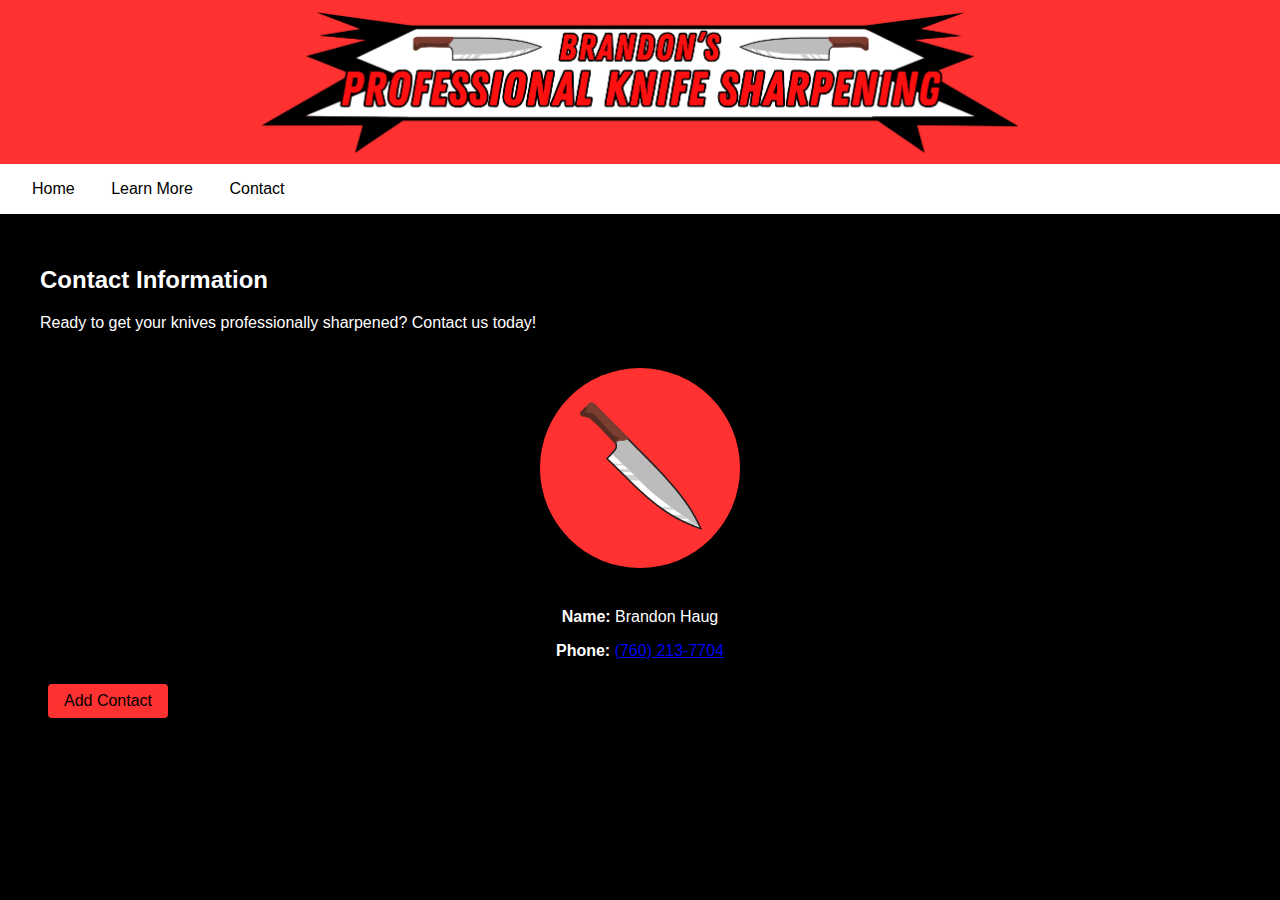
==== contact/index.html @ 8fd57534 "rough" ====
<!DOCTYPE html>
<html lang="en">
  <head>
    <meta charset="UTF-8" />
    <meta name="viewport" content="width=device-width, initial-scale=1.0" />
    <title>Contact - Brandon's Knife Sharpening</title>
    <link rel="stylesheet" href="../styles.css" />
    <link rel="icon" href="../favicon.ico" type="image/x-icon" />
  </head>
  <body>
    <header>
      <img
        src="../images/BKS-banner.png"
        alt="Brandon's Knife Sharpening"
        class="banner-logo"
      />
    </header>
    <nav>
      <a href="/">Home</a>
      <a href="/learn-more/">Learn More</a>
      <a href="/contact/">Contact</a>
    </nav>

    <div class="container">
      <h2>Contact Information</h2>
      <p>
        Ready to get your knives professionally sharpened? Contact us today!
      </p>

      <div class="contact-info">
        <img
          src="../images/BKS-pfp.png"
          alt="Brandon Haug"
          class="profile-photo"
        />
        <p><strong>Name:</strong> Brandon Haug</p>
        <p>
          <strong>Phone:</strong> <a href="tel:+17602137704">(760) 213-7704</a>
        </p>
      </div>

      <a
        href="data:text/vcard;charset=utf-8,BEGIN:VCARD%0AVERSION:3.0%0AFN:James Doakes%0AN:Doakes;James;;;%0AORG:BHB Sharpening%0ATEL;TYPE=WORK,VOICE:+17605555555%0APHOTO;ENCODING=b;TYPE=PNG:iVBORw0KGgoAAAANSUhEUgAAAV4AAAFeCAYAAADNK3caAAAAIGNIUk0AAHomAACAhAAA+gAAAIDoAAB1MAAA6mAAADqYAAAXcJy6UTwAAAAGYktHRAD/AP8A/6C9p5MAAAAJcEhZcwAAG/0AABv9AZfRBzYAAAAHdElNRQfpAQUWFA2/lU1CAAAC/XpUWHRSYXcgcHJvZmlsZSB0eXBlIHhtcAAASInFVkuym0AM3M8pcoRB0kjDcTCfXaqyzPHTPYABm+d6ySamjM3o12ppNKTfP3+lH/[base64]/icTEFhozskZxnQ9kdabJ6EbGBQLJA5qsYukcYG0xUgKweK3d0Vi5G3Ao6QUEGjzWAZ1dAiaDWkwnvRUZY7s8NqD5FuYxT0uhn7GGxpKPsMraruDNBrdWv/jCtqXEtYzujhCWrKLkHO1SkORf5+h+kU5kg53eBBf61qSE3a13Hv0ZCmDNDjqSLxS4h0Nf1EKvYhCgD667M05HVzlz4rnksvy7n454ahJN31zA0vp247uzw2TjrvnL/fYccGS1/tsFbu97mQW5uOx0ygHu5oyBGNhenDCfDcVd11VzWnA/HgO565O7Bzr41hH3dUw9meOp89iLONHPY2Og4FgofEyPaAQs/2kwzaK4TCqrVVmML9hAD6qXLpVIELNhrdp/S/qobU7G6e7xNxPy72IcjUmslWL73Wa3PHccv5WVl0cIrYjXhb8VnlYMNR2LK+Nfmak1dK0r9y8kpJOs5KnqPf5wQo2SZ5PxjSCyeru/NARVqcC7hGsKPkJjgps1RO98ZUYflxE/Rvi4jdhQO5M2B3M5hhFvZ4F1iEe4wTAicbToqmAYoHi+ArQlcwascG8iOO71CeVs7PautrwnP17T1klby+DGFmr3m2rSjri0z6A0OrJjs/aEyCAAAAAW9yTlQBz6J3mgAALadJREFUeNrt3XecVOW9P/DPmXPmnGk72ytL721pC9gjUYwSW0CKgu0aoyKKiKbdm+hNNSa5yc1N8vvlptijxtgSNaAxForSpQsI7NIXtrA7fU67f+zssCBldnb2zMzu5/168QpngWfPWcOHZ5/zfb6PYI4bZ4KIiCxjS/[base64]/OA1E2+Vrow1otJnYKgGlhonZYRtKjXTfKRGlA5caUuywDfjjKaF7qjob8CuXgQ9kM923S0RpwOBNobaZbijBlYS3ZRNPOk1EuPJA1KMweFPkiA34vdNAuIMhuks08VungUb+lyDqMfjXPQUaY8sLyc5c623A/zoNNHPmS9QjMHg7qVloXV4IdjI0fUJreCe6TEFE2YvB2wnbBAO/c6VuptpgA55IYrmCiLILgzdJ66HjB1E/GpHayoSDNuBPDF+ibo3Bm4TtMPAzNQDdNFEfiMAf1XA0EIZmpCaE28KX1Q5E3RODt4P2wsAPVD90szVkfVEVR/wh2AQBki11SXnQBjzhOHs9MBFlJwZvB+yFge+ofmjmyTNbRRJR5FJS/vn2iwxfou6IwZugWsHEI1oAqvn55YTiLgjdNvtE4EmGL1G3wuBNQA0M/IfqR8T4fHMFl12CQxK79PPXxsJXTfcXgohSgsF7Dodg4LtaAFHj9B1tchW7JfdRK7aWmmnp/oIQUacxeM/iGEx8Wwucdqbbxmnv2tlue7Ui8JTTZPgSZTkG7xk0CSa+ofsRMs7eu9EmWLv4ukc08ZSTXc2IshmD9wwe0gII6OdumNscsX7ldY9o4mmGL1HWYiP0M/DrekK/71ggjOZwFC67BJsAmCYQNQwYpglFFOGyi3BKIoQUz4x3iCaecgK3srkDUdZh8J6Bw2ZD2EjsiIiobiCqRz/[base64]/nCjSijMHi70H/AiatlZ4f/XEDVUOdPXanZBsnEXxi+RBmDwdvFboaMO5WOvzTzRVUcS2Gd70aGL1HGYPBa4HLTjm/Kbtg7eBhmc0RFUyjaoT9zNhslE68oDF+idGPwWmSMKeJxKQfuDjbJaQi1Hh+fKuvsDF+idGPwWqgCAv5b8qBI6lgDnrpACJEU9nZYZzfxGsOXKG0YvBbLMQX8xuZGZQe2IpsmcMgXgpZEedqZrOHMlyhtGLxp8nPBhaEdKDfTTROHfKGkN2eczjq7ib8xfIksx+BNo+/BicmykvDvj+pGSmt8AWAVZ75ElmPwptmDcOAKxZHw7w9pekprfAG+cCOyGoM3A9xhKrhBSXyjhS+qojGU2pMs1tm5w43IKgzeDDHTlHGznHiPhsZQFL5oattUcocbkTUYvBnkathxt+JGopvc6vxhhFNYZgZwhxuRFRi8GWaKKWGB7El4i/FhXwhqCsvMgNbw5UkWRF2HwZuBLjJFPCy7EzqRoivKzAAeI0TUlRi8GWp8B8JX1Q0cSnGZGdAavs8xfIlSjsGbwcaZIu6zuxNadghrOo74Ux++2yQTzzJ8iVKKwZvhzoeIrybY09cf1VLaSrLNdoYvUUoxeLPAZaYdc5XESs2aI6mv8QVaw/cpJ8OXKBUYvFniWtOO6xPcZNEYiuJ4OHV9fNvsFBm+RKnA4M0iN5oyLpUT215cH4ygJZLaDRYAw5coFRi8WeYeKKhOsLHO0UA4pU3U2zB8iTqHwZuFHoYDwxNsKXnEH0JQZfgSZRIGb5Z6FE70T7CZ+mF/CKEUby0GGL5EyWLwZrHHBBcqEgjfthMsUt3XAWgNX5aaEXUMgzfL/UJwJXSGm2maONhF4cs6X6KOYfB2A4/bXMgVxXP+vrbwDXTBmu929nYgShiDtxtwQ8BjkhuuBI6ON00Th32hLqnzZWMdosQweLuJAlPAj0QPZFti/0nrg5Eu2V7M8CU6NwZvN1IOAd+xuyEl2Mu3OaLiYEsQehe0lGQzdaIzY/B2M0NMG76eYDtJoPXwzP3NAUT01DdTZ/[base64]/vwty5o0E6UjRi8PcQDcGBkgh3N2oix0FU6scxgeAvwzhE/grqBR4NBPBdh+BKJj5aXP5rumyBrfAF2bLCZaDIS69fQO9eddOi6i0ox7OqZqLrmBmi6gV07dwIA3ldVlNhsGJVAfwmi7kowx43jK+ce5mEziH3q2ddsC10K8h0dmyG7i0vhKa1A4cAhKB876aRfe+Xll7HkrX/Er3/kdmGWktzyB1G2Y/D2UA8YARzWTt8sR7IJ6JfniV8rOV7klPVCTkVveCsqIZ5y/JBNEuEprYBoP3tQv/LXl7HkHyfC98duF2YyfKkH4vd7PdQvbW7cLwVQd5rwzXe2hmFe7/4YdMU1yK3sm5LPOf2GGdANHe8sfRsA8K1AEDYImKF0bGZNlO0YvD3Yr2xuzJcCaDglfD1uN8bOvhWFg4al/HPOnDUL0WgUH7z3PgDgG4EAJAG4roMv/oiyGasaerif2dzIl0708rVLIrbYvF0Sum3mzpuHL152Wfx6sT+A16Opb1NJlKkYvD2cC63hmyuKcEgiPj6u4tPPdiPg93fp551z0434wpRL49eL/QEsYfhSD8HgJXgg4HHJjQmREzPfTZs2dfnnnTtvHi6+5JL49QJ/AG8xfKkHYPASACDPFDClXVXCjk93WPJ5b771Flx0ycXx6/v9AfyD4UvdHIOX4ka3W+utra217PPecuutmHzeefHr+/wBvNvJ3hBEmYzBSycZETs082hdnaWf9447v4qx48bGr+/y+/E2w5e6KQYvnaQwdmabqlofevMXLEDVmKr49YOBANZpqT8RmSjdGLx0EhXp3ci44P77MWr0aABA2DRxu8+PjQxf6mYYvHSSzVprA538/Py03cM9987HsOHDAQBB08RtPj+2aok19iHKBgxeivuXqiIQO/[base64]/wQRsRe+oVipWYMX8pGDN4e7IfBEP4V2yihKAoWPvAA5Azvi/vA4gcxuqp1k0Vb+K5h+FKWYfD2UM9FIngiHI5f3/7VO1BSWpru20rIfQvvx8hRowC0hu+/ceZLWYbB2wOt1jQ8EgjGr6fPmIHx48en+7Y6ZOGiB04KXy47UDZh8PYwNbqBr/lOvEy7fOpUXDntqnTfVlIYvpStGLw9iN80cZvPB39sd9qE6mrMmjM73bfVKfMX3Ithw1urHRi+lC0YvD3IAn8AB4zWCoaRo0bhrnvuTvctdVrr9uKFnwvfTxi+lMEYvD3EfL8fy2MVDP3698PTzz2b1kY4qXS68L2FXc0ogzF4e4AF/kC8qXhxcTGefOYZ5ObmYtz48SgqKkr37aWE3W7HffefaKwTNE3czPClDMXg7ebu9Pnjp/cWFxfjhZdeQmVlZfzXq8aMQXlFRbpvMyXssoyFixZh0GCGL2U2Bm83dqfPj/diywsFBQV44aWX0Ldf38/9vuHDh6Nf//7pvt2UkGUZDzy4CP1jXc3awpf9fCmTMHi7qdvahW5eXh6ef+kvpw3dNgMGDIjPFLOdLMt48KHFJ4XvPJ+P4UsZg8HbDc31+eIv0vLy8vDcCy9gYKy14tn06dMHg4cMSfftp4SiKCeFr4/hSxmEwduNhGInNaxSW9c0vV4vnn7uWQwdNjThMXr37o3hsWN3sl1b+Pbr3w/AiZMstrGZOqUZg7cb+U0oHA9dAPj6N7+JESNHdnic8oqKjGiEngqKomDR4sXo27d1mcVvmriZJ1lQmomPlpc/mu6boNS4wG7Hek3HvtgmiY9WrkT1xGr0alfFkCi3243cvDwcPXoUppnek4c7y263Y+KkSdi6ZQtamlsQAfBWNIpLZTuKbJx7kPX4/7pu5skcDy6X7QCAUCiEm2bPwcoVK5Iaq6CgAOMnTIAkSel+rE5zOp148KGH4v8ItR0jtIMzX0oDBm839P89HlzVrq/uLXPn4Z/vvJPUWF6vFxMmTMj4Pr2JcLvdeOjrD6OsvAwAcDwWvrsZvmQxLjV0U9NkGYcNM/4i6Y2//x19+/XDsNjxOR0hyzKKS0pwtK4OepaHlCzLqJ44EZs2boTf70cYrcsOX5TtKOCyA1mEwduNXS7b4TNNfBIroXp7yVKUV1RgZBIv3Ox2e7cJX0VRTgrfEBi+ZC0Gbzd3id0OQMCq2LbZd9/5JzweD8Yl0fi8u4XvhAkT8MknGxEIBBAC8A81iql2GXk2Id23R90cg7cHmGyXkCPYsCy2qWLZh8vgcrkxfsKEDo9lt9tRUlqKY8eOQcvyHgiKw4Hq6mp8suGT1vA1gSWqii/JMrwCw5e6DoO3hxgnSSix2eKHWy5ftgwAMPm88zo8liRJKC0rQ2NjI6KxBjzZSnE4MGFiNTasW49gMIiAaWJpVMU0WYaH4UtdRDDHjcvuIk3qkFcjUTwcCMSvZ82ZjXvmz4cgCK0/bDYIggDbOa4FQYBpmvhs1y40Nzen+7E6rbGxEY//+DE0NjYCACptNryS60UBw5e6AIO3B3ojGsUD/hPh++Wrv4w777or6fF0XUdDQ0O6H6vT6uvr8eMf/BA+nw8AMFAU8aI3B3kMX0oxLjX0QENEEQNEEUtizdF37dwFn68FE6qrkxrPZrPB4XAgFAql+9E6xeVyoWrMGKxZtRqqqqLJNPGhquIaRYbC8KUU4oy3B3s7qmK+/8SJw9NvmIHvPPJI6xZh04QJxLcLt/8YTBNm+58DMAwDhw8din+rns0OHDiAnz72k/g/JKMkEX/OyYGL4UspwuDt4d5TVdzZ7rj3mbNm4ceP/ySpsQzDwMZPPkFTU1O6H6vTamtr8dPHfhJ/eThWkvBcjoczX0oJLjX0cP1FEVWShL/FAmbb1q04cuQILrv88g6PJQgCysvL0dLSkvXLDnl5eRg8ZEi8z8URw8AmXcf1SvZvnab0Y/[base64]/H+nXrAACfaDoECJhsz/5exWQ9VjXQab2vqvhqu2qHK770Jdz/wMITO9xiu9hsp1yfadeb3+9HbW1tuh+r01YsX4Gnnngifv1dlwu3OJR03xZlGQYvndGHqop/axe+U774RSxc9EDS4ymKgv3796f7sTpt2Ycf4pmnno5f/8LjxjVc86UO4FIDnVFfUcSYdqVmNXv34sCBA7jgwguTGk/XdRQWFmb9mm/[base64]/H+FYsF508UV48plnzvj7DcNo7enQ/odhwIj93O/zYcuWLel+rE57+smn4v2N3YKAZ3I8qOoGJzNT12HwUoes0TTc5vMjEgvfCy68EP/7xz/A4XAkNV5jYyM+2bAh3Y/Vaf/vN7/FhvXrAQC5goA/e3MwlMsOdAb8nog6ZKIk4ZkcT7xT18oVK3DL3HkIh8NJjVdQUIAxY8em+7E67Z5752PQ4MEAgGbTxC0+H/Zm+bl01HUYvNRh4yUJz+Z44kfjrF+3DrfOuxnBQDCp8QoLC7tF+C5c9AD69OkDAGgwTNzs8+OgYaT7tigDMXgpKVWShOdycpATC991a9fiptmz0djYiEgkgmg0Ck1Voes6jATCpzuEr6IoWLT4QRSXFANo7Wg2r8WHBoOreXQyrvFSp2zVdMzz+eCLrfkOHjwY//mD78Plcp3xz9hsNtjand3WfhccANTU1KT7sTqlsbERj/3wRzh+/DgAYGjsCCEenkltOOOlThkpiXi23cx3165d+PdvfRv+didbnMowDGiaBlVVEY1GEYlEEA6FEAwGEQwG0bt373Q/VqcUFBTgwYcfiv/js0PXT2o2T8TgpU5rC9+2QyH37tmDb3/jm2cN37OJRCKozPLwLSsrw8IHF8Ee62C2RtOw0J/d/YkpdbiBglKixGbDJbIdb0WjCANobm7G2rVrceGFF0JJotRM13Xk5+ejpaUl3Y+WtPz8fPTu3Sfey3dXrMphMttJ9ngMXkqZIpsNXzglfNesXoOLLr6ox4ZvaVkpiktK4jW+qzQNlTYRwyXW+PZkDF5KqVPDt6WlpdPhm5eXl9Xbiyt7V0KyS/h0+3YAwDuqigns69CjcY2XUm6oKOJ5bw7yY2u+Bw4cwLe/+S20JNkYR1VVVPTqle7H6pSrpk3DlC9OiV/f7Q9gBzdY9FgMXuoSg2MlVEWxhjGdDV9NVVFRUQEhi0uybpw7N16rHDJN3Orzo44bLHokBi91mQGiiL94c1DSPny/9e3kw1fTUFZentXhe+99CzBs+DAAQL1h4DafHy0mS+l7Gm6goC530DBwU4svvn22X//++P0ffo/8wsJ4xzLTNONdy077sXadzqKqiv379qX7sZIWDofxkx/9GAcPHgQAjJEkvOzNSfdtkYUYvGSJOsPAnBYf9sfCt2+/vnjhpZdQXFyc1Hi1NTXYvXt3uh8raS0tLfjB976P47FDQC+T7fidx5Pu2yKLcKmBLFFqs+FFbw4GxN7k19bUYu7sOaivr09qvL79+sW7gWUjr9eLRYsfjLfTfDeq4ttJNhmi7MPgJcuUxMJ3cCx89+zZg5nTZ6DuyJGkxuvTpw+GDB2a7sdKWnl5Oe5beH/8+i+RCH4dSq69JmUXBi9ZKl8Q8II3B8Nj4bt/3z7MnD4DB5I8fbiysjKrw3fwkCH46te+Fr/+ZSiElyKRdN8WdTEGL1kuVxDwbLvwPXToEGbPnJX0C7PKykoMGzYs3Y+VtEmTJ2H6jBnx628FgvhQVdN9W9SFGLyUFrmCgOfbhW/dkSOYOX0G9uzZk9R4Fb16Yfjw4el+rKRdOe0qnH/BBfHre/wBbNS0dN8WdREGL6WNJxa+Y2IHQ9bX12PWjBuwc8fOpMYrr6jAyFGj0v1YSbv9jn+L33/ENHGbz4/[base64]//ba6xg8eAgGD+n4TjWn0wlvbi6OHT0KM8vWSktKSuB0OrF161YAwMeahiGiiEHs45v1GLyUka5RZOzRDeyMvdX/[base64]/IHsI+HZmYVBi9lnRGiiJe9XpTHSqq2bd2KGV/5Cg4fPpzUeH369sWo0aPT/Vgdcuvtt6NP374AWns63OnzI5RlpXI9GYOXslJf0YaXvTkY2O4ooRnXXY8dn+5IarySkhKMHTcOYhZ9y77g/vuQEzskc7eu46EAtxVnCwYvZa0Smw0veXMwIhaWR48exawZM7Bu7dqkxisoKMDESZPgdDrT/WgJycvLw7333Re/XhpV8USY24qzAYOXsppXEPCiNwcXxV6uBQIBzL5hJt5eujSp8VwuFyZOmoSCWHewTDdgwADcevvt8esfBkNYnWU1yj0Rqxoo69kFAdcrMnboOnbrrS+Z3nzjjaS3GNtsNpSVlcEEcPz48XQ/3jn16dMHPp8PNTU1AFpPLL5ekeHm5oqMxeClbuPLsowGw8Rm/cQWY03TTzpSpyPy8/Ph9nhQX1+f8T0eRldV4dNPt6OxoRFhAGs1HbNjbSUp8zB4qVuZItthh4CPYt9ur1m9GrU1tfjSlVcmNZ7b7UZBYSHq6+szvsdDVdUYrF61CuFwGHWGAZ9p4pIO1jeTNbjGS93OPU4H/sfjjl+//tpruOO22xFJcouw1+vFxEmT4PZ40v1oZ5XjzcH8BQvi10+EI/hnlKcVZyIGL3VLV8ky/uzNQU5snfOD99/HnJkzk16zVRQF1dXVKCouTvejnVW//v0wc/as+PXiQAAHuLki4zB4qduaJEl42ZuDsthGi82bNmP6ddfjyOEjSY0niiKqqqrQf8CAdD/[base64]/PvG/n8/LzTjqz7V1VxTRZRp6N9b3pxuClHuVy2Q63IGB57ESLTzZswLq1azH1iisgyx1vKm6z2VBcXAy3242GhoaMq/[base64]/bBgBYrqmYoSjxWT9Zi8FLPZpDEHCDouCQYcRfuq1csQI7Pt2Byy6/HJKU3Hlmubm5yM/PR31DA4wM2Wo8aPAgfPrpp2hsaEDIBD7VdVzPwzLTgksNRAAec7vxnXalYUuXLMFXrr0OBw8eTHrMvPx8TJ48GV6vN92PF3fX3XfFS+CWqSpeyKKTlrsTBi9RzK0OBU/nnDjPbdfOnbh22pexckXy676yLKN64kRU9u6d7scDAHhzc3HHnV+NX/8wGEKNzi3FVuNSA1E7vUUbrlVkrNY0HDVMRCIRvPrKK/B4PBg3fnzS4xYWFsLldqMxA0rOSktL0eJrQW1NDTQA63UNc9hC0lIMXqJTeAQBcxQFdYaJrbH12WUfLsPuz3bjqmnTkh/X40FpaSmajx9HNBpN6zMOHz4c69asRSAQwFHDhAHgPLaQtAyXGojO4IduFx5zn2gv+eYbb+CaaV/GgQMHkh7T6XRi4qRJ6Bs7IThd7HY77r73RInZr0NhbOSRQZbhjJfoLEZIIi6zy/hQVeEzTdQfO4YXX3gRJSUlGJHEsUJtCgoKkJ+fj8bGxrQ1WPd6vXC73diyZQsAYKXauuTAXW1dj8FLdA4lNhtmKAo26RoOGAY0VcU/33kHn332GS66+GIoSa6POpxOlJeVobm5Oekm7Z3Vf8AAfPbZZ6g/dgwtpokATHyBSw5djksNRAnwCgKeycnBvU5H/GNvvfEmrrriCmxYvz7pce2yjAnV1Wlderjjq3fAETvS/qlwBOu55NDlOOMl6oDz7XZMkCS8r6oIA/D7/Xjpxb9AEGyYfN7kpMctKCiANzcX9ceOWV71oDgcyMvLwycbNgAA1mgabnE4OjkqnY1gjhuXWe2UiLJAnWFgvj9w0gupESNG4Lvf+0+UlZZCEIQz/7DZzvhrmqZh7549aG5utvyZfvnz/8K22Jbi+U4HHozNgin1GLxEnfCjYAh/Cofj1y63C1+76y5cOmVKp8a1iSKO1tXBsPC8tMbGRjzyH9+Jrzf/[base64]/6YRif/1i7H6qqYt++fZY8w7Gjx/Dod78bn2m/k+tFfy45pBSDlyjFVqgqFgeCqG+3Pjtw0CD86te/xtBhQ5MeNxAIYPOmTQhacGLw0iVL8PJLfwUAjJEkvOzN6fovXA/CNV6iFOsjipilKDhiGNgR25XW1NiIPz/7bLxbWTJkWUZFr17QdB0tLS1d+gyDBg3Cpk2b0Hz8OOoMAxU2ESMkznpThWu8RF3AKwj4uceN33k8KGi3Bfdnj/8UX7n2Wuz+7LOkxrXZbBgyZAgmTJgARxfX2t4096b4zx8PBhHIsIM8sxlnvERdaIAoYqZDwW5Dx95Y39ujdUfx7NPPwDRNnHf++UmN63A4UNGrF1RVhc/n65J7b+0l0YD9+/YjBEADcBG3E6cEZ7xEXSxPEPA7jwe/9LjjTdYB4H/++1e4fMqUePlWR4miiGHDhmHM2LFJl62dy/QbbojPrP8QDqOWTdNTgjNeIosMEUVMV2TsMwzsjgXY8ePH8eLzz6O5uRmTJk2CPYkZpcvlQkWvXgiGQggGAim9Z0VRINklbNvaWha31zB4TlsKcMZLZKEimw2/9Xjw+xwPymwn/vo99cSTmHrZZVi+bFlS40qShNGjR2PEyJEQU1z6NfWKK1ASO7J+mariPR4N32mc8RKlQX9RxI2KgiiADbF+D36/H6+9+ipq9tagetLE+KGUHeHxeFBWVobmlpaUtpqs6FWBj1Z+BAD4RNNwG5vodAqDlyhN7IKAi+12TJVlbNFbz3gDgB07duD5556DIACjR4+GYRgw2m2wAADhLM3KJUlCRUUFgNaljFQoKi7G/v37cOTIEbSYJpyCgAmSlO4vYdbiBgqiDPFsOIKfhULwtyvbqqiowL33LcDIUaNO+2dsZ+l0JthsMA0DDQ0NCKRg7bexsRHffPjrAACnIOCDvNyTSuUocZzxEmWIKknCdEXGIcPEZ7GNFz6fD/96913s3bsXw4YNhbvdGXAATmxDjs2KdV2HruvQNA2aqkLTNMiyDJfL1ekdb06nE7qhY9fOXdAANJgGpnZRNUV3x+AlyiBuQcA0WUa1ZMcWXUdjbPZ78MABLF2yBJqmYeiwoR1+gSYIAry5uQgFg51qtN5/wACsWLYckUgE23UdU2UZxTa+o+8oBi9RBuot2jDPoaDUZsMGTUMYgK7r2LplC977179QWFSEPn36dGhM0zDg8XggSRLCSXYdkyQJiqJg86ZNAFobwl/D8rIOY/ASZbBRkoS5DgUqTlQ/BINBrFyxAmtWr0ZhYREqelUkPJ5pmhBFEV6vF8EkZ7/9+vfDRytXIhgMYq9h4At2+0mlcXRuDF6iDCfHqh++oig4aBjYE9t80dTUhA8/+ADr169DcUkJysrKEh7TNE14PB4IgoBoNNrhe8rLz8O6tWsBAHt1AzckedJyT8WqBqIss1rT8EggiF2xF3BtRo4ciXsW3ItRo0fH+/sasV6/xik9f9tfC4KAI0eOdHj2+8Pv/wC1NTUAgCdzPOzj0AEMXqIs9VIkgl+Ewjh6yrlsF1x4IR58aDHGjhuX8FjNzc3Yvm1bhyofduzYgZ8//lMAwEhJxOteb7q/JFmDSw1EWWqkJOEOhwO5gg1bNA2h2Mf379+Pv7z4IjZv2oz+/QegtLT0nGO1dTvTNC3hXr9FRUXYs2cPjh09imOGiSGiiEE8qSIhDF6iLDdWknCzQ4HbJmCbpqOtXqFm7168+PzzWLd2LSorK9GrV6+zjiMIAgqLipCXl4fGxkbopyxlnE7v3pX44P33AQA7dAM383DMhHCpgagb8Zsm/hgO40/hyOcal1eNGYObb70F1dXVgCBAQGzrcdtOt3bXpmmisbERR+vqzrn2+6c//AEff/QxAOCnbje+wvKyc2LwEnVDx00TvwuF8XQkgsgpwTlw0CDMmjMbkydPPuc4oiiipaXlrFuOG+rr8a1vfBMA0Mtmwwd5uel+/IzHpQaibsghCLjIbscsRYYEATt0HW1FY02NjVj+4TKsXrUKnhzPWTdimKYJWZbhdrvP+OLN5XLFT6rwmSYKbTZUsYHOWXHGS9QDhEwTf41E8cdwGAdOqYLo3bs3vnz11bj0i1POeo6bzWZDU1PTadtN1tXV4Tvf/ncAnPUmgjNeoh7ALggYI0m4zeHACFFCnWHgUCyAW1pasHbtWrz15ptobGpEWVkZvKcpDTNNEw6HA263+3NLDx6PB4cOHcThQ4fhM030FUUMY4XDGXHGS9RDbdN1/D4Uxt9Ps3OtqqoKV315Gs6/4ILT/llZltHU1HRSAB88eBD/+d1HALQ2en8nl3W9Z8IZL1EPVWyz4UpZxmxFgQlgl26g7VCfuro6rFi+HG8vXYpQOIRevSrhdDrjf1bXdciyjNzc3Pgpx16vN17Xe9w0MUqS0J+z3tNi8BL1cB5BwCV2O253KCgVbdhvGGiKVUKEQiFs2bwFr7/2Gg4ePAC323NSTwjDMJCbmwtd16GqKgoK8rFyxUoAwAHDwCz2cDgtBi8RAQAkQUBVbDPG+XY7AibiDdkBYF/tPrz/3ntYsXw5nE4nxk+YgMrKSuTm5qKwsBCqqsLpdGLTpk1oPn4cRwwD59vt6MXOZZ/D4CWiz+lls2GaLGOOokARBOwxdIRib4NaWlqw6uOP8eSf/oRPt29Hbm4eho8YgdLSUnhzc6HrGj7+qPVgzAbDxLXcUPE5fLlGRAl5LRLFM5EINsb6ArdXUlKC6TfcgNlzZqOsvBxXXj4VtbW1AIC3cr0YwrXekzB4iahDtmg6Xo1G8EY0igbj8/[base64]/[base64]%0AEND:VCARD"
        class="button"
      >
        Add Contact
      </a>
      <!-- <a href="tel:+17602137704" class="button">Call Now</a>
      <a href="sms:+17602137704" class="button">Send Message</a> -->
    </div>
  </body>
</html>
---- styles.css ----
:root {
  --primary: #ff3131;
  --secondary: #000;
  --accent: #fff;
}

body {
  font-family: "Arial", sans-serif;
  margin: 0;
  padding: 0;
  background-color: var(--secondary);
  color: var(--accent);
}

header {
  background-color: var(--primary);
  color: var(--secondary);
  text-align: center;
}

.banner-logo {
  max-width: 100%;
  height: auto;
  /* Adjust max-height if needed */
  max-height: 160px;
  margin: 0px;
}
.profile-photo {
  width: 200px;
  height: 200px;
  object-fit: cover;
  border-radius: 50%;
  margin: 20px 0;
}

.contact-info {
  text-align: center;
}

nav {
  background-color: var(--accent);
  padding: 1rem;
}

nav a {
  color: var(--secondary);
  text-decoration: none;
  margin: 0 1rem;
}

nav a:hover {
  color: var(--primary);
}

.container {
  max-width: 1200px;
  margin: 0 auto;
  padding: 2rem;
}

.button {
  background-color: var(--primary);
  color: var(--secondary);
  padding: 0.5rem 1rem;
  margin: 0.5rem;
  border: none;
  border-radius: 4px;
  cursor: pointer;
  text-decoration: none;
  display: inline-block;
}

.button:hover {
  opacity: 0.9;
}
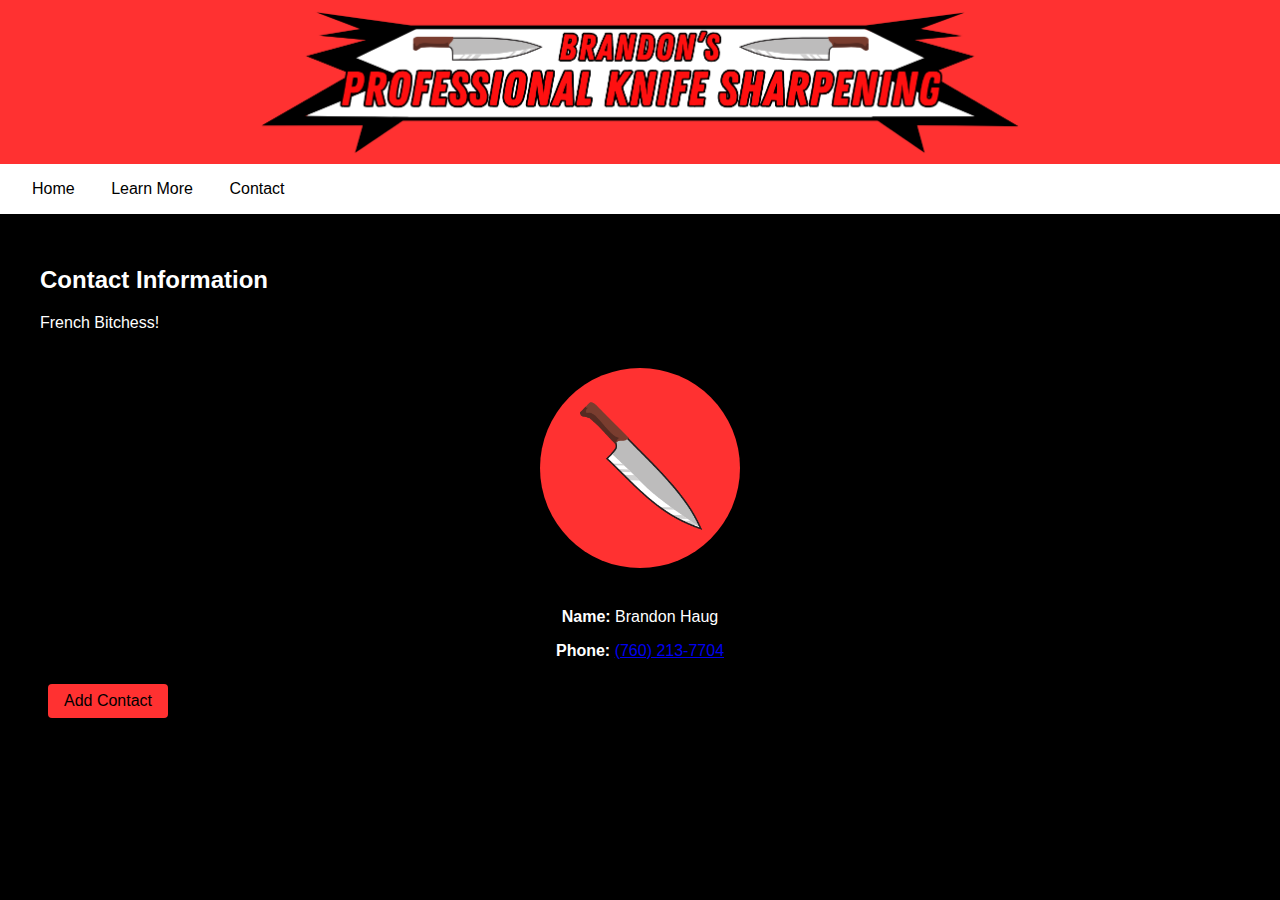
==== commit c3cd2318: "test" ====
--- a/contact/index.html
+++ b/contact/index.html
@@ -23,9 +23,7 @@
 
     <div class="container">
       <h2>Contact Information</h2>
-      <p>
-        Ready to get your knives professionally sharpened? Contact us today!
-      </p>
+      <p>French Bitchess!</p>
 
       <div class="contact-info">
         <img
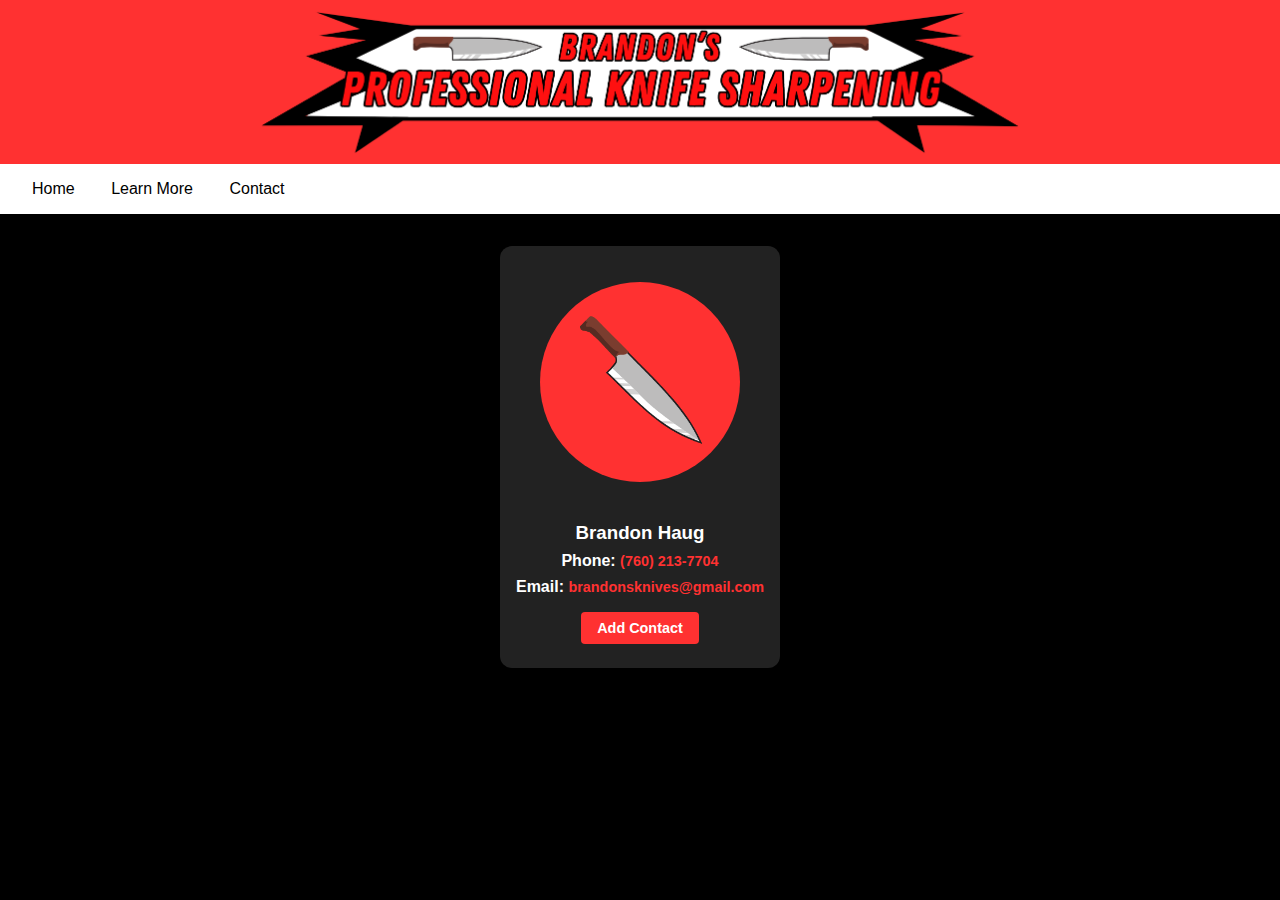
==== commit 498a4658: "contact complete" ====
--- a/contact/index.html
+++ b/contact/index.html
@@ -18,33 +18,44 @@
     <nav>
       <a href="/">Home</a>
       <a href="/learn-more/">Learn More</a>
-      <a href="/contact/">Contact</a>
+      <a href="/contact/" class="active">Contact</a>
     </nav>
 
-    <div class="container">
-      <h2>Contact Information</h2>
-      <p>French Bitchess!</p>
+    <div class="container contact-page">
+      <!-- <section class="hero">
+        <h2>Contact Brandon</h2>
+        <p>
+          Let's get your knives back to their best! Feel free to reach out for
+          professional sharpening services.
+        </p>
+      </section> -->
 
-      <div class="contact-info">
-        <img
-          src="../images/BKS-pfp.png"
-          alt="Brandon Haug"
-          class="profile-photo"
-        />
-        <p><strong>Name:</strong> Brandon Haug</p>
-        <p>
-          <strong>Phone:</strong> <a href="tel:+17602137704">(760) 213-7704</a>
-        </p>
-      </div>
-
-      <a
-        href="data:text/vcard;charset=utf-8,BEGIN:VCARD%0AVERSION:3.0%0AFN:James Doakes%0AN:Doakes;James;;;%0AORG:BHB Sharpening%0ATEL;TYPE=WORK,VOICE:+17605555555%0APHOTO;ENCODING=b;TYPE=PNG:iVBORw0KGgoAAAANSUhEUgAAAV4AAAFeCAYAAADNK3caAAAAIGNIUk0AAHomAACAhAAA+gAAAIDoAAB1MAAA6mAAADqYAAAXcJy6UTwAAAAGYktHRAD/AP8A/6C9p5MAAAAJcEhZcwAAG/0AABv9AZfRBzYAAAAHdElNRQfpAQUWFA2/lU1CAAAC/XpUWHRSYXcgcHJvZmlsZSB0eXBlIHhtcAAASInFVkuym0AM3M8pcoRB0kjDcTCfXaqyzPHTPYABm+d6ySamjM3o12ppNKTfP3+lH/[base64]/icTEFhozskZxnQ9kdabJ6EbGBQLJA5qsYukcYG0xUgKweK3d0Vi5G3Ao6QUEGjzWAZ1dAiaDWkwnvRUZY7s8NqD5FuYxT0uhn7GGxpKPsMraruDNBrdWv/jCtqXEtYzujhCWrKLkHO1SkORf5+h+kU5kg53eBBf61qSE3a13Hv0ZCmDNDjqSLxS4h0Nf1EKvYhCgD667M05HVzlz4rnksvy7n454ahJN31zA0vp247uzw2TjrvnL/fYccGS1/tsFbu97mQW5uOx0ygHu5oyBGNhenDCfDcVd11VzWnA/HgO565O7Bzr41hH3dUw9meOp89iLONHPY2Og4FgofEyPaAQs/2kwzaK4TCqrVVmML9hAD6qXLpVIELNhrdp/S/qobU7G6e7xNxPy72IcjUmslWL73Wa3PHccv5WVl0cIrYjXhb8VnlYMNR2LK+Nfmak1dK0r9y8kpJOs5KnqPf5wQo2SZ5PxjSCyeru/NARVqcC7hGsKPkJjgps1RO98ZUYflxE/Rvi4jdhQO5M2B3M5hhFvZ4F1iEe4wTAicbToqmAYoHi+ArQlcwascG8iOO71CeVs7PautrwnP17T1klby+DGFmr3m2rSjri0z6A0OrJjs/aEyCAAAAAW9yTlQBz6J3mgAALadJREFUeNrt3XecVOW9P/DPmXPmnGk72ytL721pC9gjUYwSW0CKgu0aoyKKiKbdm+hNNSa5yc1N8vvlptijxtgSNaAxForSpQsI7NIXtrA7fU67f+zssCBldnb2zMzu5/168QpngWfPWcOHZ5/zfb6PYI4bZ4KIiCxjS/[base64]/OA1E2+Vrow1otJnYKgGlhonZYRtKjXTfKRGlA5caUuywDfjjKaF7qjob8CuXgQ9kM923S0RpwOBNobaZbijBlYS3ZRNPOk1EuPJA1KMweFPkiA34vdNAuIMhuks08VungUb+lyDqMfjXPQUaY8sLyc5c623A/zoNNHPmS9QjMHg7qVloXV4IdjI0fUJreCe6TEFE2YvB2wnbBAO/c6VuptpgA55IYrmCiLILgzdJ66HjB1E/GpHayoSDNuBPDF+ibo3Bm4TtMPAzNQDdNFEfiMAf1XA0EIZmpCaE28KX1Q5E3RODt4P2wsAPVD90szVkfVEVR/wh2AQBki11SXnQBjzhOHs9MBFlJwZvB+yFge+ofmjmyTNbRRJR5FJS/vn2iwxfou6IwZugWsHEI1oAqvn55YTiLgjdNvtE4EmGL1G3wuBNQA0M/IfqR8T4fHMFl12CQxK79PPXxsJXTfcXgohSgsF7Dodg4LtaAFHj9B1tchW7JfdRK7aWmmnp/oIQUacxeM/iGEx8Wwucdqbbxmnv2tlue7Ui8JTTZPgSZTkG7xk0CSa+ofsRMs7eu9EmWLv4ukc08ZSTXc2IshmD9wwe0gII6OdumNscsX7ldY9o4mmGL1HWYiP0M/DrekK/71ggjOZwFC67BJsAmCYQNQwYpglFFOGyi3BKIoQUz4x3iCaecgK3srkDUdZh8J6Bw2ZD2EjsiIiobiCqRz/[base64]/nCjSijMHi70H/AiatlZ4f/XEDVUOdPXanZBsnEXxi+RBmDwdvFboaMO5WOvzTzRVUcS2Gd70aGL1HGYPBa4HLTjm/Kbtg7eBhmc0RFUyjaoT9zNhslE68oDF+idGPwWmSMKeJxKQfuDjbJaQi1Hh+fKuvsDF+idGPwWqgCAv5b8qBI6lgDnrpACJEU9nZYZzfxGsOXKG0YvBbLMQX8xuZGZQe2IpsmcMgXgpZEedqZrOHMlyhtGLxp8nPBhaEdKDfTTROHfKGkN2eczjq7ib8xfIksx+BNo+/BicmykvDvj+pGSmt8AWAVZ75ElmPwptmDcOAKxZHw7w9pekprfAG+cCOyGoM3A9xhKrhBSXyjhS+qojGU2pMs1tm5w43IKgzeDDHTlHGznHiPhsZQFL5oattUcocbkTUYvBnkathxt+JGopvc6vxhhFNYZgZwhxuRFRi8GWaKKWGB7El4i/FhXwhqCsvMgNbw5UkWRF2HwZuBLjJFPCy7EzqRoivKzAAeI0TUlRi8GWp8B8JX1Q0cSnGZGdAavs8xfIlSjsGbwcaZIu6zuxNadghrOo74Ux++2yQTzzJ8iVKKwZvhzoeIrybY09cf1VLaSrLNdoYvUUoxeLPAZaYdc5XESs2aI6mv8QVaw/cpJ8OXKBUYvFniWtOO6xPcZNEYiuJ4OHV9fNvsFBm+RKnA4M0iN5oyLpUT215cH4ygJZLaDRYAw5coFRi8WeYeKKhOsLHO0UA4pU3U2zB8iTqHwZuFHoYDwxNsKXnEH0JQZfgSZRIGb5Z6FE70T7CZ+mF/CKEUby0GGL5EyWLwZrHHBBcqEgjfthMsUt3XAWgNX5aaEXUMgzfL/UJwJXSGm2maONhF4cs6X6KOYfB2A4/bXMgVxXP+vrbwDXTBmu929nYgShiDtxtwQ8BjkhuuBI6ON00Th32hLqnzZWMdosQweLuJAlPAj0QPZFti/0nrg5Eu2V7M8CU6NwZvN1IOAd+xuyEl2Mu3OaLiYEsQehe0lGQzdaIzY/B2M0NMG76eYDtJoPXwzP3NAUT01DdTZ/[base64]/vwty5o0E6UjRi8PcQDcGBkgh3N2oix0FU6scxgeAvwzhE/grqBR4NBPBdh+BKJj5aXP5rumyBrfAF2bLCZaDIS69fQO9eddOi6i0ox7OqZqLrmBmi6gV07dwIA3ldVlNhsGJVAfwmi7kowx43jK+ce5mEziH3q2ddsC10K8h0dmyG7i0vhKa1A4cAhKB876aRfe+Xll7HkrX/Er3/kdmGWktzyB1G2Y/D2UA8YARzWTt8sR7IJ6JfniV8rOV7klPVCTkVveCsqIZ5y/JBNEuEprYBoP3tQv/LXl7HkHyfC98duF2YyfKkH4vd7PdQvbW7cLwVQd5rwzXe2hmFe7/4YdMU1yK3sm5LPOf2GGdANHe8sfRsA8K1AEDYImKF0bGZNlO0YvD3Yr2xuzJcCaDglfD1uN8bOvhWFg4al/HPOnDUL0WgUH7z3PgDgG4EAJAG4roMv/oiyGasaerif2dzIl0708rVLIrbYvF0Sum3mzpuHL152Wfx6sT+A16Opb1NJlKkYvD2cC63hmyuKcEgiPj6u4tPPdiPg93fp551z0434wpRL49eL/QEsYfhSD8HgJXgg4HHJjQmREzPfTZs2dfnnnTtvHi6+5JL49QJ/AG8xfKkHYPASACDPFDClXVXCjk93WPJ5b771Flx0ycXx6/v9AfyD4UvdHIOX4ka3W+utra217PPecuutmHzeefHr+/wBvNvJ3hBEmYzBSycZETs082hdnaWf9447v4qx48bGr+/y+/E2w5e6KQYvnaQwdmabqlofevMXLEDVmKr49YOBANZpqT8RmSjdGLx0EhXp3ci44P77MWr0aABA2DRxu8+PjQxf6mYYvHSSzVprA538/Py03cM9987HsOHDAQBB08RtPj+2aok19iHKBgxeivuXqiIQO/[base64]/wQRsRe+oVipWYMX8pGDN4e7IfBEP4V2yihKAoWPvAA5Azvi/vA4gcxuqp1k0Vb+K5h+FKWYfD2UM9FIngiHI5f3/7VO1BSWpru20rIfQvvx8hRowC0hu+/ceZLWYbB2wOt1jQ8EgjGr6fPmIHx48en+7Y6ZOGiB04KXy47UDZh8PYwNbqBr/lOvEy7fOpUXDntqnTfVlIYvpStGLw9iN80cZvPB39sd9qE6mrMmjM73bfVKfMX3Ithw1urHRi+lC0YvD3IAn8AB4zWCoaRo0bhrnvuTvctdVrr9uKFnwvfTxi+lMEYvD3EfL8fy2MVDP3698PTzz2b1kY4qXS68L2FXc0ogzF4e4AF/kC8qXhxcTGefOYZ5ObmYtz48SgqKkr37aWE3W7HffefaKwTNE3czPClDMXg7ebu9Pnjp/cWFxfjhZdeQmVlZfzXq8aMQXlFRbpvMyXssoyFixZh0GCGL2U2Bm83dqfPj/diywsFBQV44aWX0Ldf38/9vuHDh6Nf//7pvt2UkGUZDzy4CP1jXc3awpf9fCmTMHi7qdvahW5eXh6ef+kvpw3dNgMGDIjPFLOdLMt48KHFJ4XvPJ+P4UsZg8HbDc31+eIv0vLy8vDcCy9gYKy14tn06dMHg4cMSfftp4SiKCeFr4/hSxmEwduNhGInNaxSW9c0vV4vnn7uWQwdNjThMXr37o3hsWN3sl1b+Pbr3w/AiZMstrGZOqUZg7cb+U0oHA9dAPj6N7+JESNHdnic8oqKjGiEngqKomDR4sXo27d1mcVvmriZJ1lQmomPlpc/mu6boNS4wG7Hek3HvtgmiY9WrkT1xGr0alfFkCi3243cvDwcPXoUppnek4c7y263Y+KkSdi6ZQtamlsQAfBWNIpLZTuKbJx7kPX4/7pu5skcDy6X7QCAUCiEm2bPwcoVK5Iaq6CgAOMnTIAkSel+rE5zOp148KGH4v8ItR0jtIMzX0oDBm839P89HlzVrq/uLXPn4Z/vvJPUWF6vFxMmTMj4Pr2JcLvdeOjrD6OsvAwAcDwWvrsZvmQxLjV0U9NkGYcNM/4i6Y2//x19+/XDsNjxOR0hyzKKS0pwtK4OepaHlCzLqJ44EZs2boTf70cYrcsOX5TtKOCyA1mEwduNXS7b4TNNfBIroXp7yVKUV1RgZBIv3Ox2e7cJX0VRTgrfEBi+ZC0Gbzd3id0OQMCq2LbZd9/5JzweD8Yl0fi8u4XvhAkT8MknGxEIBBAC8A81iql2GXk2Id23R90cg7cHmGyXkCPYsCy2qWLZh8vgcrkxfsKEDo9lt9tRUlqKY8eOQcvyHgiKw4Hq6mp8suGT1vA1gSWqii/JMrwCw5e6DoO3hxgnSSix2eKHWy5ftgwAMPm88zo8liRJKC0rQ2NjI6KxBjzZSnE4MGFiNTasW49gMIiAaWJpVMU0WYaH4UtdRDDHjcvuIk3qkFcjUTwcCMSvZ82ZjXvmz4cgCK0/bDYIggDbOa4FQYBpmvhs1y40Nzen+7E6rbGxEY//+DE0NjYCACptNryS60UBw5e6AIO3B3ojGsUD/hPh++Wrv4w777or6fF0XUdDQ0O6H6vT6uvr8eMf/BA+nw8AMFAU8aI3B3kMX0oxLjX0QENEEQNEEUtizdF37dwFn68FE6qrkxrPZrPB4XAgFAql+9E6xeVyoWrMGKxZtRqqqqLJNPGhquIaRYbC8KUU4oy3B3s7qmK+/8SJw9NvmIHvPPJI6xZh04QJxLcLt/8YTBNm+58DMAwDhw8din+rns0OHDiAnz72k/g/JKMkEX/OyYGL4UspwuDt4d5TVdzZ7rj3mbNm4ceP/ySpsQzDwMZPPkFTU1O6H6vTamtr8dPHfhJ/eThWkvBcjoczX0oJLjX0cP1FEVWShL/FAmbb1q04cuQILrv88g6PJQgCysvL0dLSkvXLDnl5eRg8ZEi8z8URw8AmXcf1SvZvnab0Y/[base64]/H+nXrAACfaDoECJhsz/5exWQ9VjXQab2vqvhqu2qHK770Jdz/wMITO9xiu9hsp1yfadeb3+9HbW1tuh+r01YsX4Gnnngifv1dlwu3OJR03xZlGQYvndGHqop/axe+U774RSxc9EDS4ymKgv3796f7sTpt2Ycf4pmnno5f/8LjxjVc86UO4FIDnVFfUcSYdqVmNXv34sCBA7jgwguTGk/XdRQWFmb9mm/[base64]/H+FYsF508UV48plnzvj7DcNo7enQ/odhwIj93O/zYcuWLel+rE57+smn4v2N3YKAZ3I8qOoGJzNT12HwUoes0TTc5vMjEgvfCy68EP/7xz/A4XAkNV5jYyM+2bAh3Y/Vaf/vN7/FhvXrAQC5goA/e3MwlMsOdAb8nog6ZKIk4ZkcT7xT18oVK3DL3HkIh8NJjVdQUIAxY8em+7E67Z5752PQ4MEAgGbTxC0+H/Zm+bl01HUYvNRh4yUJz+Z44kfjrF+3DrfOuxnBQDCp8QoLC7tF+C5c9AD69OkDAGgwTNzs8+OgYaT7tigDMXgpKVWShOdycpATC991a9fiptmz0djYiEgkgmg0Ck1Voes6jATCpzuEr6IoWLT4QRSXFANo7Wg2r8WHBoOreXQyrvFSp2zVdMzz+eCLrfkOHjwY//mD78Plcp3xz9hsNtjand3WfhccANTU1KT7sTqlsbERj/3wRzh+/DgAYGjsCCEenkltOOOlThkpiXi23cx3165d+PdvfRv+didbnMowDGiaBlVVEY1GEYlEEA6FEAwGEQwG0bt373Q/VqcUFBTgwYcfiv/js0PXT2o2T8TgpU5rC9+2QyH37tmDb3/jm2cN37OJRCKozPLwLSsrw8IHF8Ee62C2RtOw0J/d/YkpdbiBglKixGbDJbIdb0WjCANobm7G2rVrceGFF0JJotRM13Xk5+ejpaUl3Y+WtPz8fPTu3Sfey3dXrMphMttJ9ngMXkqZIpsNXzglfNesXoOLLr6ox4ZvaVkpiktK4jW+qzQNlTYRwyXW+PZkDF5KqVPDt6WlpdPhm5eXl9Xbiyt7V0KyS/h0+3YAwDuqigns69CjcY2XUm6oKOJ5bw7yY2u+Bw4cwLe/+S20JNkYR1VVVPTqle7H6pSrpk3DlC9OiV/f7Q9gBzdY9FgMXuoSg2MlVEWxhjGdDV9NVVFRUQEhi0uybpw7N16rHDJN3Orzo44bLHokBi91mQGiiL94c1DSPny/9e3kw1fTUFZentXhe+99CzBs+DAAQL1h4DafHy0mS+l7Gm6goC530DBwU4svvn22X//++P0ffo/8wsJ4xzLTNONdy077sXadzqKqiv379qX7sZIWDofxkx/9GAcPHgQAjJEkvOzNSfdtkYUYvGSJOsPAnBYf9sfCt2+/vnjhpZdQXFyc1Hi1NTXYvXt3uh8raS0tLfjB976P47FDQC+T7fidx5Pu2yKLcKmBLFFqs+FFbw4GxN7k19bUYu7sOaivr09qvL79+sW7gWUjr9eLRYsfjLfTfDeq4ttJNhmi7MPgJcuUxMJ3cCx89+zZg5nTZ6DuyJGkxuvTpw+GDB2a7sdKWnl5Oe5beH/8+i+RCH4dSq69JmUXBi9ZKl8Q8II3B8Nj4bt/3z7MnD4DB5I8fbiysjKrw3fwkCH46te+Fr/+ZSiElyKRdN8WdTEGL1kuVxDwbLvwPXToEGbPnJX0C7PKykoMGzYs3Y+VtEmTJ2H6jBnx628FgvhQVdN9W9SFGLyUFrmCgOfbhW/dkSOYOX0G9uzZk9R4Fb16Yfjw4el+rKRdOe0qnH/BBfHre/wBbNS0dN8WdREGL6WNJxa+Y2IHQ9bX12PWjBuwc8fOpMYrr6jAyFGj0v1YSbv9jn+L33/ENHGbz4/[base64]//ba6xg8eAgGD+n4TjWn0wlvbi6OHT0KM8vWSktKSuB0OrF161YAwMeahiGiiEHs45v1GLyUka5RZOzRDeyMvdX/[base64]/IHsI+HZmYVBi9lnRGiiJe9XpTHSqq2bd2KGV/5Cg4fPpzUeH369sWo0aPT/Vgdcuvtt6NP374AWns63OnzI5RlpXI9GYOXslJf0YaXvTkY2O4ooRnXXY8dn+5IarySkhKMHTcOYhZ9y77g/vuQEzskc7eu46EAtxVnCwYvZa0Smw0veXMwIhaWR48exawZM7Bu7dqkxisoKMDESZPgdDrT/WgJycvLw7333Re/XhpV8USY24qzAYOXsppXEPCiNwcXxV6uBQIBzL5hJt5eujSp8VwuFyZOmoSCWHewTDdgwADcevvt8esfBkNYnWU1yj0Rqxoo69kFAdcrMnboOnbrrS+Z3nzjjaS3GNtsNpSVlcEEcPz48XQ/3jn16dMHPp8PNTU1AFpPLL5ekeHm5oqMxeClbuPLsowGw8Rm/cQWY03TTzpSpyPy8/Ph9nhQX1+f8T0eRldV4dNPt6OxoRFhAGs1HbNjbSUp8zB4qVuZItthh4CPYt9ur1m9GrU1tfjSlVcmNZ7b7UZBYSHq6+szvsdDVdUYrF61CuFwGHWGAZ9p4pIO1jeTNbjGS93OPU4H/sfjjl+//tpruOO22xFJcouw1+vFxEmT4PZ40v1oZ5XjzcH8BQvi10+EI/hnlKcVZyIGL3VLV8ky/uzNQU5snfOD99/HnJkzk16zVRQF1dXVKCouTvejnVW//v0wc/as+PXiQAAHuLki4zB4qduaJEl42ZuDsthGi82bNmP6ddfjyOEjSY0niiKqqqrQf8CAdD/[base64]/PvG/n8/LzTjqz7V1VxTRZRp6N9b3pxuClHuVy2Q63IGB57ESLTzZswLq1azH1iisgyx1vKm6z2VBcXAy3242GhoaMq/[base64]/bBgBYrqmYoSjxWT9Zi8FLPZpDEHCDouCQYcRfuq1csQI7Pt2Byy6/HJKU3Hlmubm5yM/PR31DA4wM2Wo8aPAgfPrpp2hsaEDIBD7VdVzPwzLTgksNRAAec7vxnXalYUuXLMFXrr0OBw8eTHrMvPx8TJ48GV6vN92PF3fX3XfFS+CWqSpeyKKTlrsTBi9RzK0OBU/nnDjPbdfOnbh22pexckXy676yLKN64kRU9u6d7scDAHhzc3HHnV+NX/8wGEKNzi3FVuNSA1E7vUUbrlVkrNY0HDVMRCIRvPrKK/B4PBg3fnzS4xYWFsLldqMxA0rOSktL0eJrQW1NDTQA63UNc9hC0lIMXqJTeAQBcxQFdYaJrbH12WUfLsPuz3bjqmnTkh/X40FpaSmajx9HNBpN6zMOHz4c69asRSAQwFHDhAHgPLaQtAyXGojO4IduFx5zn2gv+eYbb+CaaV/GgQMHkh7T6XRi4qRJ6Bs7IThd7HY77r73RInZr0NhbOSRQZbhjJfoLEZIIi6zy/hQVeEzTdQfO4YXX3gRJSUlGJHEsUJtCgoKkJ+fj8bGxrQ1WPd6vXC73diyZQsAYKXauuTAXW1dj8FLdA4lNhtmKAo26RoOGAY0VcU/33kHn332GS66+GIoSa6POpxOlJeVobm5Oekm7Z3Vf8AAfPbZZ6g/dgwtpokATHyBSw5djksNRAnwCgKeycnBvU5H/GNvvfEmrrriCmxYvz7pce2yjAnV1Wlderjjq3fAETvS/qlwBOu55NDlOOMl6oDz7XZMkCS8r6oIA/D7/Xjpxb9AEGyYfN7kpMctKCiANzcX9ceOWV71oDgcyMvLwycbNgAA1mgabnE4OjkqnY1gjhuXWe2UiLJAnWFgvj9w0gupESNG4Lvf+0+UlZZCEIQz/7DZzvhrmqZh7549aG5utvyZfvnz/8K22Jbi+U4HHozNgin1GLxEnfCjYAh/Cofj1y63C1+76y5cOmVKp8a1iSKO1tXBsPC8tMbGRjzyH9+Jrzf/[base64]/6YRif/1i7H6qqYt++fZY8w7Gjx/Dod78bn2m/k+tFfy45pBSDlyjFVqgqFgeCqG+3Pjtw0CD86te/xtBhQ5MeNxAIYPOmTQhacGLw0iVL8PJLfwUAjJEkvOzN6fovXA/CNV6iFOsjipilKDhiGNgR25XW1NiIPz/7bLxbWTJkWUZFr17QdB0tLS1d+gyDBg3Cpk2b0Hz8OOoMAxU2ESMkznpThWu8RF3AKwj4uceN33k8KGi3Bfdnj/8UX7n2Wuz+7LOkxrXZbBgyZAgmTJgARxfX2t4096b4zx8PBhHIsIM8sxlnvERdaIAoYqZDwW5Dx95Y39ujdUfx7NPPwDRNnHf++UmN63A4UNGrF1RVhc/n65J7b+0l0YD9+/YjBEADcBG3E6cEZ7xEXSxPEPA7jwe/9LjjTdYB4H/++1e4fMqUePlWR4miiGHDhmHM2LFJl62dy/QbbojPrP8QDqOWTdNTgjNeIosMEUVMV2TsMwzsjgXY8ePH8eLzz6O5uRmTJk2CPYkZpcvlQkWvXgiGQggGAim9Z0VRINklbNvaWha31zB4TlsKcMZLZKEimw2/9Xjw+xwPymwn/vo99cSTmHrZZVi+bFlS40qShNGjR2PEyJEQU1z6NfWKK1ASO7J+mariPR4N32mc8RKlQX9RxI2KgiiADbF+D36/H6+9+ipq9tagetLE+KGUHeHxeFBWVobmlpaUtpqs6FWBj1Z+BAD4RNNwG5vodAqDlyhN7IKAi+12TJVlbNFbz3gDgB07duD5556DIACjR4+GYRgw2m2wAADhLM3KJUlCRUUFgNaljFQoKi7G/v37cOTIEbSYJpyCgAmSlO4vYdbiBgqiDPFsOIKfhULwtyvbqqiowL33LcDIUaNO+2dsZ+l0JthsMA0DDQ0NCKRg7bexsRHffPjrAACnIOCDvNyTSuUocZzxEmWIKknCdEXGIcPEZ7GNFz6fD/96913s3bsXw4YNhbvdGXAATmxDjs2KdV2HruvQNA2aqkLTNMiyDJfL1ekdb06nE7qhY9fOXdAANJgGpnZRNUV3x+AlyiBuQcA0WUa1ZMcWXUdjbPZ78MABLF2yBJqmYeiwoR1+gSYIAry5uQgFg51qtN5/wACsWLYckUgE23UdU2UZxTa+o+8oBi9RBuot2jDPoaDUZsMGTUMYgK7r2LplC977179QWFSEPn36dGhM0zDg8XggSRLCSXYdkyQJiqJg86ZNAFobwl/D8rIOY/ASZbBRkoS5DgUqTlQ/BINBrFyxAmtWr0ZhYREqelUkPJ5pmhBFEV6vF8EkZ7/9+vfDRytXIhgMYq9h4At2+0mlcXRuDF6iDCfHqh++oig4aBjYE9t80dTUhA8/+ADr169DcUkJysrKEh7TNE14PB4IgoBoNNrhe8rLz8O6tWsBAHt1AzckedJyT8WqBqIss1rT8EggiF2xF3BtRo4ciXsW3ItRo0fH+/sasV6/xik9f9tfC4KAI0eOdHj2+8Pv/wC1NTUAgCdzPOzj0AEMXqIs9VIkgl+Ewjh6yrlsF1x4IR58aDHGjhuX8FjNzc3Yvm1bhyofduzYgZ8//lMAwEhJxOteb7q/JFmDSw1EWWqkJOEOhwO5gg1bNA2h2Mf379+Pv7z4IjZv2oz+/QegtLT0nGO1dTvTNC3hXr9FRUXYs2cPjh09imOGiSGiiEE8qSIhDF6iLDdWknCzQ4HbJmCbpqOtXqFm7168+PzzWLd2LSorK9GrV6+zjiMIAgqLipCXl4fGxkbopyxlnE7v3pX44P33AQA7dAM383DMhHCpgagb8Zsm/hgO40/hyOcal1eNGYObb70F1dXVgCBAQGzrcdtOt3bXpmmisbERR+vqzrn2+6c//AEff/QxAOCnbje+wvKyc2LwEnVDx00TvwuF8XQkgsgpwTlw0CDMmjMbkydPPuc4oiiipaXlrFuOG+rr8a1vfBMA0Mtmwwd5uel+/IzHpQaibsghCLjIbscsRYYEATt0HW1FY02NjVj+4TKsXrUKnhzPWTdimKYJWZbhdrvP+OLN5XLFT6rwmSYKbTZUsYHOWXHGS9QDhEwTf41E8cdwGAdOqYLo3bs3vnz11bj0i1POeo6bzWZDU1PTadtN1tXV4Tvf/ncAnPUmgjNeoh7ALggYI0m4zeHACFFCnWHgUCyAW1pasHbtWrz15ptobGpEWVkZvKcpDTNNEw6HA263+3NLDx6PB4cOHcThQ4fhM030FUUMY4XDGXHGS9RDbdN1/D4Uxt9Ps3OtqqoKV315Gs6/4ILT/llZltHU1HRSAB88eBD/+d1HALQ2en8nl3W9Z8IZL1EPVWyz4UpZxmxFgQlgl26g7VCfuro6rFi+HG8vXYpQOIRevSrhdDrjf1bXdciyjNzc3Pgpx16vN17Xe9w0MUqS0J+z3tNi8BL1cB5BwCV2O253KCgVbdhvGGiKVUKEQiFs2bwFr7/2Gg4ePAC323NSTwjDMJCbmwtd16GqKgoK8rFyxUoAwAHDwCz2cDgtBi8RAQAkQUBVbDPG+XY7AibiDdkBYF/tPrz/3ntYsXw5nE4nxk+YgMrKSuTm5qKwsBCqqsLpdGLTpk1oPn4cRwwD59vt6MXOZZ/D4CWiz+lls2GaLGOOokARBOwxdIRib4NaWlqw6uOP8eSf/oRPt29Hbm4eho8YgdLSUnhzc6HrGj7+qPVgzAbDxLXcUPE5fLlGRAl5LRLFM5EINsb6ArdXUlKC6TfcgNlzZqOsvBxXXj4VtbW1AIC3cr0YwrXekzB4iahDtmg6Xo1G8EY0igbj8/[base64]/[base64]%0AEND:VCARD"
-        class="button"
-      >
-        Add Contact
-      </a>
-      <!-- <a href="tel:+17602137704" class="button">Call Now</a>
-      <a href="sms:+17602137704" class="button">Send Message</a> -->
+      <section class="contact-details">
+        <div class="contact-card">
+          <img
+            src="../images/BKS-pfp.png"
+            alt="Brandon Haug"
+            class="profile-photo"
+          />
+          <h3>Brandon Haug</h3>
+          <p>
+            <strong>Phone:</strong>
+            <a href="tel:+17602137704">(760) 213-7704</a>
+          </p>
+          <p>
+            <strong>Email:</strong>
+            <a href="mailto:brandon@knifesharpening.com"
+              >brandonsknives@gmail.com</a
+            >
+          </p>
+          <a
+            href="data:text/vcard;charset=utf-8,BEGIN:VCARD%0AVERSION:3.0%0AFN:Brandon Haug%0AN:Haug;Brandon;;;%0AORG:Professional Knife Sharpening%0ATEL;TYPE=WORK,VOICE:+17605555555%0APHOTO;ENCODING=b;TYPE=PNG:iVBORw0KGgoAAAANSUhEUgAAAV4AAAFeCAYAAADNK3caAAAAIGNIUk0AAHomAACAhAAA+gAAAIDoAAB1MAAA6mAAADqYAAAXcJy6UTwAAAAGYktHRAD/AP8A/6C9p5MAAAAJcEhZcwAAG/0AABv9AZfRBzYAAAAHdElNRQfpAQUWFA2/lU1CAAAC/XpUWHRSYXcgcHJvZmlsZSB0eXBlIHhtcAAASInFVkuym0AM3M8pcoRB0kjDcTCfXaqyzPHTPYABm+d6ySamjM3o12ppNKTfP3+lH/[base64]/icTEFhozskZxnQ9kdabJ6EbGBQLJA5qsYukcYG0xUgKweK3d0Vi5G3Ao6QUEGjzWAZ1dAiaDWkwnvRUZY7s8NqD5FuYxT0uhn7GGxpKPsMraruDNBrdWv/jCtqXEtYzujhCWrKLkHO1SkORf5+h+kU5kg53eBBf61qSE3a13Hv0ZCmDNDjqSLxS4h0Nf1EKvYhCgD667M05HVzlz4rnksvy7n454ahJN31zA0vp247uzw2TjrvnL/fYccGS1/tsFbu97mQW5uOx0ygHu5oyBGNhenDCfDcVd11VzWnA/HgO565O7Bzr41hH3dUw9meOp89iLONHPY2Og4FgofEyPaAQs/2kwzaK4TCqrVVmML9hAD6qXLpVIELNhrdp/S/qobU7G6e7xNxPy72IcjUmslWL73Wa3PHccv5WVl0cIrYjXhb8VnlYMNR2LK+Nfmak1dK0r9y8kpJOs5KnqPf5wQo2SZ5PxjSCyeru/NARVqcC7hGsKPkJjgps1RO98ZUYflxE/Rvi4jdhQO5M2B3M5hhFvZ4F1iEe4wTAicbToqmAYoHi+ArQlcwascG8iOO71CeVs7PautrwnP17T1klby+DGFmr3m2rSjri0z6A0OrJjs/aEyCAAAAAW9yTlQBz6J3mgAALadJREFUeNrt3XecVOW9P/DPmXPmnGk72ytL721pC9gjUYwSW0CKgu0aoyKKiKbdm+hNNSa5yc1N8vvlptijxtgSNaAxForSpQsI7NIXtrA7fU67f+zssCBldnb2zMzu5/168QpngWfPWcOHZ5/zfb6PYI4bZ4KIiCxjS/[base64]/OA1E2+Vrow1otJnYKgGlhonZYRtKjXTfKRGlA5caUuywDfjjKaF7qjob8CuXgQ9kM923S0RpwOBNobaZbijBlYS3ZRNPOk1EuPJA1KMweFPkiA34vdNAuIMhuks08VungUb+lyDqMfjXPQUaY8sLyc5c623A/zoNNHPmS9QjMHg7qVloXV4IdjI0fUJreCe6TEFE2YvB2wnbBAO/c6VuptpgA55IYrmCiLILgzdJ66HjB1E/GpHayoSDNuBPDF+ibo3Bm4TtMPAzNQDdNFEfiMAf1XA0EIZmpCaE28KX1Q5E3RODt4P2wsAPVD90szVkfVEVR/wh2AQBki11SXnQBjzhOHs9MBFlJwZvB+yFge+ofmjmyTNbRRJR5FJS/vn2iwxfou6IwZugWsHEI1oAqvn55YTiLgjdNvtE4EmGL1G3wuBNQA0M/IfqR8T4fHMFl12CQxK79PPXxsJXTfcXgohSgsF7Dodg4LtaAFHj9B1tchW7JfdRK7aWmmnp/oIQUacxeM/iGEx8Wwucdqbbxmnv2tlue7Ui8JTTZPgSZTkG7xk0CSa+ofsRMs7eu9EmWLv4ukc08ZSTXc2IshmD9wwe0gII6OdumNscsX7ldY9o4mmGL1HWYiP0M/DrekK/71ggjOZwFC67BJsAmCYQNQwYpglFFOGyi3BKIoQUz4x3iCaecgK3srkDUdZh8J6Bw2ZD2EjsiIiobiCqRz/[base64]/nCjSijMHi70H/AiatlZ4f/XEDVUOdPXanZBsnEXxi+RBmDwdvFboaMO5WOvzTzRVUcS2Gd70aGL1HGYPBa4HLTjm/Kbtg7eBhmc0RFUyjaoT9zNhslE68oDF+idGPwWmSMKeJxKQfuDjbJaQi1Hh+fKuvsDF+idGPwWqgCAv5b8qBI6lgDnrpACJEU9nZYZzfxGsOXKG0YvBbLMQX8xuZGZQe2IpsmcMgXgpZEedqZrOHMlyhtGLxp8nPBhaEdKDfTTROHfKGkN2eczjq7ib8xfIksx+BNo+/BicmykvDvj+pGSmt8AWAVZ75ElmPwptmDcOAKxZHw7w9pekprfAG+cCOyGoM3A9xhKrhBSXyjhS+qojGU2pMs1tm5w43IKgzeDDHTlHGznHiPhsZQFL5oattUcocbkTUYvBnkathxt+JGopvc6vxhhFNYZgZwhxuRFRi8GWaKKWGB7El4i/FhXwhqCsvMgNbw5UkWRF2HwZuBLjJFPCy7EzqRoivKzAAeI0TUlRi8GWp8B8JX1Q0cSnGZGdAavs8xfIlSjsGbwcaZIu6zuxNadghrOo74Ux++2yQTzzJ8iVKKwZvhzoeIrybY09cf1VLaSrLNdoYvUUoxeLPAZaYdc5XESs2aI6mv8QVaw/cpJ8OXKBUYvFniWtOO6xPcZNEYiuJ4OHV9fNvsFBm+RKnA4M0iN5oyLpUT215cH4ygJZLaDRYAw5coFRi8WeYeKKhOsLHO0UA4pU3U2zB8iTqHwZuFHoYDwxNsKXnEH0JQZfgSZRIGb5Z6FE70T7CZ+mF/CKEUby0GGL5EyWLwZrHHBBcqEgjfthMsUt3XAWgNX5aaEXUMgzfL/UJwJXSGm2maONhF4cs6X6KOYfB2A4/bXMgVxXP+vrbwDXTBmu929nYgShiDtxtwQ8BjkhuuBI6ON00Th32hLqnzZWMdosQweLuJAlPAj0QPZFti/0nrg5Eu2V7M8CU6NwZvN1IOAd+xuyEl2Mu3OaLiYEsQehe0lGQzdaIzY/B2M0NMG76eYDtJoPXwzP3NAUT01DdTZ/[base64]/vwty5o0E6UjRi8PcQDcGBkgh3N2oix0FU6scxgeAvwzhE/grqBR4NBPBdh+BKJj5aXP5rumyBrfAF2bLCZaDIS69fQO9eddOi6i0ox7OqZqLrmBmi6gV07dwIA3ldVlNhsGJVAfwmi7kowx43jK+ce5mEziH3q2ddsC10K8h0dmyG7i0vhKa1A4cAhKB876aRfe+Xll7HkrX/Er3/kdmGWktzyB1G2Y/D2UA8YARzWTt8sR7IJ6JfniV8rOV7klPVCTkVveCsqIZ5y/JBNEuEprYBoP3tQv/LXl7HkHyfC98duF2YyfKkH4vd7PdQvbW7cLwVQd5rwzXe2hmFe7/4YdMU1yK3sm5LPOf2GGdANHe8sfRsA8K1AEDYImKF0bGZNlO0YvD3Yr2xuzJcCaDglfD1uN8bOvhWFg4al/HPOnDUL0WgUH7z3PgDgG4EAJAG4roMv/oiyGasaerif2dzIl0708rVLIrbYvF0Sum3mzpuHL152Wfx6sT+A16Opb1NJlKkYvD2cC63hmyuKcEgiPj6u4tPPdiPg93fp551z0434wpRL49eL/QEsYfhSD8HgJXgg4HHJjQmREzPfTZs2dfnnnTtvHi6+5JL49QJ/AG8xfKkHYPASACDPFDClXVXCjk93WPJ5b771Flx0ycXx6/v9AfyD4UvdHIOX4ka3W+utra217PPecuutmHzeefHr+/wBvNvJ3hBEmYzBSycZETs082hdnaWf9447v4qx48bGr+/y+/E2w5e6KQYvnaQwdmabqlofevMXLEDVmKr49YOBANZpqT8RmSjdGLx0EhXp3ci44P77MWr0aABA2DRxu8+PjQxf6mYYvHSSzVprA538/Py03cM9987HsOHDAQBB08RtPj+2aok19iHKBgxeivuXqiIQO/[base64]/wQRsRe+oVipWYMX8pGDN4e7IfBEP4V2yihKAoWPvAA5Azvi/vA4gcxuqp1k0Vb+K5h+FKWYfD2UM9FIngiHI5f3/7VO1BSWpru20rIfQvvx8hRowC0hu+/ceZLWYbB2wOt1jQ8EgjGr6fPmIHx48en+7Y6ZOGiB04KXy47UDZh8PYwNbqBr/lOvEy7fOpUXDntqnTfVlIYvpStGLw9iN80cZvPB39sd9qE6mrMmjM73bfVKfMX3Ithw1urHRi+lC0YvD3IAn8AB4zWCoaRo0bhrnvuTvctdVrr9uKFnwvfTxi+lMEYvD3EfL8fy2MVDP3698PTzz2b1kY4qXS68L2FXc0ogzF4e4AF/kC8qXhxcTGefOYZ5ObmYtz48SgqKkr37aWE3W7HffefaKwTNE3czPClDMXg7ebu9Pnjp/cWFxfjhZdeQmVlZfzXq8aMQXlFRbpvMyXssoyFixZh0GCGL2U2Bm83dqfPj/diywsFBQV44aWX0Ldf38/9vuHDh6Nf//7pvt2UkGUZDzy4CP1jXc3awpf9fCmTMHi7qdvahW5eXh6ef+kvpw3dNgMGDIjPFLOdLMt48KHFJ4XvPJ+P4UsZg8HbDc31+eIv0vLy8vDcCy9gYKy14tn06dMHg4cMSfftp4SiKCeFr4/hSxmEwduNhGInNaxSW9c0vV4vnn7uWQwdNjThMXr37o3hsWN3sl1b+Pbr3w/AiZMstrGZOqUZg7cb+U0oHA9dAPj6N7+JESNHdnic8oqKjGiEngqKomDR4sXo27d1mcVvmriZJ1lQmomPlpc/mu6boNS4wG7Hek3HvtgmiY9WrkT1xGr0alfFkCi3243cvDwcPXoUppnek4c7y263Y+KkSdi6ZQtamlsQAfBWNIpLZTuKbJx7kPX4/7pu5skcDy6X7QCAUCiEm2bPwcoVK5Iaq6CgAOMnTIAkSel+rE5zOp148KGH4v8ItR0jtIMzX0oDBm839P89HlzVrq/uLXPn4Z/vvJPUWF6vFxMmTMj4Pr2JcLvdeOjrD6OsvAwAcDwWvrsZvmQxLjV0U9NkGYcNM/4i6Y2//x19+/XDsNjxOR0hyzKKS0pwtK4OepaHlCzLqJ44EZs2boTf70cYrcsOX5TtKOCyA1mEwduNXS7b4TNNfBIroXp7yVKUV1RgZBIv3Ox2e7cJX0VRTgrfEBi+ZC0Gbzd3id0OQMCq2LbZd9/5JzweD8Yl0fi8u4XvhAkT8MknGxEIBBAC8A81iql2GXk2Id23R90cg7cHmGyXkCPYsCy2qWLZh8vgcrkxfsKEDo9lt9tRUlqKY8eOQcvyHgiKw4Hq6mp8suGT1vA1gSWqii/JMrwCw5e6DoO3hxgnSSix2eKHWy5ftgwAMPm88zo8liRJKC0rQ2NjI6KxBjzZSnE4MGFiNTasW49gMIiAaWJpVMU0WYaH4UtdRDDHjcvuIk3qkFcjUTwcCMSvZ82ZjXvmz4cgCK0/bDYIggDbOa4FQYBpmvhs1y40Nzen+7E6rbGxEY//+DE0NjYCACptNryS60UBw5e6AIO3B3ojGsUD/hPh++Wrv4w777or6fF0XUdDQ0O6H6vT6uvr8eMf/BA+nw8AMFAU8aI3B3kMX0oxLjX0QENEEQNEEUtizdF37dwFn68FE6qrkxrPZrPB4XAgFAql+9E6xeVyoWrMGKxZtRqqqqLJNPGhquIaRYbC8KUU4oy3B3s7qmK+/8SJw9NvmIHvPPJI6xZh04QJxLcLt/8YTBNm+58DMAwDhw8din+rns0OHDiAnz72k/g/JKMkEX/OyYGL4UspwuDt4d5TVdzZ7rj3mbNm4ceP/ySpsQzDwMZPPkFTU1O6H6vTamtr8dPHfhJ/eThWkvBcjoczX0oJLjX0cP1FEVWShL/FAmbb1q04cuQILrv88g6PJQgCysvL0dLSkvXLDnl5eRg8ZEi8z8URw8AmXcf1SvZvnab0Y/[base64]/H+nXrAACfaDoECJhsz/5exWQ9VjXQab2vqvhqu2qHK770Jdz/wMITO9xiu9hsp1yfadeb3+9HbW1tuh+r01YsX4Gnnngifv1dlwu3OJR03xZlGQYvndGHqop/axe+U774RSxc9EDS4ymKgv3796f7sTpt2Ycf4pmnno5f/8LjxjVc86UO4FIDnVFfUcSYdqVmNXv34sCBA7jgwguTGk/XdRQWFmb9mm/[base64]/H+FYsF508UV48plnzvj7DcNo7enQ/odhwIj93O/zYcuWLel+rE57+smn4v2N3YKAZ3I8qOoGJzNT12HwUoes0TTc5vMjEgvfCy68EP/7xz/A4XAkNV5jYyM+2bAh3Y/Vaf/vN7/FhvXrAQC5goA/e3MwlMsOdAb8nog6ZKIk4ZkcT7xT18oVK3DL3HkIh8NJjVdQUIAxY8em+7E67Z5752PQ4MEAgGbTxC0+H/Zm+bl01HUYvNRh4yUJz+Z44kfjrF+3DrfOuxnBQDCp8QoLC7tF+C5c9AD69OkDAGgwTNzs8+OgYaT7tigDMXgpKVWShOdycpATC991a9fiptmz0djYiEgkgmg0Ck1Voes6jATCpzuEr6IoWLT4QRSXFANo7Wg2r8WHBoOreXQyrvFSp2zVdMzz+eCLrfkOHjwY//mD78Plcp3xz9hsNtjand3WfhccANTU1KT7sTqlsbERj/3wRzh+/DgAYGjsCCEenkltOOOlThkpiXi23cx3165d+PdvfRv+didbnMowDGiaBlVVEY1GEYlEEA6FEAwGEQwG0bt373Q/VqcUFBTgwYcfiv/js0PXT2o2T8TgpU5rC9+2QyH37tmDb3/jm2cN37OJRCKozPLwLSsrw8IHF8Ee62C2RtOw0J/d/YkpdbiBglKixGbDJbIdb0WjCANobm7G2rVrceGFF0JJotRM13Xk5+ejpaUl3Y+WtPz8fPTu3Sfey3dXrMphMttJ9ngMXkqZIpsNXzglfNesXoOLLr6ox4ZvaVkpiktK4jW+qzQNlTYRwyXW+PZkDF5KqVPDt6WlpdPhm5eXl9Xbiyt7V0KyS/h0+3YAwDuqigns69CjcY2XUm6oKOJ5bw7yY2u+Bw4cwLe/+S20JNkYR1VVVPTqle7H6pSrpk3DlC9OiV/f7Q9gBzdY9FgMXuoSg2MlVEWxhjGdDV9NVVFRUQEhi0uybpw7N16rHDJN3Orzo44bLHokBi91mQGiiL94c1DSPny/9e3kw1fTUFZentXhe+99CzBs+DAAQL1h4DafHy0mS+l7Gm6goC530DBwU4svvn22X//++P0ffo/8wsJ4xzLTNONdy077sXadzqKqiv379qX7sZIWDofxkx/9GAcPHgQAjJEkvOzNSfdtkYUYvGSJOsPAnBYf9sfCt2+/vnjhpZdQXFyc1Hi1NTXYvXt3uh8raS0tLfjB976P47FDQC+T7fidx5Pu2yKLcKmBLFFqs+FFbw4GxN7k19bUYu7sOaivr09qvL79+sW7gWUjr9eLRYsfjLfTfDeq4ttJNhmi7MPgJcuUxMJ3cCx89+zZg5nTZ6DuyJGkxuvTpw+GDB2a7sdKWnl5Oe5beH/8+i+RCH4dSq69JmUXBi9ZKl8Q8II3B8Nj4bt/3z7MnD4DB5I8fbiysjKrw3fwkCH46te+Fr/+ZSiElyKRdN8WdTEGL1kuVxDwbLvwPXToEGbPnJX0C7PKykoMGzYs3Y+VtEmTJ2H6jBnx628FgvhQVdN9W9SFGLyUFrmCgOfbhW/dkSOYOX0G9uzZk9R4Fb16Yfjw4el+rKRdOe0qnH/BBfHre/wBbNS0dN8WdREGL6WNJxa+Y2IHQ9bX12PWjBuwc8fOpMYrr6jAyFGj0v1YSbv9jn+L33/ENHGbz4/[base64]//ba6xg8eAgGD+n4TjWn0wlvbi6OHT0KM8vWSktKSuB0OrF161YAwMeahiGiiEHs45v1GLyUka5RZOzRDeyMvdX/[base64]/IHsI+HZmYVBi9lnRGiiJe9XpTHSqq2bd2KGV/5Cg4fPpzUeH369sWo0aPT/Vgdcuvtt6NP374AWns63OnzI5RlpXI9GYOXslJf0YaXvTkY2O4ooRnXXY8dn+5IarySkhKMHTcOYhZ9y77g/vuQEzskc7eu46EAtxVnCwYvZa0Smw0veXMwIhaWR48exawZM7Bu7dqkxisoKMDESZPgdDrT/WgJycvLw7333Re/XhpV8USY24qzAYOXsppXEPCiNwcXxV6uBQIBzL5hJt5eujSp8VwuFyZOmoSCWHewTDdgwADcevvt8esfBkNYnWU1yj0Rqxoo69kFAdcrMnboOnbrrS+Z3nzjjaS3GNtsNpSVlcEEcPz48XQ/3jn16dMHPp8PNTU1AFpPLL5ekeHm5oqMxeClbuPLsowGw8Rm/cQWY03TTzpSpyPy8/Ph9nhQX1+f8T0eRldV4dNPt6OxoRFhAGs1HbNjbSUp8zB4qVuZItthh4CPYt9ur1m9GrU1tfjSlVcmNZ7b7UZBYSHq6+szvsdDVdUYrF61CuFwGHWGAZ9p4pIO1jeTNbjGS93OPU4H/sfjjl+//tpruOO22xFJcouw1+vFxEmT4PZ40v1oZ5XjzcH8BQvi10+EI/hnlKcVZyIGL3VLV8ky/uzNQU5snfOD99/HnJkzk16zVRQF1dXVKCouTvejnVW//v0wc/as+PXiQAAHuLki4zB4qduaJEl42ZuDsthGi82bNmP6ddfjyOEjSY0niiKqqqrQf8CAdD/[base64]/PvG/n8/LzTjqz7V1VxTRZRp6N9b3pxuClHuVy2Q63IGB57ESLTzZswLq1azH1iisgyx1vKm6z2VBcXAy3242GhoaMq/[base64]/bBgBYrqmYoSjxWT9Zi8FLPZpDEHCDouCQYcRfuq1csQI7Pt2Byy6/HJKU3Hlmubm5yM/PR31DA4wM2Wo8aPAgfPrpp2hsaEDIBD7VdVzPwzLTgksNRAAec7vxnXalYUuXLMFXrr0OBw8eTHrMvPx8TJ48GV6vN92PF3fX3XfFS+CWqSpeyKKTlrsTBi9RzK0OBU/nnDjPbdfOnbh22pexckXy676yLKN64kRU9u6d7scDAHhzc3HHnV+NX/8wGEKNzi3FVuNSA1E7vUUbrlVkrNY0HDVMRCIRvPrKK/B4PBg3fnzS4xYWFsLldqMxA0rOSktL0eJrQW1NDTQA63UNc9hC0lIMXqJTeAQBcxQFdYaJrbH12WUfLsPuz3bjqmnTkh/X40FpaSmajx9HNBpN6zMOHz4c69asRSAQwFHDhAHgPLaQtAyXGojO4IduFx5zn2gv+eYbb+CaaV/GgQMHkh7T6XRi4qRJ6Bs7IThd7HY77r73RInZr0NhbOSRQZbhjJfoLEZIIi6zy/hQVeEzTdQfO4YXX3gRJSUlGJHEsUJtCgoKkJ+fj8bGxrQ1WPd6vXC73diyZQsAYKXauuTAXW1dj8FLdA4lNhtmKAo26RoOGAY0VcU/33kHn332GS66+GIoSa6POpxOlJeVobm5Oekm7Z3Vf8AAfPbZZ6g/dgwtpokATHyBSw5djksNRAnwCgKeycnBvU5H/GNvvfEmrrriCmxYvz7pce2yjAnV1Wlderjjq3fAETvS/qlwBOu55NDlOOMl6oDz7XZMkCS8r6oIA/D7/Xjpxb9AEGyYfN7kpMctKCiANzcX9ceOWV71oDgcyMvLwycbNgAA1mgabnE4OjkqnY1gjhuXWe2UiLJAnWFgvj9w0gupESNG4Lvf+0+UlZZCEIQz/7DZzvhrmqZh7549aG5utvyZfvnz/8K22Jbi+U4HHozNgin1GLxEnfCjYAh/Cofj1y63C1+76y5cOmVKp8a1iSKO1tXBsPC8tMbGRjzyH9+Jrzf/[base64]/6YRif/1i7H6qqYt++fZY8w7Gjx/Dod78bn2m/k+tFfy45pBSDlyjFVqgqFgeCqG+3Pjtw0CD86te/xtBhQ5MeNxAIYPOmTQhacGLw0iVL8PJLfwUAjJEkvOzN6fovXA/CNV6iFOsjipilKDhiGNgR25XW1NiIPz/7bLxbWTJkWUZFr17QdB0tLS1d+gyDBg3Cpk2b0Hz8OOoMAxU2ESMkznpThWu8RF3AKwj4uceN33k8KGi3Bfdnj/8UX7n2Wuz+7LOkxrXZbBgyZAgmTJgARxfX2t4096b4zx8PBhHIsIM8sxlnvERdaIAoYqZDwW5Dx95Y39ujdUfx7NPPwDRNnHf++UmN63A4UNGrF1RVhc/n65J7b+0l0YD9+/YjBEADcBG3E6cEZ7xEXSxPEPA7jwe/9LjjTdYB4H/++1e4fMqUePlWR4miiGHDhmHM2LFJl62dy/QbbojPrP8QDqOWTdNTgjNeIosMEUVMV2TsMwzsjgXY8ePH8eLzz6O5uRmTJk2CPYkZpcvlQkWvXgiGQggGAim9Z0VRINklbNvaWha31zB4TlsKcMZLZKEimw2/9Xjw+xwPymwn/vo99cSTmHrZZVi+bFlS40qShNGjR2PEyJEQU1z6NfWKK1ASO7J+mariPR4N32mc8RKlQX9RxI2KgiiADbF+D36/H6+9+ipq9tagetLE+KGUHeHxeFBWVobmlpaUtpqs6FWBj1Z+BAD4RNNwG5vodAqDlyhN7IKAi+12TJVlbNFbz3gDgB07duD5556DIACjR4+GYRgw2m2wAADhLM3KJUlCRUUFgNaljFQoKi7G/v37cOTIEbSYJpyCgAmSlO4vYdbiBgqiDPFsOIKfhULwtyvbqqiowL33LcDIUaNO+2dsZ+l0JthsMA0DDQ0NCKRg7bexsRHffPjrAACnIOCDvNyTSuUocZzxEmWIKknCdEXGIcPEZ7GNFz6fD/96913s3bsXw4YNhbvdGXAATmxDjs2KdV2HruvQNA2aqkLTNMiyDJfL1ekdb06nE7qhY9fOXdAANJgGpnZRNUV3x+AlyiBuQcA0WUa1ZMcWXUdjbPZ78MABLF2yBJqmYeiwoR1+gSYIAry5uQgFg51qtN5/wACsWLYckUgE23UdU2UZxTa+o+8oBi9RBuot2jDPoaDUZsMGTUMYgK7r2LplC977179QWFSEPn36dGhM0zDg8XggSRLCSXYdkyQJiqJg86ZNAFobwl/D8rIOY/ASZbBRkoS5DgUqTlQ/BINBrFyxAmtWr0ZhYREqelUkPJ5pmhBFEV6vF8EkZ7/9+vfDRytXIhgMYq9h4At2+0mlcXRuDF6iDCfHqh++oig4aBjYE9t80dTUhA8/+ADr169DcUkJysrKEh7TNE14PB4IgoBoNNrhe8rLz8O6tWsBAHt1AzckedJyT8WqBqIss1rT8EggiF2xF3BtRo4ciXsW3ItRo0fH+/sasV6/xik9f9tfC4KAI0eOdHj2+8Pv/wC1NTUAgCdzPOzj0AEMXqIs9VIkgl+Ewjh6yrlsF1x4IR58aDHGjhuX8FjNzc3Yvm1bhyofduzYgZ8//lMAwEhJxOteb7q/JFmDSw1EWWqkJOEOhwO5gg1bNA2h2Mf379+Pv7z4IjZv2oz+/QegtLT0nGO1dTvTNC3hXr9FRUXYs2cPjh09imOGiSGiiEE8qSIhDF6iLDdWknCzQ4HbJmCbpqOtXqFm7168+PzzWLd2LSorK9GrV6+zjiMIAgqLipCXl4fGxkbopyxlnE7v3pX44P33AQA7dAM383DMhHCpgagb8Zsm/hgO40/hyOcal1eNGYObb70F1dXVgCBAQGzrcdtOt3bXpmmisbERR+vqzrn2+6c//AEff/QxAOCnbje+wvKyc2LwEnVDx00TvwuF8XQkgsgpwTlw0CDMmjMbkydPPuc4oiiipaXlrFuOG+rr8a1vfBMA0Mtmwwd5uel+/IzHpQaibsghCLjIbscsRYYEATt0HW1FY02NjVj+4TKsXrUKnhzPWTdimKYJWZbhdrvP+OLN5XLFT6rwmSYKbTZUsYHOWXHGS9QDhEwTf41E8cdwGAdOqYLo3bs3vnz11bj0i1POeo6bzWZDU1PTadtN1tXV4Tvf/ncAnPUmgjNeoh7ALggYI0m4zeHACFFCnWHgUCyAW1pasHbtWrz15ptobGpEWVkZvKcpDTNNEw6HA263+3NLDx6PB4cOHcThQ4fhM030FUUMY4XDGXHGS9RDbdN1/D4Uxt9Ps3OtqqoKV315Gs6/4ILT/llZltHU1HRSAB88eBD/+d1HALQ2en8nl3W9Z8IZL1EPVWyz4UpZxmxFgQlgl26g7VCfuro6rFi+HG8vXYpQOIRevSrhdDrjf1bXdciyjNzc3Pgpx16vN17Xe9w0MUqS0J+z3tNi8BL1cB5BwCV2O253KCgVbdhvGGiKVUKEQiFs2bwFr7/2Gg4ePAC323NSTwjDMJCbmwtd16GqKgoK8rFyxUoAwAHDwCz2cDgtBi8RAQAkQUBVbDPG+XY7AibiDdkBYF/tPrz/3ntYsXw5nE4nxk+YgMrKSuTm5qKwsBCqqsLpdGLTpk1oPn4cRwwD59vt6MXOZZ/D4CWiz+lls2GaLGOOokARBOwxdIRib4NaWlqw6uOP8eSf/oRPt29Hbm4eho8YgdLSUnhzc6HrGj7+qPVgzAbDxLXcUPE5fLlGRAl5LRLFM5EINsb6ArdXUlKC6TfcgNlzZqOsvBxXXj4VtbW1AIC3cr0YwrXekzB4iahDtmg6Xo1G8EY0igbj8/[base64]/[base64]%0AEND:VCARD"
+            class="button"
+          >
+            Add Contact
+          </a>
+        </div>
+      </section>
     </div>
   </body>
 </html>
--- a/styles.css
+++ b/styles.css
@@ -59,8 +59,10 @@
 }
 
 .button {
-  background-color: var(--primary);
-  color: var(--secondary);
+  /* background-color: var(--primary); */
+  color: "#f69";
+  /* text color */
+
   padding: 0.5rem 1rem;
   margin: 0.5rem;
   border: none;
@@ -73,3 +75,99 @@
 .button:hover {
   opacity: 0.9;
 }
+
+/* Contact Page Specific */
+.contact-page {
+  text-align: center;
+  color: var(--accent);
+}
+
+.hero {
+  background-color: var(--primary);
+  color: var(--accent);
+  padding: 2rem;
+  border-radius: 8px;
+  margin-bottom: 2rem;
+}
+
+.contact-details {
+  display: flex;
+  justify-content: center;
+  margin-bottom: 2rem;
+}
+
+.contact-card {
+  background-color: #222;
+  padding: 1rem;
+  border-radius: 12px;
+  box-shadow: 0px 4px 6px rgba(0, 0, 0, 0.3);
+  text-align: center;
+  max-width: 400px;
+}
+
+.contact-card h3 {
+  margin: 1rem 0 0.5rem;
+}
+
+.contact-card p {
+  margin: 0.5rem 0;
+}
+
+.contact-card a {
+  text-decoration: none;
+  color: var(--primary);
+  font-size: 0.9rem;
+  font-weight: bold;
+}
+
+.contact-card .button {
+  background-color: var(--primary);
+  color: var(--accent);
+}
+
+.contact-form {
+  max-width: 600px;
+  margin: 0 auto;
+  text-align: left;
+  padding: 2rem;
+  background-color: #222;
+  border-radius: 8px;
+  box-shadow: 0px 4px 6px rgba(0, 0, 0, 0.3);
+}
+
+.contact-form h3 {
+  text-align: center;
+  margin-bottom: 1rem;
+}
+
+.form-group {
+  margin-bottom: 1.5rem;
+}
+
+.form-group label {
+  display: block;
+  margin-bottom: 0.5rem;
+  font-weight: bold;
+}
+
+.form-group input,
+.form-group textarea {
+  width: 100%;
+  padding: 0.8rem;
+  border: 1px solid #555;
+  border-radius: 4px;
+  background-color: #333;
+  color: var(--accent);
+  font-size: 1rem;
+}
+
+.form-group input:focus,
+.form-group textarea:focus {
+  border-color: var(--primary);
+  outline: none;
+}
+
+.contact-form button {
+  width: 100%;
+  font-size: 1.2rem;
+}
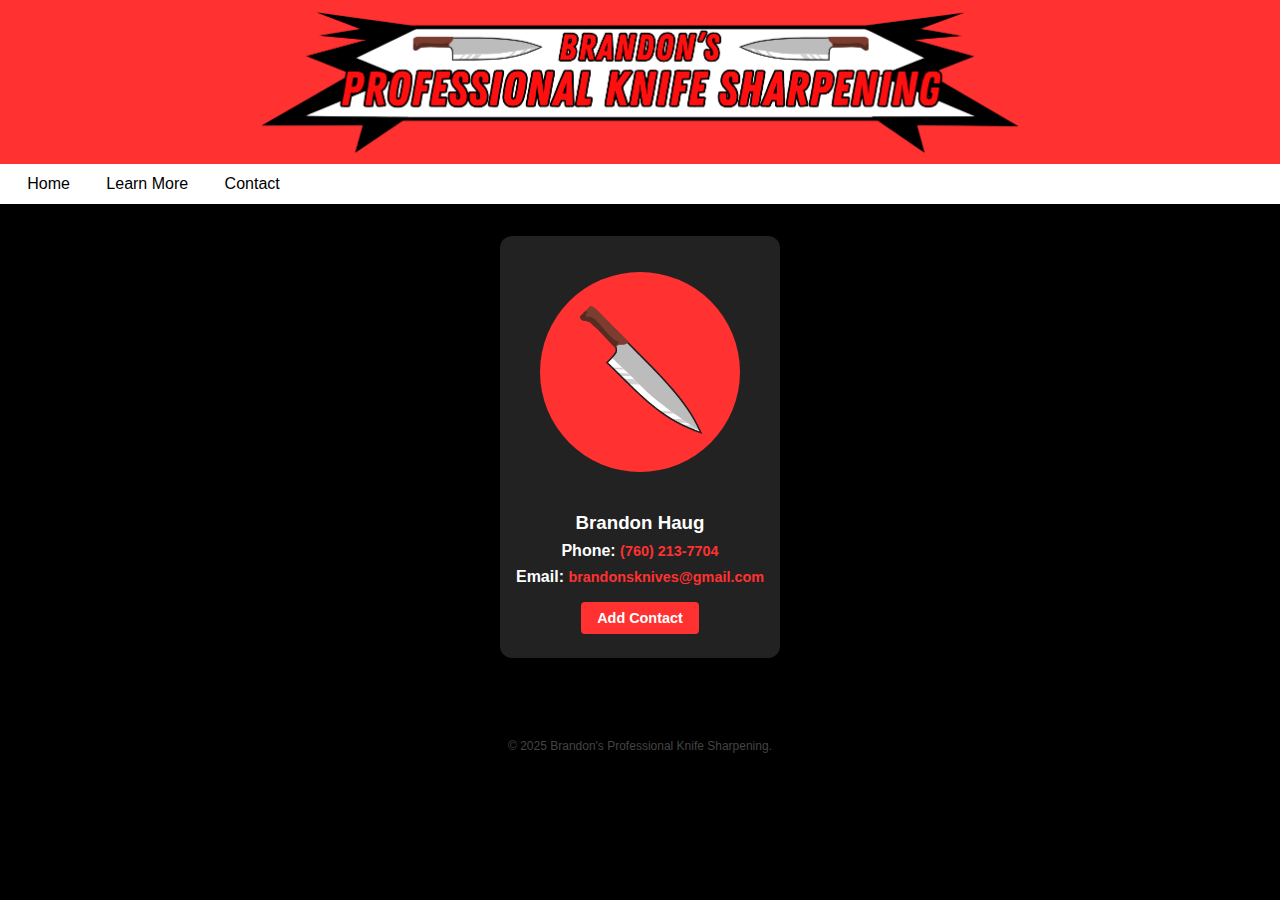
==== commit a26d940b: "idk" ====
--- a/contact/index.html
+++ b/contact/index.html
@@ -49,7 +49,7 @@
             >
           </p>
           <a
-            href="data:text/vcard;charset=utf-8,BEGIN:VCARD%0AVERSION:3.0%0AFN:Brandon Haug%0AN:Haug;Brandon;;;%0AORG:Professional Knife Sharpening%0ATEL;TYPE=WORK,VOICE:+17605555555%0APHOTO;ENCODING=b;TYPE=PNG:iVBORw0KGgoAAAANSUhEUgAAAV4AAAFeCAYAAADNK3caAAAAIGNIUk0AAHomAACAhAAA+gAAAIDoAAB1MAAA6mAAADqYAAAXcJy6UTwAAAAGYktHRAD/AP8A/6C9p5MAAAAJcEhZcwAAG/0AABv9AZfRBzYAAAAHdElNRQfpAQUWFA2/lU1CAAAC/XpUWHRSYXcgcHJvZmlsZSB0eXBlIHhtcAAASInFVkuym0AM3M8pcoRB0kjDcTCfXaqyzPHTPYABm+d6ySamjM3o12ppNKTfP3+lH/[base64]/icTEFhozskZxnQ9kdabJ6EbGBQLJA5qsYukcYG0xUgKweK3d0Vi5G3Ao6QUEGjzWAZ1dAiaDWkwnvRUZY7s8NqD5FuYxT0uhn7GGxpKPsMraruDNBrdWv/jCtqXEtYzujhCWrKLkHO1SkORf5+h+kU5kg53eBBf61qSE3a13Hv0ZCmDNDjqSLxS4h0Nf1EKvYhCgD667M05HVzlz4rnksvy7n454ahJN31zA0vp247uzw2TjrvnL/fYccGS1/tsFbu97mQW5uOx0ygHu5oyBGNhenDCfDcVd11VzWnA/HgO565O7Bzr41hH3dUw9meOp89iLONHPY2Og4FgofEyPaAQs/2kwzaK4TCqrVVmML9hAD6qXLpVIELNhrdp/S/qobU7G6e7xNxPy72IcjUmslWL73Wa3PHccv5WVl0cIrYjXhb8VnlYMNR2LK+Nfmak1dK0r9y8kpJOs5KnqPf5wQo2SZ5PxjSCyeru/NARVqcC7hGsKPkJjgps1RO98ZUYflxE/Rvi4jdhQO5M2B3M5hhFvZ4F1iEe4wTAicbToqmAYoHi+ArQlcwascG8iOO71CeVs7PautrwnP17T1klby+DGFmr3m2rSjri0z6A0OrJjs/aEyCAAAAAW9yTlQBz6J3mgAALadJREFUeNrt3XecVOW9P/DPmXPmnGk72ytL721pC9gjUYwSW0CKgu0aoyKKiKbdm+hNNSa5yc1N8vvlptijxtgSNaAxForSpQsI7NIXtrA7fU67f+zssCBldnb2zMzu5/168QpngWfPWcOHZ5/zfb6PYI4bZ4KIiCxjS/[base64]/OA1E2+Vrow1otJnYKgGlhonZYRtKjXTfKRGlA5caUuywDfjjKaF7qjob8CuXgQ9kM923S0RpwOBNobaZbijBlYS3ZRNPOk1EuPJA1KMweFPkiA34vdNAuIMhuks08VungUb+lyDqMfjXPQUaY8sLyc5c623A/zoNNHPmS9QjMHg7qVloXV4IdjI0fUJreCe6TEFE2YvB2wnbBAO/c6VuptpgA55IYrmCiLILgzdJ66HjB1E/GpHayoSDNuBPDF+ibo3Bm4TtMPAzNQDdNFEfiMAf1XA0EIZmpCaE28KX1Q5E3RODt4P2wsAPVD90szVkfVEVR/wh2AQBki11SXnQBjzhOHs9MBFlJwZvB+yFge+ofmjmyTNbRRJR5FJS/vn2iwxfou6IwZugWsHEI1oAqvn55YTiLgjdNvtE4EmGL1G3wuBNQA0M/IfqR8T4fHMFl12CQxK79PPXxsJXTfcXgohSgsF7Dodg4LtaAFHj9B1tchW7JfdRK7aWmmnp/oIQUacxeM/iGEx8Wwucdqbbxmnv2tlue7Ui8JTTZPgSZTkG7xk0CSa+ofsRMs7eu9EmWLv4ukc08ZSTXc2IshmD9wwe0gII6OdumNscsX7ldY9o4mmGL1HWYiP0M/DrekK/71ggjOZwFC67BJsAmCYQNQwYpglFFOGyi3BKIoQUz4x3iCaecgK3srkDUdZh8J6Bw2ZD2EjsiIiobiCqRz/[base64]/nCjSijMHi70H/AiatlZ4f/XEDVUOdPXanZBsnEXxi+RBmDwdvFboaMO5WOvzTzRVUcS2Gd70aGL1HGYPBa4HLTjm/Kbtg7eBhmc0RFUyjaoT9zNhslE68oDF+idGPwWmSMKeJxKQfuDjbJaQi1Hh+fKuvsDF+idGPwWqgCAv5b8qBI6lgDnrpACJEU9nZYZzfxGsOXKG0YvBbLMQX8xuZGZQe2IpsmcMgXgpZEedqZrOHMlyhtGLxp8nPBhaEdKDfTTROHfKGkN2eczjq7ib8xfIksx+BNo+/BicmykvDvj+pGSmt8AWAVZ75ElmPwptmDcOAKxZHw7w9pekprfAG+cCOyGoM3A9xhKrhBSXyjhS+qojGU2pMs1tm5w43IKgzeDDHTlHGznHiPhsZQFL5oattUcocbkTUYvBnkathxt+JGopvc6vxhhFNYZgZwhxuRFRi8GWaKKWGB7El4i/FhXwhqCsvMgNbw5UkWRF2HwZuBLjJFPCy7EzqRoivKzAAeI0TUlRi8GWp8B8JX1Q0cSnGZGdAavs8xfIlSjsGbwcaZIu6zuxNadghrOo74Ux++2yQTzzJ8iVKKwZvhzoeIrybY09cf1VLaSrLNdoYvUUoxeLPAZaYdc5XESs2aI6mv8QVaw/cpJ8OXKBUYvFniWtOO6xPcZNEYiuJ4OHV9fNvsFBm+RKnA4M0iN5oyLpUT215cH4ygJZLaDRYAw5coFRi8WeYeKKhOsLHO0UA4pU3U2zB8iTqHwZuFHoYDwxNsKXnEH0JQZfgSZRIGb5Z6FE70T7CZ+mF/CKEUby0GGL5EyWLwZrHHBBcqEgjfthMsUt3XAWgNX5aaEXUMgzfL/UJwJXSGm2maONhF4cs6X6KOYfB2A4/bXMgVxXP+vrbwDXTBmu929nYgShiDtxtwQ8BjkhuuBI6ON00Th32hLqnzZWMdosQweLuJAlPAj0QPZFti/0nrg5Eu2V7M8CU6NwZvN1IOAd+xuyEl2Mu3OaLiYEsQehe0lGQzdaIzY/B2M0NMG76eYDtJoPXwzP3NAUT01DdTZ/[base64]/vwty5o0E6UjRi8PcQDcGBkgh3N2oix0FU6scxgeAvwzhE/grqBR4NBPBdh+BKJj5aXP5rumyBrfAF2bLCZaDIS69fQO9eddOi6i0ox7OqZqLrmBmi6gV07dwIA3ldVlNhsGJVAfwmi7kowx43jK+ce5mEziH3q2ddsC10K8h0dmyG7i0vhKa1A4cAhKB876aRfe+Xll7HkrX/Er3/kdmGWktzyB1G2Y/D2UA8YARzWTt8sR7IJ6JfniV8rOV7klPVCTkVveCsqIZ5y/JBNEuEprYBoP3tQv/LXl7HkHyfC98duF2YyfKkH4vd7PdQvbW7cLwVQd5rwzXe2hmFe7/4YdMU1yK3sm5LPOf2GGdANHe8sfRsA8K1AEDYImKF0bGZNlO0YvD3Yr2xuzJcCaDglfD1uN8bOvhWFg4al/HPOnDUL0WgUH7z3PgDgG4EAJAG4roMv/oiyGasaerif2dzIl0708rVLIrbYvF0Sum3mzpuHL152Wfx6sT+A16Opb1NJlKkYvD2cC63hmyuKcEgiPj6u4tPPdiPg93fp551z0434wpRL49eL/QEsYfhSD8HgJXgg4HHJjQmREzPfTZs2dfnnnTtvHi6+5JL49QJ/AG8xfKkHYPASACDPFDClXVXCjk93WPJ5b771Flx0ycXx6/v9AfyD4UvdHIOX4ka3W+utra217PPecuutmHzeefHr+/wBvNvJ3hBEmYzBSycZETs082hdnaWf9447v4qx48bGr+/y+/E2w5e6KQYvnaQwdmabqlofevMXLEDVmKr49YOBANZpqT8RmSjdGLx0EhXp3ci44P77MWr0aABA2DRxu8+PjQxf6mYYvHSSzVprA538/Py03cM9987HsOHDAQBB08RtPj+2aok19iHKBgxeivuXqiIQO/[base64]/wQRsRe+oVipWYMX8pGDN4e7IfBEP4V2yihKAoWPvAA5Azvi/vA4gcxuqp1k0Vb+K5h+FKWYfD2UM9FIngiHI5f3/7VO1BSWpru20rIfQvvx8hRowC0hu+/ceZLWYbB2wOt1jQ8EgjGr6fPmIHx48en+7Y6ZOGiB04KXy47UDZh8PYwNbqBr/lOvEy7fOpUXDntqnTfVlIYvpStGLw9iN80cZvPB39sd9qE6mrMmjM73bfVKfMX3Ithw1urHRi+lC0YvD3IAn8AB4zWCoaRo0bhrnvuTvctdVrr9uKFnwvfTxi+lMEYvD3EfL8fy2MVDP3698PTzz2b1kY4qXS68L2FXc0ogzF4e4AF/kC8qXhxcTGefOYZ5ObmYtz48SgqKkr37aWE3W7HffefaKwTNE3czPClDMXg7ebu9Pnjp/cWFxfjhZdeQmVlZfzXq8aMQXlFRbpvMyXssoyFixZh0GCGL2U2Bm83dqfPj/diywsFBQV44aWX0Ldf38/9vuHDh6Nf//7pvt2UkGUZDzy4CP1jXc3awpf9fCmTMHi7qdvahW5eXh6ef+kvpw3dNgMGDIjPFLOdLMt48KHFJ4XvPJ+P4UsZg8HbDc31+eIv0vLy8vDcCy9gYKy14tn06dMHg4cMSfftp4SiKCeFr4/hSxmEwduNhGInNaxSW9c0vV4vnn7uWQwdNjThMXr37o3hsWN3sl1b+Pbr3w/AiZMstrGZOqUZg7cb+U0oHA9dAPj6N7+JESNHdnic8oqKjGiEngqKomDR4sXo27d1mcVvmriZJ1lQmomPlpc/mu6boNS4wG7Hek3HvtgmiY9WrkT1xGr0alfFkCi3243cvDwcPXoUppnek4c7y263Y+KkSdi6ZQtamlsQAfBWNIpLZTuKbJx7kPX4/7pu5skcDy6X7QCAUCiEm2bPwcoVK5Iaq6CgAOMnTIAkSel+rE5zOp148KGH4v8ItR0jtIMzX0oDBm839P89HlzVrq/uLXPn4Z/vvJPUWF6vFxMmTMj4Pr2JcLvdeOjrD6OsvAwAcDwWvrsZvmQxLjV0U9NkGYcNM/4i6Y2//x19+/XDsNjxOR0hyzKKS0pwtK4OepaHlCzLqJ44EZs2boTf70cYrcsOX5TtKOCyA1mEwduNXS7b4TNNfBIroXp7yVKUV1RgZBIv3Ox2e7cJX0VRTgrfEBi+ZC0Gbzd3id0OQMCq2LbZd9/5JzweD8Yl0fi8u4XvhAkT8MknGxEIBBAC8A81iql2GXk2Id23R90cg7cHmGyXkCPYsCy2qWLZh8vgcrkxfsKEDo9lt9tRUlqKY8eOQcvyHgiKw4Hq6mp8suGT1vA1gSWqii/JMrwCw5e6DoO3hxgnSSix2eKHWy5ftgwAMPm88zo8liRJKC0rQ2NjI6KxBjzZSnE4MGFiNTasW49gMIiAaWJpVMU0WYaH4UtdRDDHjcvuIk3qkFcjUTwcCMSvZ82ZjXvmz4cgCK0/bDYIggDbOa4FQYBpmvhs1y40Nzen+7E6rbGxEY//+DE0NjYCACptNryS60UBw5e6AIO3B3ojGsUD/hPh++Wrv4w777or6fF0XUdDQ0O6H6vT6uvr8eMf/BA+nw8AMFAU8aI3B3kMX0oxLjX0QENEEQNEEUtizdF37dwFn68FE6qrkxrPZrPB4XAgFAql+9E6xeVyoWrMGKxZtRqqqqLJNPGhquIaRYbC8KUU4oy3B3s7qmK+/8SJw9NvmIHvPPJI6xZh04QJxLcLt/8YTBNm+58DMAwDhw8din+rns0OHDiAnz72k/g/JKMkEX/OyYGL4UspwuDt4d5TVdzZ7rj3mbNm4ceP/ySpsQzDwMZPPkFTU1O6H6vTamtr8dPHfhJ/eThWkvBcjoczX0oJLjX0cP1FEVWShL/FAmbb1q04cuQILrv88g6PJQgCysvL0dLSkvXLDnl5eRg8ZEi8z8URw8AmXcf1SvZvnab0Y/[base64]/H+nXrAACfaDoECJhsz/5exWQ9VjXQab2vqvhqu2qHK770Jdz/wMITO9xiu9hsp1yfadeb3+9HbW1tuh+r01YsX4Gnnngifv1dlwu3OJR03xZlGQYvndGHqop/axe+U774RSxc9EDS4ymKgv3796f7sTpt2Ycf4pmnno5f/8LjxjVc86UO4FIDnVFfUcSYdqVmNXv34sCBA7jgwguTGk/XdRQWFmb9mm/[base64]/H+FYsF508UV48plnzvj7DcNo7enQ/odhwIj93O/zYcuWLel+rE57+smn4v2N3YKAZ3I8qOoGJzNT12HwUoes0TTc5vMjEgvfCy68EP/7xz/A4XAkNV5jYyM+2bAh3Y/Vaf/vN7/FhvXrAQC5goA/e3MwlMsOdAb8nog6ZKIk4ZkcT7xT18oVK3DL3HkIh8NJjVdQUIAxY8em+7E67Z5752PQ4MEAgGbTxC0+H/Zm+bl01HUYvNRh4yUJz+Z44kfjrF+3DrfOuxnBQDCp8QoLC7tF+C5c9AD69OkDAGgwTNzs8+OgYaT7tigDMXgpKVWShOdycpATC991a9fiptmz0djYiEgkgmg0Ck1Voes6jATCpzuEr6IoWLT4QRSXFANo7Wg2r8WHBoOreXQyrvFSp2zVdMzz+eCLrfkOHjwY//mD78Plcp3xz9hsNtjand3WfhccANTU1KT7sTqlsbERj/3wRzh+/DgAYGjsCCEenkltOOOlThkpiXi23cx3165d+PdvfRv+didbnMowDGiaBlVVEY1GEYlEEA6FEAwGEQwG0bt373Q/VqcUFBTgwYcfiv/js0PXT2o2T8TgpU5rC9+2QyH37tmDb3/jm2cN37OJRCKozPLwLSsrw8IHF8Ee62C2RtOw0J/d/YkpdbiBglKixGbDJbIdb0WjCANobm7G2rVrceGFF0JJotRM13Xk5+ejpaUl3Y+WtPz8fPTu3Sfey3dXrMphMttJ9ngMXkqZIpsNXzglfNesXoOLLr6ox4ZvaVkpiktK4jW+qzQNlTYRwyXW+PZkDF5KqVPDt6WlpdPhm5eXl9Xbiyt7V0KyS/h0+3YAwDuqigns69CjcY2XUm6oKOJ5bw7yY2u+Bw4cwLe/+S20JNkYR1VVVPTqle7H6pSrpk3DlC9OiV/f7Q9gBzdY9FgMXuoSg2MlVEWxhjGdDV9NVVFRUQEhi0uybpw7N16rHDJN3Orzo44bLHokBi91mQGiiL94c1DSPny/9e3kw1fTUFZentXhe+99CzBs+DAAQL1h4DafHy0mS+l7Gm6goC530DBwU4svvn22X//++P0ffo/8wsJ4xzLTNONdy077sXadzqKqiv379qX7sZIWDofxkx/9GAcPHgQAjJEkvOzNSfdtkYUYvGSJOsPAnBYf9sfCt2+/vnjhpZdQXFyc1Hi1NTXYvXt3uh8raS0tLfjB976P47FDQC+T7fidx5Pu2yKLcKmBLFFqs+FFbw4GxN7k19bUYu7sOaivr09qvL79+sW7gWUjr9eLRYsfjLfTfDeq4ttJNhmi7MPgJcuUxMJ3cCx89+zZg5nTZ6DuyJGkxuvTpw+GDB2a7sdKWnl5Oe5beH/8+i+RCH4dSq69JmUXBi9ZKl8Q8II3B8Nj4bt/3z7MnD4DB5I8fbiysjKrw3fwkCH46te+Fr/+ZSiElyKRdN8WdTEGL1kuVxDwbLvwPXToEGbPnJX0C7PKykoMGzYs3Y+VtEmTJ2H6jBnx628FgvhQVdN9W9SFGLyUFrmCgOfbhW/dkSOYOX0G9uzZk9R4Fb16Yfjw4el+rKRdOe0qnH/BBfHre/wBbNS0dN8WdREGL6WNJxa+Y2IHQ9bX12PWjBuwc8fOpMYrr6jAyFGj0v1YSbv9jn+L33/ENHGbz4/[base64]//ba6xg8eAgGD+n4TjWn0wlvbi6OHT0KM8vWSktKSuB0OrF161YAwMeahiGiiEHs45v1GLyUka5RZOzRDeyMvdX/[base64]/IHsI+HZmYVBi9lnRGiiJe9XpTHSqq2bd2KGV/5Cg4fPpzUeH369sWo0aPT/Vgdcuvtt6NP374AWns63OnzI5RlpXI9GYOXslJf0YaXvTkY2O4ooRnXXY8dn+5IarySkhKMHTcOYhZ9y77g/vuQEzskc7eu46EAtxVnCwYvZa0Smw0veXMwIhaWR48exawZM7Bu7dqkxisoKMDESZPgdDrT/WgJycvLw7333Re/XhpV8USY24qzAYOXsppXEPCiNwcXxV6uBQIBzL5hJt5eujSp8VwuFyZOmoSCWHewTDdgwADcevvt8esfBkNYnWU1yj0Rqxoo69kFAdcrMnboOnbrrS+Z3nzjjaS3GNtsNpSVlcEEcPz48XQ/3jn16dMHPp8PNTU1AFpPLL5ekeHm5oqMxeClbuPLsowGw8Rm/cQWY03TTzpSpyPy8/Ph9nhQX1+f8T0eRldV4dNPt6OxoRFhAGs1HbNjbSUp8zB4qVuZItthh4CPYt9ur1m9GrU1tfjSlVcmNZ7b7UZBYSHq6+szvsdDVdUYrF61CuFwGHWGAZ9p4pIO1jeTNbjGS93OPU4H/sfjjl+//tpruOO22xFJcouw1+vFxEmT4PZ40v1oZ5XjzcH8BQvi10+EI/hnlKcVZyIGL3VLV8ky/uzNQU5snfOD99/HnJkzk16zVRQF1dXVKCouTvejnVW//v0wc/as+PXiQAAHuLki4zB4qduaJEl42ZuDsthGi82bNmP6ddfjyOEjSY0niiKqqqrQf8CAdD/[base64]/PvG/n8/LzTjqz7V1VxTRZRp6N9b3pxuClHuVy2Q63IGB57ESLTzZswLq1azH1iisgyx1vKm6z2VBcXAy3242GhoaMq/[base64]/bBgBYrqmYoSjxWT9Zi8FLPZpDEHCDouCQYcRfuq1csQI7Pt2Byy6/HJKU3Hlmubm5yM/PR31DA4wM2Wo8aPAgfPrpp2hsaEDIBD7VdVzPwzLTgksNRAAec7vxnXalYUuXLMFXrr0OBw8eTHrMvPx8TJ48GV6vN92PF3fX3XfFS+CWqSpeyKKTlrsTBi9RzK0OBU/nnDjPbdfOnbh22pexckXy676yLKN64kRU9u6d7scDAHhzc3HHnV+NX/8wGEKNzi3FVuNSA1E7vUUbrlVkrNY0HDVMRCIRvPrKK/B4PBg3fnzS4xYWFsLldqMxA0rOSktL0eJrQW1NDTQA63UNc9hC0lIMXqJTeAQBcxQFdYaJrbH12WUfLsPuz3bjqmnTkh/X40FpaSmajx9HNBpN6zMOHz4c69asRSAQwFHDhAHgPLaQtAyXGojO4IduFx5zn2gv+eYbb+CaaV/GgQMHkh7T6XRi4qRJ6Bs7IThd7HY77r73RInZr0NhbOSRQZbhjJfoLEZIIi6zy/hQVeEzTdQfO4YXX3gRJSUlGJHEsUJtCgoKkJ+fj8bGxrQ1WPd6vXC73diyZQsAYKXauuTAXW1dj8FLdA4lNhtmKAo26RoOGAY0VcU/33kHn332GS66+GIoSa6POpxOlJeVobm5Oekm7Z3Vf8AAfPbZZ6g/dgwtpokATHyBSw5djksNRAnwCgKeycnBvU5H/GNvvfEmrrriCmxYvz7pce2yjAnV1Wlderjjq3fAETvS/qlwBOu55NDlOOMl6oDz7XZMkCS8r6oIA/D7/Xjpxb9AEGyYfN7kpMctKCiANzcX9ceOWV71oDgcyMvLwycbNgAA1mgabnE4OjkqnY1gjhuXWe2UiLJAnWFgvj9w0gupESNG4Lvf+0+UlZZCEIQz/7DZzvhrmqZh7549aG5utvyZfvnz/8K22Jbi+U4HHozNgin1GLxEnfCjYAh/Cofj1y63C1+76y5cOmVKp8a1iSKO1tXBsPC8tMbGRjzyH9+Jrzf/[base64]/6YRif/1i7H6qqYt++fZY8w7Gjx/Dod78bn2m/k+tFfy45pBSDlyjFVqgqFgeCqG+3Pjtw0CD86te/xtBhQ5MeNxAIYPOmTQhacGLw0iVL8PJLfwUAjJEkvOzN6fovXA/CNV6iFOsjipilKDhiGNgR25XW1NiIPz/7bLxbWTJkWUZFr17QdB0tLS1d+gyDBg3Cpk2b0Hz8OOoMAxU2ESMkznpThWu8RF3AKwj4uceN33k8KGi3Bfdnj/8UX7n2Wuz+7LOkxrXZbBgyZAgmTJgARxfX2t4096b4zx8PBhHIsIM8sxlnvERdaIAoYqZDwW5Dx95Y39ujdUfx7NPPwDRNnHf++UmN63A4UNGrF1RVhc/n65J7b+0l0YD9+/YjBEADcBG3E6cEZ7xEXSxPEPA7jwe/9LjjTdYB4H/++1e4fMqUePlWR4miiGHDhmHM2LFJl62dy/QbbojPrP8QDqOWTdNTgjNeIosMEUVMV2TsMwzsjgXY8ePH8eLzz6O5uRmTJk2CPYkZpcvlQkWvXgiGQggGAim9Z0VRINklbNvaWha31zB4TlsKcMZLZKEimw2/9Xjw+xwPymwn/vo99cSTmHrZZVi+bFlS40qShNGjR2PEyJEQU1z6NfWKK1ASO7J+mariPR4N32mc8RKlQX9RxI2KgiiADbF+D36/H6+9+ipq9tagetLE+KGUHeHxeFBWVobmlpaUtpqs6FWBj1Z+BAD4RNNwG5vodAqDlyhN7IKAi+12TJVlbNFbz3gDgB07duD5556DIACjR4+GYRgw2m2wAADhLM3KJUlCRUUFgNaljFQoKi7G/v37cOTIEbSYJpyCgAmSlO4vYdbiBgqiDPFsOIKfhULwtyvbqqiowL33LcDIUaNO+2dsZ+l0JthsMA0DDQ0NCKRg7bexsRHffPjrAACnIOCDvNyTSuUocZzxEmWIKknCdEXGIcPEZ7GNFz6fD/96913s3bsXw4YNhbvdGXAATmxDjs2KdV2HruvQNA2aqkLTNMiyDJfL1ekdb06nE7qhY9fOXdAANJgGpnZRNUV3x+AlyiBuQcA0WUa1ZMcWXUdjbPZ78MABLF2yBJqmYeiwoR1+gSYIAry5uQgFg51qtN5/wACsWLYckUgE23UdU2UZxTa+o+8oBi9RBuot2jDPoaDUZsMGTUMYgK7r2LplC977179QWFSEPn36dGhM0zDg8XggSRLCSXYdkyQJiqJg86ZNAFobwl/D8rIOY/ASZbBRkoS5DgUqTlQ/BINBrFyxAmtWr0ZhYREqelUkPJ5pmhBFEV6vF8EkZ7/9+vfDRytXIhgMYq9h4At2+0mlcXRuDF6iDCfHqh++oig4aBjYE9t80dTUhA8/+ADr169DcUkJysrKEh7TNE14PB4IgoBoNNrhe8rLz8O6tWsBAHt1AzckedJyT8WqBqIss1rT8EggiF2xF3BtRo4ciXsW3ItRo0fH+/sasV6/xik9f9tfC4KAI0eOdHj2+8Pv/wC1NTUAgCdzPOzj0AEMXqIs9VIkgl+Ewjh6yrlsF1x4IR58aDHGjhuX8FjNzc3Yvm1bhyofduzYgZ8//lMAwEhJxOteb7q/JFmDSw1EWWqkJOEOhwO5gg1bNA2h2Mf379+Pv7z4IjZv2oz+/QegtLT0nGO1dTvTNC3hXr9FRUXYs2cPjh09imOGiSGiiEE8qSIhDF6iLDdWknCzQ4HbJmCbpqOtXqFm7168+PzzWLd2LSorK9GrV6+zjiMIAgqLipCXl4fGxkbopyxlnE7v3pX44P33AQA7dAM383DMhHCpgagb8Zsm/hgO40/hyOcal1eNGYObb70F1dXVgCBAQGzrcdtOt3bXpmmisbERR+vqzrn2+6c//AEff/QxAOCnbje+wvKyc2LwEnVDx00TvwuF8XQkgsgpwTlw0CDMmjMbkydPPuc4oiiipaXlrFuOG+rr8a1vfBMA0Mtmwwd5uel+/IzHpQaibsghCLjIbscsRYYEATt0HW1FY02NjVj+4TKsXrUKnhzPWTdimKYJWZbhdrvP+OLN5XLFT6rwmSYKbTZUsYHOWXHGS9QDhEwTf41E8cdwGAdOqYLo3bs3vnz11bj0i1POeo6bzWZDU1PTadtN1tXV4Tvf/ncAnPUmgjNeoh7ALggYI0m4zeHACFFCnWHgUCyAW1pasHbtWrz15ptobGpEWVkZvKcpDTNNEw6HA263+3NLDx6PB4cOHcThQ4fhM030FUUMY4XDGXHGS9RDbdN1/D4Uxt9Ps3OtqqoKV315Gs6/4ILT/llZltHU1HRSAB88eBD/+d1HALQ2en8nl3W9Z8IZL1EPVWyz4UpZxmxFgQlgl26g7VCfuro6rFi+HG8vXYpQOIRevSrhdDrjf1bXdciyjNzc3Pgpx16vN17Xe9w0MUqS0J+z3tNi8BL1cB5BwCV2O253KCgVbdhvGGiKVUKEQiFs2bwFr7/2Gg4ePAC323NSTwjDMJCbmwtd16GqKgoK8rFyxUoAwAHDwCz2cDgtBi8RAQAkQUBVbDPG+XY7AibiDdkBYF/tPrz/3ntYsXw5nE4nxk+YgMrKSuTm5qKwsBCqqsLpdGLTpk1oPn4cRwwD59vt6MXOZZ/D4CWiz+lls2GaLGOOokARBOwxdIRib4NaWlqw6uOP8eSf/oRPt29Hbm4eho8YgdLSUnhzc6HrGj7+qPVgzAbDxLXcUPE5fLlGRAl5LRLFM5EINsb6ArdXUlKC6TfcgNlzZqOsvBxXXj4VtbW1AIC3cr0YwrXekzB4iahDtmg6Xo1G8EY0igbj8/[base64]/[base64]%0AEND:VCARD"
+            href="data:text/vcard;charset=utf-8,BEGIN:VCARD%0AVERSION:3.0%0AFN:Brandon Haug%0AN:Haug;Brandon;;;%0AORG:Professional Knife Sharpening%0ATEL;TYPE=WORK,VOICE:+17602137704%0AEMAIL:brandonsknives@gmail.com%0AURL:http://www.brandonsknives.com%0APHOTO;ENCODING=b;TYPE=PNG:iVBORw0KGgoAAAANSUhEUgAAAV4AAAFeCAYAAADNK3caAAAAIGNIUk0AAHomAACAhAAA+gAAAIDoAAB1MAAA6mAAADqYAAAXcJy6UTwAAAAGYktHRAD/AP8A/6C9p5MAAAAJcEhZcwAAG/0AABv9AZfRBzYAAAAHdElNRQfpAQUWFA2/lU1CAAAC/XpUWHRSYXcgcHJvZmlsZSB0eXBlIHhtcAAASInFVkuym0AM3M8pcoRB0kjDcTCfXaqyzPHTPYABm+d6ySamjM3o12ppNKTfP3+lH/[base64]/icTEFhozskZxnQ9kdabJ6EbGBQLJA5qsYukcYG0xUgKweK3d0Vi5G3Ao6QUEGjzWAZ1dAiaDWkwnvRUZY7s8NqD5FuYxT0uhn7GGxpKPsMraruDNBrdWv/jCtqXEtYzujhCWrKLkHO1SkORf5+h+kU5kg53eBBf61qSE3a13Hv0ZCmDNDjqSLxS4h0Nf1EKvYhCgD667M05HVzlz4rnksvy7n454ahJN31zA0vp247uzw2TjrvnL/fYccGS1/tsFbu97mQW5uOx0ygHu5oyBGNhenDCfDcVd11VzWnA/HgO565O7Bzr41hH3dUw9meOp89iLONHPY2Og4FgofEyPaAQs/2kwzaK4TCqrVVmML9hAD6qXLpVIELNhrdp/S/qobU7G6e7xNxPy72IcjUmslWL73Wa3PHccv5WVl0cIrYjXhb8VnlYMNR2LK+Nfmak1dK0r9y8kpJOs5KnqPf5wQo2SZ5PxjSCyeru/NARVqcC7hGsKPkJjgps1RO98ZUYflxE/Rvi4jdhQO5M2B3M5hhFvZ4F1iEe4wTAicbToqmAYoHi+ArQlcwascG8iOO71CeVs7PautrwnP17T1klby+DGFmr3m2rSjri0z6A0OrJjs/aEyCAAAAAW9yTlQBz6J3mgAALadJREFUeNrt3XecVOW9P/DPmXPmnGk72ytL721pC9gjUYwSW0CKgu0aoyKKiKbdm+hNNSa5yc1N8vvlptijxtgSNaAxForSpQsI7NIXtrA7fU67f+zssCBldnb2zMzu5/168QpngWfPWcOHZ5/zfb6PYI4bZ4KIiCxjS/[base64]/OA1E2+Vrow1otJnYKgGlhonZYRtKjXTfKRGlA5caUuywDfjjKaF7qjob8CuXgQ9kM923S0RpwOBNobaZbijBlYS3ZRNPOk1EuPJA1KMweFPkiA34vdNAuIMhuks08VungUb+lyDqMfjXPQUaY8sLyc5c623A/zoNNHPmS9QjMHg7qVloXV4IdjI0fUJreCe6TEFE2YvB2wnbBAO/c6VuptpgA55IYrmCiLILgzdJ66HjB1E/GpHayoSDNuBPDF+ibo3Bm4TtMPAzNQDdNFEfiMAf1XA0EIZmpCaE28KX1Q5E3RODt4P2wsAPVD90szVkfVEVR/wh2AQBki11SXnQBjzhOHs9MBFlJwZvB+yFge+ofmjmyTNbRRJR5FJS/vn2iwxfou6IwZugWsHEI1oAqvn55YTiLgjdNvtE4EmGL1G3wuBNQA0M/IfqR8T4fHMFl12CQxK79PPXxsJXTfcXgohSgsF7Dodg4LtaAFHj9B1tchW7JfdRK7aWmmnp/oIQUacxeM/iGEx8Wwucdqbbxmnv2tlue7Ui8JTTZPgSZTkG7xk0CSa+ofsRMs7eu9EmWLv4ukc08ZSTXc2IshmD9wwe0gII6OdumNscsX7ldY9o4mmGL1HWYiP0M/DrekK/71ggjOZwFC67BJsAmCYQNQwYpglFFOGyi3BKIoQUz4x3iCaecgK3srkDUdZh8J6Bw2ZD2EjsiIiobiCqRz/[base64]/nCjSijMHi70H/AiatlZ4f/XEDVUOdPXanZBsnEXxi+RBmDwdvFboaMO5WOvzTzRVUcS2Gd70aGL1HGYPBa4HLTjm/Kbtg7eBhmc0RFUyjaoT9zNhslE68oDF+idGPwWmSMKeJxKQfuDjbJaQi1Hh+fKuvsDF+idGPwWqgCAv5b8qBI6lgDnrpACJEU9nZYZzfxGsOXKG0YvBbLMQX8xuZGZQe2IpsmcMgXgpZEedqZrOHMlyhtGLxp8nPBhaEdKDfTTROHfKGkN2eczjq7ib8xfIksx+BNo+/BicmykvDvj+pGSmt8AWAVZ75ElmPwptmDcOAKxZHw7w9pekprfAG+cCOyGoM3A9xhKrhBSXyjhS+qojGU2pMs1tm5w43IKgzeDDHTlHGznHiPhsZQFL5oattUcocbkTUYvBnkathxt+JGopvc6vxhhFNYZgZwhxuRFRi8GWaKKWGB7El4i/FhXwhqCsvMgNbw5UkWRF2HwZuBLjJFPCy7EzqRoivKzAAeI0TUlRi8GWp8B8JX1Q0cSnGZGdAavs8xfIlSjsGbwcaZIu6zuxNadghrOo74Ux++2yQTzzJ8iVKKwZvhzoeIrybY09cf1VLaSrLNdoYvUUoxeLPAZaYdc5XESs2aI6mv8QVaw/cpJ8OXKBUYvFniWtOO6xPcZNEYiuJ4OHV9fNvsFBm+RKnA4M0iN5oyLpUT215cH4ygJZLaDRYAw5coFRi8WeYeKKhOsLHO0UA4pU3U2zB8iTqHwZuFHoYDwxNsKXnEH0JQZfgSZRIGb5Z6FE70T7CZ+mF/CKEUby0GGL5EyWLwZrHHBBcqEgjfthMsUt3XAWgNX5aaEXUMgzfL/UJwJXSGm2maONhF4cs6X6KOYfB2A4/bXMgVxXP+vrbwDXTBmu929nYgShiDtxtwQ8BjkhuuBI6ON00Th32hLqnzZWMdosQweLuJAlPAj0QPZFti/0nrg5Eu2V7M8CU6NwZvN1IOAd+xuyEl2Mu3OaLiYEsQehe0lGQzdaIzY/B2M0NMG76eYDtJoPXwzP3NAUT01DdTZ/[base64]/vwty5o0E6UjRi8PcQDcGBkgh3N2oix0FU6scxgeAvwzhE/grqBR4NBPBdh+BKJj5aXP5rumyBrfAF2bLCZaDIS69fQO9eddOi6i0ox7OqZqLrmBmi6gV07dwIA3ldVlNhsGJVAfwmi7kowx43jK+ce5mEziH3q2ddsC10K8h0dmyG7i0vhKa1A4cAhKB876aRfe+Xll7HkrX/Er3/kdmGWktzyB1G2Y/D2UA8YARzWTt8sR7IJ6JfniV8rOV7klPVCTkVveCsqIZ5y/JBNEuEprYBoP3tQv/LXl7HkHyfC98duF2YyfKkH4vd7PdQvbW7cLwVQd5rwzXe2hmFe7/4YdMU1yK3sm5LPOf2GGdANHe8sfRsA8K1AEDYImKF0bGZNlO0YvD3Yr2xuzJcCaDglfD1uN8bOvhWFg4al/HPOnDUL0WgUH7z3PgDgG4EAJAG4roMv/oiyGasaerif2dzIl0708rVLIrbYvF0Sum3mzpuHL152Wfx6sT+A16Opb1NJlKkYvD2cC63hmyuKcEgiPj6u4tPPdiPg93fp551z0434wpRL49eL/QEsYfhSD8HgJXgg4HHJjQmREzPfTZs2dfnnnTtvHi6+5JL49QJ/AG8xfKkHYPASACDPFDClXVXCjk93WPJ5b771Flx0ycXx6/v9AfyD4UvdHIOX4ka3W+utra217PPecuutmHzeefHr+/wBvNvJ3hBEmYzBSycZETs082hdnaWf9447v4qx48bGr+/y+/E2w5e6KQYvnaQwdmabqlofevMXLEDVmKr49YOBANZpqT8RmSjdGLx0EhXp3ci44P77MWr0aABA2DRxu8+PjQxf6mYYvHSSzVprA538/Py03cM9987HsOHDAQBB08RtPj+2aok19iHKBgxeivuXqiIQO/[base64]/wQRsRe+oVipWYMX8pGDN4e7IfBEP4V2yihKAoWPvAA5Azvi/vA4gcxuqp1k0Vb+K5h+FKWYfD2UM9FIngiHI5f3/7VO1BSWpru20rIfQvvx8hRowC0hu+/ceZLWYbB2wOt1jQ8EgjGr6fPmIHx48en+7Y6ZOGiB04KXy47UDZh8PYwNbqBr/lOvEy7fOpUXDntqnTfVlIYvpStGLw9iN80cZvPB39sd9qE6mrMmjM73bfVKfMX3Ithw1urHRi+lC0YvD3IAn8AB4zWCoaRo0bhrnvuTvctdVrr9uKFnwvfTxi+lMEYvD3EfL8fy2MVDP3698PTzz2b1kY4qXS68L2FXc0ogzF4e4AF/kC8qXhxcTGefOYZ5ObmYtz48SgqKkr37aWE3W7HffefaKwTNE3czPClDMXg7ebu9Pnjp/cWFxfjhZdeQmVlZfzXq8aMQXlFRbpvMyXssoyFixZh0GCGL2U2Bm83dqfPj/diywsFBQV44aWX0Ldf38/9vuHDh6Nf//7pvt2UkGUZDzy4CP1jXc3awpf9fCmTMHi7qdvahW5eXh6ef+kvpw3dNgMGDIjPFLOdLMt48KHFJ4XvPJ+P4UsZg8HbDc31+eIv0vLy8vDcCy9gYKy14tn06dMHg4cMSfftp4SiKCeFr4/hSxmEwduNhGInNaxSW9c0vV4vnn7uWQwdNjThMXr37o3hsWN3sl1b+Pbr3w/AiZMstrGZOqUZg7cb+U0oHA9dAPj6N7+JESNHdnic8oqKjGiEngqKomDR4sXo27d1mcVvmriZJ1lQmomPlpc/mu6boNS4wG7Hek3HvtgmiY9WrkT1xGr0alfFkCi3243cvDwcPXoUppnek4c7y263Y+KkSdi6ZQtamlsQAfBWNIpLZTuKbJx7kPX4/7pu5skcDy6X7QCAUCiEm2bPwcoVK5Iaq6CgAOMnTIAkSel+rE5zOp148KGH4v8ItR0jtIMzX0oDBm839P89HlzVrq/uLXPn4Z/vvJPUWF6vFxMmTMj4Pr2JcLvdeOjrD6OsvAwAcDwWvrsZvmQxLjV0U9NkGYcNM/4i6Y2//x19+/XDsNjxOR0hyzKKS0pwtK4OepaHlCzLqJ44EZs2boTf70cYrcsOX5TtKOCyA1mEwduNXS7b4TNNfBIroXp7yVKUV1RgZBIv3Ox2e7cJX0VRTgrfEBi+ZC0Gbzd3id0OQMCq2LbZd9/5JzweD8Yl0fi8u4XvhAkT8MknGxEIBBAC8A81iql2GXk2Id23R90cg7cHmGyXkCPYsCy2qWLZh8vgcrkxfsKEDo9lt9tRUlqKY8eOQcvyHgiKw4Hq6mp8suGT1vA1gSWqii/JMrwCw5e6DoO3hxgnSSix2eKHWy5ftgwAMPm88zo8liRJKC0rQ2NjI6KxBjzZSnE4MGFiNTasW49gMIiAaWJpVMU0WYaH4UtdRDDHjcvuIk3qkFcjUTwcCMSvZ82ZjXvmz4cgCK0/bDYIggDbOa4FQYBpmvhs1y40Nzen+7E6rbGxEY//+DE0NjYCACptNryS60UBw5e6AIO3B3ojGsUD/hPh++Wrv4w777or6fF0XUdDQ0O6H6vT6uvr8eMf/BA+nw8AMFAU8aI3B3kMX0oxLjX0QENEEQNEEUtizdF37dwFn68FE6qrkxrPZrPB4XAgFAql+9E6xeVyoWrMGKxZtRqqqqLJNPGhquIaRYbC8KUU4oy3B3s7qmK+/8SJw9NvmIHvPPJI6xZh04QJxLcLt/8YTBNm+58DMAwDhw8din+rns0OHDiAnz72k/g/JKMkEX/OyYGL4UspwuDt4d5TVdzZ7rj3mbNm4ceP/ySpsQzDwMZPPkFTU1O6H6vTamtr8dPHfhJ/eThWkvBcjoczX0oJLjX0cP1FEVWShL/FAmbb1q04cuQILrv88g6PJQgCysvL0dLSkvXLDnl5eRg8ZEi8z8URw8AmXcf1SvZvnab0Y/[base64]/H+nXrAACfaDoECJhsz/5exWQ9VjXQab2vqvhqu2qHK770Jdz/wMITO9xiu9hsp1yfadeb3+9HbW1tuh+r01YsX4Gnnngifv1dlwu3OJR03xZlGQYvndGHqop/axe+U774RSxc9EDS4ymKgv3796f7sTpt2Ycf4pmnno5f/8LjxjVc86UO4FIDnVFfUcSYdqVmNXv34sCBA7jgwguTGk/XdRQWFmb9mm/[base64]/H+FYsF508UV48plnzvj7DcNo7enQ/odhwIj93O/zYcuWLel+rE57+smn4v2N3YKAZ3I8qOoGJzNT12HwUoes0TTc5vMjEgvfCy68EP/7xz/A4XAkNV5jYyM+2bAh3Y/Vaf/vN7/FhvXrAQC5goA/e3MwlMsOdAb8nog6ZKIk4ZkcT7xT18oVK3DL3HkIh8NJjVdQUIAxY8em+7E67Z5752PQ4MEAgGbTxC0+H/Zm+bl01HUYvNRh4yUJz+Z44kfjrF+3DrfOuxnBQDCp8QoLC7tF+C5c9AD69OkDAGgwTNzs8+OgYaT7tigDMXgpKVWShOdycpATC991a9fiptmz0djYiEgkgmg0Ck1Voes6jATCpzuEr6IoWLT4QRSXFANo7Wg2r8WHBoOreXQyrvFSp2zVdMzz+eCLrfkOHjwY//mD78Plcp3xz9hsNtjand3WfhccANTU1KT7sTqlsbERj/3wRzh+/DgAYGjsCCEenkltOOOlThkpiXi23cx3165d+PdvfRv+didbnMowDGiaBlVVEY1GEYlEEA6FEAwGEQwG0bt373Q/VqcUFBTgwYcfiv/js0PXT2o2T8TgpU5rC9+2QyH37tmDb3/jm2cN37OJRCKozPLwLSsrw8IHF8Ee62C2RtOw0J/d/YkpdbiBglKixGbDJbIdb0WjCANobm7G2rVrceGFF0JJotRM13Xk5+ejpaUl3Y+WtPz8fPTu3Sfey3dXrMphMttJ9ngMXkqZIpsNXzglfNesXoOLLr6ox4ZvaVkpiktK4jW+qzQNlTYRwyXW+PZkDF5KqVPDt6WlpdPhm5eXl9Xbiyt7V0KyS/h0+3YAwDuqigns69CjcY2XUm6oKOJ5bw7yY2u+Bw4cwLe/+S20JNkYR1VVVPTqle7H6pSrpk3DlC9OiV/f7Q9gBzdY9FgMXuoSg2MlVEWxhjGdDV9NVVFRUQEhi0uybpw7N16rHDJN3Orzo44bLHokBi91mQGiiL94c1DSPny/9e3kw1fTUFZentXhe+99CzBs+DAAQL1h4DafHy0mS+l7Gm6goC530DBwU4svvn22X//++P0ffo/8wsJ4xzLTNONdy077sXadzqKqiv379qX7sZIWDofxkx/9GAcPHgQAjJEkvOzNSfdtkYUYvGSJOsPAnBYf9sfCt2+/vnjhpZdQXFyc1Hi1NTXYvXt3uh8raS0tLfjB976P47FDQC+T7fidx5Pu2yKLcKmBLFFqs+FFbw4GxN7k19bUYu7sOaivr09qvL79+sW7gWUjr9eLRYsfjLfTfDeq4ttJNhmi7MPgJcuUxMJ3cCx89+zZg5nTZ6DuyJGkxuvTpw+GDB2a7sdKWnl5Oe5beH/8+i+RCH4dSq69JmUXBi9ZKl8Q8II3B8Nj4bt/3z7MnD4DB5I8fbiysjKrw3fwkCH46te+Fr/+ZSiElyKRdN8WdTEGL1kuVxDwbLvwPXToEGbPnJX0C7PKykoMGzYs3Y+VtEmTJ2H6jBnx628FgvhQVdN9W9SFGLyUFrmCgOfbhW/dkSOYOX0G9uzZk9R4Fb16Yfjw4el+rKRdOe0qnH/BBfHre/wBbNS0dN8WdREGL6WNJxa+Y2IHQ9bX12PWjBuwc8fOpMYrr6jAyFGj0v1YSbv9jn+L33/ENHGbz4/[base64]//ba6xg8eAgGD+n4TjWn0wlvbi6OHT0KM8vWSktKSuB0OrF161YAwMeahiGiiEHs45v1GLyUka5RZOzRDeyMvdX/[base64]/IHsI+HZmYVBi9lnRGiiJe9XpTHSqq2bd2KGV/5Cg4fPpzUeH369sWo0aPT/Vgdcuvtt6NP374AWns63OnzI5RlpXI9GYOXslJf0YaXvTkY2O4ooRnXXY8dn+5IarySkhKMHTcOYhZ9y77g/vuQEzskc7eu46EAtxVnCwYvZa0Smw0veXMwIhaWR48exawZM7Bu7dqkxisoKMDESZPgdDrT/WgJycvLw7333Re/XhpV8USY24qzAYOXsppXEPCiNwcXxV6uBQIBzL5hJt5eujSp8VwuFyZOmoSCWHewTDdgwADcevvt8esfBkNYnWU1yj0Rqxoo69kFAdcrMnboOnbrrS+Z3nzjjaS3GNtsNpSVlcEEcPz48XQ/3jn16dMHPp8PNTU1AFpPLL5ekeHm5oqMxeClbuPLsowGw8Rm/cQWY03TTzpSpyPy8/Ph9nhQX1+f8T0eRldV4dNPt6OxoRFhAGs1HbNjbSUp8zB4qVuZItthh4CPYt9ur1m9GrU1tfjSlVcmNZ7b7UZBYSHq6+szvsdDVdUYrF61CuFwGHWGAZ9p4pIO1jeTNbjGS93OPU4H/sfjjl+//tpruOO22xFJcouw1+vFxEmT4PZ40v1oZ5XjzcH8BQvi10+EI/hnlKcVZyIGL3VLV8ky/uzNQU5snfOD99/HnJkzk16zVRQF1dXVKCouTvejnVW//v0wc/as+PXiQAAHuLki4zB4qduaJEl42ZuDsthGi82bNmP6ddfjyOEjSY0niiKqqqrQf8CAdD/[base64]/PvG/n8/LzTjqz7V1VxTRZRp6N9b3pxuClHuVy2Q63IGB57ESLTzZswLq1azH1iisgyx1vKm6z2VBcXAy3242GhoaMq/[base64]/bBgBYrqmYoSjxWT9Zi8FLPZpDEHCDouCQYcRfuq1csQI7Pt2Byy6/HJKU3Hlmubm5yM/PR31DA4wM2Wo8aPAgfPrpp2hsaEDIBD7VdVzPwzLTgksNRAAec7vxnXalYUuXLMFXrr0OBw8eTHrMvPx8TJ48GV6vN92PF3fX3XfFS+CWqSpeyKKTlrsTBi9RzK0OBU/nnDjPbdfOnbh22pexckXy676yLKN64kRU9u6d7scDAHhzc3HHnV+NX/8wGEKNzi3FVuNSA1E7vUUbrlVkrNY0HDVMRCIRvPrKK/B4PBg3fnzS4xYWFsLldqMxA0rOSktL0eJrQW1NDTQA63UNc9hC0lIMXqJTeAQBcxQFdYaJrbH12WUfLsPuz3bjqmnTkh/X40FpaSmajx9HNBpN6zMOHz4c69asRSAQwFHDhAHgPLaQtAyXGojO4IduFx5zn2gv+eYbb+CaaV/GgQMHkh7T6XRi4qRJ6Bs7IThd7HY77r73RInZr0NhbOSRQZbhjJfoLEZIIi6zy/hQVeEzTdQfO4YXX3gRJSUlGJHEsUJtCgoKkJ+fj8bGxrQ1WPd6vXC73diyZQsAYKXauuTAXW1dj8FLdA4lNhtmKAo26RoOGAY0VcU/33kHn332GS66+GIoSa6POpxOlJeVobm5Oekm7Z3Vf8AAfPbZZ6g/dgwtpokATHyBSw5djksNRAnwCgKeycnBvU5H/GNvvfEmrrriCmxYvz7pce2yjAnV1Wlderjjq3fAETvS/qlwBOu55NDlOOMl6oDz7XZMkCS8r6oIA/D7/Xjpxb9AEGyYfN7kpMctKCiANzcX9ceOWV71oDgcyMvLwycbNgAA1mgabnE4OjkqnY1gjhuXWe2UiLJAnWFgvj9w0gupESNG4Lvf+0+UlZZCEIQz/7DZzvhrmqZh7549aG5utvyZfvnz/8K22Jbi+U4HHozNgin1GLxEnfCjYAh/Cofj1y63C1+76y5cOmVKp8a1iSKO1tXBsPC8tMbGRjzyH9+Jrzf/[base64]/6YRif/1i7H6qqYt++fZY8w7Gjx/Dod78bn2m/k+tFfy45pBSDlyjFVqgqFgeCqG+3Pjtw0CD86te/xtBhQ5MeNxAIYPOmTQhacGLw0iVL8PJLfwUAjJEkvOzN6fovXA/CNV6iFOsjipilKDhiGNgR25XW1NiIPz/7bLxbWTJkWUZFr17QdB0tLS1d+gyDBg3Cpk2b0Hz8OOoMAxU2ESMkznpThWu8RF3AKwj4uceN33k8KGi3Bfdnj/8UX7n2Wuz+7LOkxrXZbBgyZAgmTJgARxfX2t4096b4zx8PBhHIsIM8sxlnvERdaIAoYqZDwW5Dx95Y39ujdUfx7NPPwDRNnHf++UmN63A4UNGrF1RVhc/n65J7b+0l0YD9+/YjBEADcBG3E6cEZ7xEXSxPEPA7jwe/9LjjTdYB4H/++1e4fMqUePlWR4miiGHDhmHM2LFJl62dy/QbbojPrP8QDqOWTdNTgjNeIosMEUVMV2TsMwzsjgXY8ePH8eLzz6O5uRmTJk2CPYkZpcvlQkWvXgiGQggGAim9Z0VRINklbNvaWha31zB4TlsKcMZLZKEimw2/9Xjw+xwPymwn/vo99cSTmHrZZVi+bFlS40qShNGjR2PEyJEQU1z6NfWKK1ASO7J+mariPR4N32mc8RKlQX9RxI2KgiiADbF+D36/H6+9+ipq9tagetLE+KGUHeHxeFBWVobmlpaUtpqs6FWBj1Z+BAD4RNNwG5vodAqDlyhN7IKAi+12TJVlbNFbz3gDgB07duD5556DIACjR4+GYRgw2m2wAADhLM3KJUlCRUUFgNaljFQoKi7G/v37cOTIEbSYJpyCgAmSlO4vYdbiBgqiDPFsOIKfhULwtyvbqqiowL33LcDIUaNO+2dsZ+l0JthsMA0DDQ0NCKRg7bexsRHffPjrAACnIOCDvNyTSuUocZzxEmWIKknCdEXGIcPEZ7GNFz6fD/96913s3bsXw4YNhbvdGXAATmxDjs2KdV2HruvQNA2aqkLTNMiyDJfL1ekdb06nE7qhY9fOXdAANJgGpnZRNUV3x+AlyiBuQcA0WUa1ZMcWXUdjbPZ78MABLF2yBJqmYeiwoR1+gSYIAry5uQgFg51qtN5/wACsWLYckUgE23UdU2UZxTa+o+8oBi9RBuot2jDPoaDUZsMGTUMYgK7r2LplC977179QWFSEPn36dGhM0zDg8XggSRLCSXYdkyQJiqJg86ZNAFobwl/D8rIOY/ASZbBRkoS5DgUqTlQ/BINBrFyxAmtWr0ZhYREqelUkPJ5pmhBFEV6vF8EkZ7/9+vfDRytXIhgMYq9h4At2+0mlcXRuDF6iDCfHqh++oig4aBjYE9t80dTUhA8/+ADr169DcUkJysrKEh7TNE14PB4IgoBoNNrhe8rLz8O6tWsBAHt1AzckedJyT8WqBqIss1rT8EggiF2xF3BtRo4ciXsW3ItRo0fH+/sasV6/xik9f9tfC4KAI0eOdHj2+8Pv/wC1NTUAgCdzPOzj0AEMXqIs9VIkgl+Ewjh6yrlsF1x4IR58aDHGjhuX8FjNzc3Yvm1bhyofduzYgZ8//lMAwEhJxOteb7q/JFmDSw1EWWqkJOEOhwO5gg1bNA2h2Mf379+Pv7z4IjZv2oz+/QegtLT0nGO1dTvTNC3hXr9FRUXYs2cPjh09imOGiSGiiEE8qSIhDF6iLDdWknCzQ4HbJmCbpqOtXqFm7168+PzzWLd2LSorK9GrV6+zjiMIAgqLipCXl4fGxkbopyxlnE7v3pX44P33AQA7dAM383DMhHCpgagb8Zsm/hgO40/hyOcal1eNGYObb70F1dXVgCBAQGzrcdtOt3bXpmmisbERR+vqzrn2+6c//AEff/QxAOCnbje+wvKyc2LwEnVDx00TvwuF8XQkgsgpwTlw0CDMmjMbkydPPuc4oiiipaXlrFuOG+rr8a1vfBMA0Mtmwwd5uel+/IzHpQaibsghCLjIbscsRYYEATt0HW1FY02NjVj+4TKsXrUKnhzPWTdimKYJWZbhdrvP+OLN5XLFT6rwmSYKbTZUsYHOWXHGS9QDhEwTf41E8cdwGAdOqYLo3bs3vnz11bj0i1POeo6bzWZDU1PTadtN1tXV4Tvf/ncAnPUmgjNeoh7ALggYI0m4zeHACFFCnWHgUCyAW1pasHbtWrz15ptobGpEWVkZvKcpDTNNEw6HA263+3NLDx6PB4cOHcThQ4fhM030FUUMY4XDGXHGS9RDbdN1/D4Uxt9Ps3OtqqoKV315Gs6/4ILT/llZltHU1HRSAB88eBD/+d1HALQ2en8nl3W9Z8IZL1EPVWyz4UpZxmxFgQlgl26g7VCfuro6rFi+HG8vXYpQOIRevSrhdDrjf1bXdciyjNzc3Pgpx16vN17Xe9w0MUqS0J+z3tNi8BL1cB5BwCV2O253KCgVbdhvGGiKVUKEQiFs2bwFr7/2Gg4ePAC323NSTwjDMJCbmwtd16GqKgoK8rFyxUoAwAHDwCz2cDgtBi8RAQAkQUBVbDPG+XY7AibiDdkBYF/tPrz/3ntYsXw5nE4nxk+YgMrKSuTm5qKwsBCqqsLpdGLTpk1oPn4cRwwD59vt6MXOZZ/D4CWiz+lls2GaLGOOokARBOwxdIRib4NaWlqw6uOP8eSf/oRPt29Hbm4eho8YgdLSUnhzc6HrGj7+qPVgzAbDxLXcUPE5fLlGRAl5LRLFM5EINsb6ArdXUlKC6TfcgNlzZqOsvBxXXj4VtbW1AIC3cr0YwrXekzB4iahDtmg6Xo1G8EY0igbj8/[base64]/[base64]%0AEND:VCARD"
             class="button"
           >
             Add Contact
@@ -57,5 +57,8 @@
         </div>
       </section>
     </div>
+    <footer class="footer">
+      <p>&copy; 2025 Brandon's Professional Knife Sharpening.</p>
+    </footer>
   </body>
 </html>
--- a/styles.css
+++ b/styles.css
@@ -6,10 +6,9 @@
 
 body {
   font-family: "Arial", sans-serif;
+  background-color: var(--secondary);
+  color: var(--accent);
   margin: 0;
-  padding: 0;
-  background-color: var(--secondary);
-  color: var(--accent);
 }
 
 header {
@@ -21,9 +20,8 @@
 .banner-logo {
   max-width: 100%;
   height: auto;
-  /* Adjust max-height if needed */
   max-height: 160px;
-  margin: 0px;
+  margin: 0;
 }
 .profile-photo {
   width: 200px;
@@ -33,13 +31,158 @@
   margin: 20px 0;
 }
 
+/* Hero Section */
+.hero {
+  background-image: linear-gradient(rgba(0, 0, 0, 0.5), rgba(0, 0, 0, 0.5)),
+    url("images/knife-hero.jpg");
+  background-size: cover;
+  background-position: center;
+  color: var(--accent);
+  text-align: center;
+  padding: 3rem 1rem;
+}
+
+.hero h1 {
+  font-size: 2.5rem;
+  margin-bottom: 1rem;
+}
+
+.hero p {
+  font-size: 1.2rem;
+  margin-bottom: 2rem;
+}
+
+.hero .button {
+  background-color: var(--primary);
+  color: var(--accent);
+  font-size: 1rem;
+  padding: 0.7rem 1.5rem;
+  border-radius: 8px;
+  transition: background-color 0.3s ease;
+}
+
+.hero .button:hover {
+  background-color: #ff6161;
+}
+
+/* Features Section */
+.features {
+  text-align: center;
+  padding: 2rem 1rem;
+  background-color: var(--secondary);
+  color: var(--accent);
+}
+
+.features h2 {
+  margin-bottom: 2rem;
+  font-size: 2rem;
+}
+
+.feature-cards {
+  display: flex;
+  flex-wrap: wrap;
+  justify-content: center;
+  gap: 1.5rem;
+}
+
+.feature-card {
+  background-color: #222;
+  padding: 1.5rem;
+  border-radius: 8px;
+  box-shadow: 0 4px 8px rgba(0, 0, 0, 0.3);
+  flex: 1;
+  max-width: 300px;
+  text-align: left;
+  color: var(--accent);
+}
+
+.feature-card h3 {
+  margin-bottom: 1rem;
+  font-size: 1.5rem;
+}
+
+.feature-card p {
+  font-size: 1rem;
+  color: #ccc;
+}
+
+/* Hero Section for Learn More */
+.learn-more-hero {
+  background-image: linear-gradient(rgba(0, 0, 0, 0.5), rgba(0, 0, 0, 0.5)),
+    url("../images/knife-care.jpg");
+  background-size: cover;
+  background-position: center;
+  color: var(--accent);
+  text-align: center;
+  padding: 3rem 1rem;
+}
+
+.learn-more-hero h1 {
+  font-size: 2.5rem;
+  margin-bottom: 1rem;
+}
+
+.learn-more-hero p {
+  font-size: 1.2rem;
+  margin-bottom: 2rem;
+}
+
+/* Learn More Content */
+.learn-more-content {
+  padding: 2rem 1rem;
+}
+
+.service-section h2,
+.benefits-section h2 {
+  text-align: center;
+  margin-bottom: 2rem;
+  font-size: 2rem;
+}
+
+.service-cards {
+  display: flex;
+  flex-wrap: wrap;
+  gap: 1.5rem;
+  justify-content: center;
+  margin-bottom: 2rem;
+}
+
+.service-card {
+  background-color: #222;
+  padding: 1.5rem;
+  border-radius: 8px;
+  box-shadow: 0 4px 8px rgba(0, 0, 0, 0.3);
+  flex: 1;
+  max-width: 350px;
+  color: var(--accent);
+}
+
+.service-card h3 {
+  font-size: 1.5rem;
+  margin-bottom: 1rem;
+}
+
+.service-card p,
+.service-card ul {
+  font-size: 1rem;
+}
+
+.benefits-section ul {
+  list-style-type: disc;
+  list-style-position: inside;
+  margin: 1rem auto;
+  max-width: 800px;
+  font-size: 1rem;
+  color: var(--accent);
+}
+
 .contact-info {
   text-align: center;
 }
 
 nav {
   background-color: var(--accent);
-  padding: 1rem;
+  padding: 0.7rem;
 }
 
 nav a {
@@ -59,10 +202,8 @@
 }
 
 .button {
-  /* background-color: var(--primary); */
-  color: "#f69";
-  /* text color */
-
+  background-color: var(--primary);
+  color: var(--accent);
   padding: 0.5rem 1rem;
   margin: 0.5rem;
   border: none;
@@ -125,49 +266,12 @@
   color: var(--accent);
 }
 
-.contact-form {
-  max-width: 600px;
-  margin: 0 auto;
-  text-align: left;
-  padding: 2rem;
-  background-color: #222;
-  border-radius: 8px;
-  box-shadow: 0px 4px 6px rgba(0, 0, 0, 0.3);
-}
-
-.contact-form h3 {
-  text-align: center;
-  margin-bottom: 1rem;
-}
-
-.form-group {
-  margin-bottom: 1.5rem;
-}
-
-.form-group label {
-  display: block;
-  margin-bottom: 0.5rem;
-  font-weight: bold;
-}
-
-.form-group input,
-.form-group textarea {
-  width: 100%;
-  padding: 0.8rem;
-  border: 1px solid #555;
-  border-radius: 4px;
-  background-color: #333;
-  color: var(--accent);
-  font-size: 1rem;
-}
-
-.form-group input:focus,
-.form-group textarea:focus {
-  border-color: var(--primary);
-  outline: none;
-}
-
-.contact-form button {
-  width: 100%;
-  font-size: 1.2rem;
-}
+/* Footer Styles */
+.footer {
+  background-color: var(--secondary);
+  color: #444;
+  padding: 0.3rem;
+  margin: 0;
+  text-align: center;
+  font-size: 0.75rem;
+}
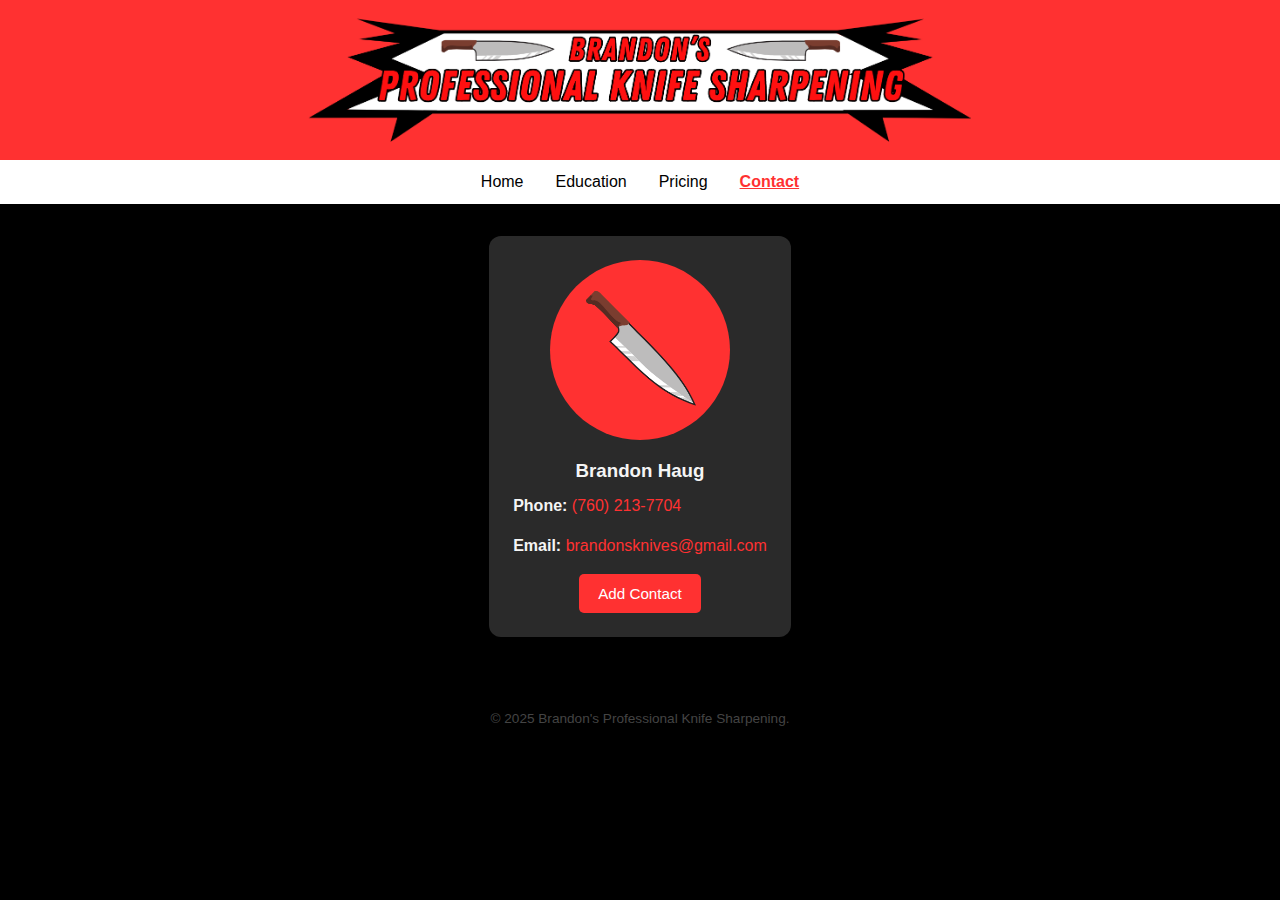
==== commit ffe944db: "rough draft" ====
--- a/contact/index.html
+++ b/contact/index.html
@@ -8,28 +8,23 @@
     <link rel="icon" href="../favicon.ico" type="image/x-icon" />
   </head>
   <body>
-    <header>
+    <header class="header">
       <img
         src="../images/BKS-banner.png"
         alt="Brandon's Knife Sharpening"
         class="banner-logo"
+        onclick="window.location.href = '/'"
       />
     </header>
-    <nav>
+
+    <nav class="nav">
       <a href="/">Home</a>
-      <a href="/learn-more/">Learn More</a>
+      <a href="/education/">Education</a>
+      <a href="/pricing/">Pricing</a>
       <a href="/contact/" class="active">Contact</a>
     </nav>
 
     <div class="container contact-page">
-      <!-- <section class="hero">
-        <h2>Contact Brandon</h2>
-        <p>
-          Let's get your knives back to their best! Feel free to reach out for
-          professional sharpening services.
-        </p>
-      </section> -->
-
       <section class="contact-details">
         <div class="contact-card">
           <img
@@ -44,12 +39,12 @@
           </p>
           <p>
             <strong>Email:</strong>
-            <a href="mailto:brandon@knifesharpening.com"
+            <a href="mailto:brandonsknives@gmail.com"
               >brandonsknives@gmail.com</a
             >
           </p>
           <a
-            href="data:text/vcard;charset=utf-8,BEGIN:VCARD%0AVERSION:3.0%0AFN:Brandon Haug%0AN:Haug;Brandon;;;%0AORG:Professional Knife Sharpening%0ATEL;TYPE=WORK,VOICE:+17602137704%0AEMAIL:brandonsknives@gmail.com%0AURL:http://www.brandonsknives.com%0APHOTO;ENCODING=b;TYPE=PNG:iVBORw0KGgoAAAANSUhEUgAAAV4AAAFeCAYAAADNK3caAAAAIGNIUk0AAHomAACAhAAA+gAAAIDoAAB1MAAA6mAAADqYAAAXcJy6UTwAAAAGYktHRAD/AP8A/6C9p5MAAAAJcEhZcwAAG/0AABv9AZfRBzYAAAAHdElNRQfpAQUWFA2/lU1CAAAC/XpUWHRSYXcgcHJvZmlsZSB0eXBlIHhtcAAASInFVkuym0AM3M8pcoRB0kjDcTCfXaqyzPHTPYABm+d6ySamjM3o12ppNKTfP3+lH/[base64]/icTEFhozskZxnQ9kdabJ6EbGBQLJA5qsYukcYG0xUgKweK3d0Vi5G3Ao6QUEGjzWAZ1dAiaDWkwnvRUZY7s8NqD5FuYxT0uhn7GGxpKPsMraruDNBrdWv/jCtqXEtYzujhCWrKLkHO1SkORf5+h+kU5kg53eBBf61qSE3a13Hv0ZCmDNDjqSLxS4h0Nf1EKvYhCgD667M05HVzlz4rnksvy7n454ahJN31zA0vp247uzw2TjrvnL/fYccGS1/tsFbu97mQW5uOx0ygHu5oyBGNhenDCfDcVd11VzWnA/HgO565O7Bzr41hH3dUw9meOp89iLONHPY2Og4FgofEyPaAQs/2kwzaK4TCqrVVmML9hAD6qXLpVIELNhrdp/S/qobU7G6e7xNxPy72IcjUmslWL73Wa3PHccv5WVl0cIrYjXhb8VnlYMNR2LK+Nfmak1dK0r9y8kpJOs5KnqPf5wQo2SZ5PxjSCyeru/NARVqcC7hGsKPkJjgps1RO98ZUYflxE/Rvi4jdhQO5M2B3M5hhFvZ4F1iEe4wTAicbToqmAYoHi+ArQlcwascG8iOO71CeVs7PautrwnP17T1klby+DGFmr3m2rSjri0z6A0OrJjs/aEyCAAAAAW9yTlQBz6J3mgAALadJREFUeNrt3XecVOW9P/DPmXPmnGk72ytL721pC9gjUYwSW0CKgu0aoyKKiKbdm+hNNSa5yc1N8vvlptijxtgSNaAxForSpQsI7NIXtrA7fU67f+zssCBldnb2zMzu5/168QpngWfPWcOHZ5/zfb6PYI4bZ4KIiCxjS/[base64]/OA1E2+Vrow1otJnYKgGlhonZYRtKjXTfKRGlA5caUuywDfjjKaF7qjob8CuXgQ9kM923S0RpwOBNobaZbijBlYS3ZRNPOk1EuPJA1KMweFPkiA34vdNAuIMhuks08VungUb+lyDqMfjXPQUaY8sLyc5c623A/zoNNHPmS9QjMHg7qVloXV4IdjI0fUJreCe6TEFE2YvB2wnbBAO/c6VuptpgA55IYrmCiLILgzdJ66HjB1E/GpHayoSDNuBPDF+ibo3Bm4TtMPAzNQDdNFEfiMAf1XA0EIZmpCaE28KX1Q5E3RODt4P2wsAPVD90szVkfVEVR/wh2AQBki11SXnQBjzhOHs9MBFlJwZvB+yFge+ofmjmyTNbRRJR5FJS/vn2iwxfou6IwZugWsHEI1oAqvn55YTiLgjdNvtE4EmGL1G3wuBNQA0M/IfqR8T4fHMFl12CQxK79PPXxsJXTfcXgohSgsF7Dodg4LtaAFHj9B1tchW7JfdRK7aWmmnp/oIQUacxeM/iGEx8Wwucdqbbxmnv2tlue7Ui8JTTZPgSZTkG7xk0CSa+ofsRMs7eu9EmWLv4ukc08ZSTXc2IshmD9wwe0gII6OdumNscsX7ldY9o4mmGL1HWYiP0M/DrekK/71ggjOZwFC67BJsAmCYQNQwYpglFFOGyi3BKIoQUz4x3iCaecgK3srkDUdZh8J6Bw2ZD2EjsiIiobiCqRz/[base64]/nCjSijMHi70H/AiatlZ4f/XEDVUOdPXanZBsnEXxi+RBmDwdvFboaMO5WOvzTzRVUcS2Gd70aGL1HGYPBa4HLTjm/Kbtg7eBhmc0RFUyjaoT9zNhslE68oDF+idGPwWmSMKeJxKQfuDjbJaQi1Hh+fKuvsDF+idGPwWqgCAv5b8qBI6lgDnrpACJEU9nZYZzfxGsOXKG0YvBbLMQX8xuZGZQe2IpsmcMgXgpZEedqZrOHMlyhtGLxp8nPBhaEdKDfTTROHfKGkN2eczjq7ib8xfIksx+BNo+/BicmykvDvj+pGSmt8AWAVZ75ElmPwptmDcOAKxZHw7w9pekprfAG+cCOyGoM3A9xhKrhBSXyjhS+qojGU2pMs1tm5w43IKgzeDDHTlHGznHiPhsZQFL5oattUcocbkTUYvBnkathxt+JGopvc6vxhhFNYZgZwhxuRFRi8GWaKKWGB7El4i/FhXwhqCsvMgNbw5UkWRF2HwZuBLjJFPCy7EzqRoivKzAAeI0TUlRi8GWp8B8JX1Q0cSnGZGdAavs8xfIlSjsGbwcaZIu6zuxNadghrOo74Ux++2yQTzzJ8iVKKwZvhzoeIrybY09cf1VLaSrLNdoYvUUoxeLPAZaYdc5XESs2aI6mv8QVaw/cpJ8OXKBUYvFniWtOO6xPcZNEYiuJ4OHV9fNvsFBm+RKnA4M0iN5oyLpUT215cH4ygJZLaDRYAw5coFRi8WeYeKKhOsLHO0UA4pU3U2zB8iTqHwZuFHoYDwxNsKXnEH0JQZfgSZRIGb5Z6FE70T7CZ+mF/CKEUby0GGL5EyWLwZrHHBBcqEgjfthMsUt3XAWgNX5aaEXUMgzfL/UJwJXSGm2maONhF4cs6X6KOYfB2A4/bXMgVxXP+vrbwDXTBmu929nYgShiDtxtwQ8BjkhuuBI6ON00Th32hLqnzZWMdosQweLuJAlPAj0QPZFti/0nrg5Eu2V7M8CU6NwZvN1IOAd+xuyEl2Mu3OaLiYEsQehe0lGQzdaIzY/B2M0NMG76eYDtJoPXwzP3NAUT01DdTZ/[base64]/vwty5o0E6UjRi8PcQDcGBkgh3N2oix0FU6scxgeAvwzhE/grqBR4NBPBdh+BKJj5aXP5rumyBrfAF2bLCZaDIS69fQO9eddOi6i0ox7OqZqLrmBmi6gV07dwIA3ldVlNhsGJVAfwmi7kowx43jK+ce5mEziH3q2ddsC10K8h0dmyG7i0vhKa1A4cAhKB876aRfe+Xll7HkrX/Er3/kdmGWktzyB1G2Y/D2UA8YARzWTt8sR7IJ6JfniV8rOV7klPVCTkVveCsqIZ5y/JBNEuEprYBoP3tQv/LXl7HkHyfC98duF2YyfKkH4vd7PdQvbW7cLwVQd5rwzXe2hmFe7/4YdMU1yK3sm5LPOf2GGdANHe8sfRsA8K1AEDYImKF0bGZNlO0YvD3Yr2xuzJcCaDglfD1uN8bOvhWFg4al/HPOnDUL0WgUH7z3PgDgG4EAJAG4roMv/oiyGasaerif2dzIl0708rVLIrbYvF0Sum3mzpuHL152Wfx6sT+A16Opb1NJlKkYvD2cC63hmyuKcEgiPj6u4tPPdiPg93fp551z0434wpRL49eL/QEsYfhSD8HgJXgg4HHJjQmREzPfTZs2dfnnnTtvHi6+5JL49QJ/AG8xfKkHYPASACDPFDClXVXCjk93WPJ5b771Flx0ycXx6/v9AfyD4UvdHIOX4ka3W+utra217PPecuutmHzeefHr+/wBvNvJ3hBEmYzBSycZETs082hdnaWf9447v4qx48bGr+/y+/E2w5e6KQYvnaQwdmabqlofevMXLEDVmKr49YOBANZpqT8RmSjdGLx0EhXp3ci44P77MWr0aABA2DRxu8+PjQxf6mYYvHSSzVprA538/Py03cM9987HsOHDAQBB08RtPj+2aok19iHKBgxeivuXqiIQO/[base64]/wQRsRe+oVipWYMX8pGDN4e7IfBEP4V2yihKAoWPvAA5Azvi/vA4gcxuqp1k0Vb+K5h+FKWYfD2UM9FIngiHI5f3/7VO1BSWpru20rIfQvvx8hRowC0hu+/ceZLWYbB2wOt1jQ8EgjGr6fPmIHx48en+7Y6ZOGiB04KXy47UDZh8PYwNbqBr/lOvEy7fOpUXDntqnTfVlIYvpStGLw9iN80cZvPB39sd9qE6mrMmjM73bfVKfMX3Ithw1urHRi+lC0YvD3IAn8AB4zWCoaRo0bhrnvuTvctdVrr9uKFnwvfTxi+lMEYvD3EfL8fy2MVDP3698PTzz2b1kY4qXS68L2FXc0ogzF4e4AF/kC8qXhxcTGefOYZ5ObmYtz48SgqKkr37aWE3W7HffefaKwTNE3czPClDMXg7ebu9Pnjp/cWFxfjhZdeQmVlZfzXq8aMQXlFRbpvMyXssoyFixZh0GCGL2U2Bm83dqfPj/diywsFBQV44aWX0Ldf38/9vuHDh6Nf//7pvt2UkGUZDzy4CP1jXc3awpf9fCmTMHi7qdvahW5eXh6ef+kvpw3dNgMGDIjPFLOdLMt48KHFJ4XvPJ+P4UsZg8HbDc31+eIv0vLy8vDcCy9gYKy14tn06dMHg4cMSfftp4SiKCeFr4/hSxmEwduNhGInNaxSW9c0vV4vnn7uWQwdNjThMXr37o3hsWN3sl1b+Pbr3w/AiZMstrGZOqUZg7cb+U0oHA9dAPj6N7+JESNHdnic8oqKjGiEngqKomDR4sXo27d1mcVvmriZJ1lQmomPlpc/mu6boNS4wG7Hek3HvtgmiY9WrkT1xGr0alfFkCi3243cvDwcPXoUppnek4c7y263Y+KkSdi6ZQtamlsQAfBWNIpLZTuKbJx7kPX4/7pu5skcDy6X7QCAUCiEm2bPwcoVK5Iaq6CgAOMnTIAkSel+rE5zOp148KGH4v8ItR0jtIMzX0oDBm839P89HlzVrq/uLXPn4Z/vvJPUWF6vFxMmTMj4Pr2JcLvdeOjrD6OsvAwAcDwWvrsZvmQxLjV0U9NkGYcNM/4i6Y2//x19+/XDsNjxOR0hyzKKS0pwtK4OepaHlCzLqJ44EZs2boTf70cYrcsOX5TtKOCyA1mEwduNXS7b4TNNfBIroXp7yVKUV1RgZBIv3Ox2e7cJX0VRTgrfEBi+ZC0Gbzd3id0OQMCq2LbZd9/5JzweD8Yl0fi8u4XvhAkT8MknGxEIBBAC8A81iql2GXk2Id23R90cg7cHmGyXkCPYsCy2qWLZh8vgcrkxfsKEDo9lt9tRUlqKY8eOQcvyHgiKw4Hq6mp8suGT1vA1gSWqii/JMrwCw5e6DoO3hxgnSSix2eKHWy5ftgwAMPm88zo8liRJKC0rQ2NjI6KxBjzZSnE4MGFiNTasW49gMIiAaWJpVMU0WYaH4UtdRDDHjcvuIk3qkFcjUTwcCMSvZ82ZjXvmz4cgCK0/bDYIggDbOa4FQYBpmvhs1y40Nzen+7E6rbGxEY//+DE0NjYCACptNryS60UBw5e6AIO3B3ojGsUD/hPh++Wrv4w777or6fF0XUdDQ0O6H6vT6uvr8eMf/BA+nw8AMFAU8aI3B3kMX0oxLjX0QENEEQNEEUtizdF37dwFn68FE6qrkxrPZrPB4XAgFAql+9E6xeVyoWrMGKxZtRqqqqLJNPGhquIaRYbC8KUU4oy3B3s7qmK+/8SJw9NvmIHvPPJI6xZh04QJxLcLt/8YTBNm+58DMAwDhw8din+rns0OHDiAnz72k/g/JKMkEX/OyYGL4UspwuDt4d5TVdzZ7rj3mbNm4ceP/ySpsQzDwMZPPkFTU1O6H6vTamtr8dPHfhJ/eThWkvBcjoczX0oJLjX0cP1FEVWShL/FAmbb1q04cuQILrv88g6PJQgCysvL0dLSkvXLDnl5eRg8ZEi8z8URw8AmXcf1SvZvnab0Y/[base64]/H+nXrAACfaDoECJhsz/5exWQ9VjXQab2vqvhqu2qHK770Jdz/wMITO9xiu9hsp1yfadeb3+9HbW1tuh+r01YsX4Gnnngifv1dlwu3OJR03xZlGQYvndGHqop/axe+U774RSxc9EDS4ymKgv3796f7sTpt2Ycf4pmnno5f/8LjxjVc86UO4FIDnVFfUcSYdqVmNXv34sCBA7jgwguTGk/XdRQWFmb9mm/[base64]/H+FYsF508UV48plnzvj7DcNo7enQ/odhwIj93O/zYcuWLel+rE57+smn4v2N3YKAZ3I8qOoGJzNT12HwUoes0TTc5vMjEgvfCy68EP/7xz/A4XAkNV5jYyM+2bAh3Y/Vaf/vN7/FhvXrAQC5goA/e3MwlMsOdAb8nog6ZKIk4ZkcT7xT18oVK3DL3HkIh8NJjVdQUIAxY8em+7E67Z5752PQ4MEAgGbTxC0+H/Zm+bl01HUYvNRh4yUJz+Z44kfjrF+3DrfOuxnBQDCp8QoLC7tF+C5c9AD69OkDAGgwTNzs8+OgYaT7tigDMXgpKVWShOdycpATC991a9fiptmz0djYiEgkgmg0Ck1Voes6jATCpzuEr6IoWLT4QRSXFANo7Wg2r8WHBoOreXQyrvFSp2zVdMzz+eCLrfkOHjwY//mD78Plcp3xz9hsNtjand3WfhccANTU1KT7sTqlsbERj/3wRzh+/DgAYGjsCCEenkltOOOlThkpiXi23cx3165d+PdvfRv+didbnMowDGiaBlVVEY1GEYlEEA6FEAwGEQwG0bt373Q/VqcUFBTgwYcfiv/js0PXT2o2T8TgpU5rC9+2QyH37tmDb3/jm2cN37OJRCKozPLwLSsrw8IHF8Ee62C2RtOw0J/d/YkpdbiBglKixGbDJbIdb0WjCANobm7G2rVrceGFF0JJotRM13Xk5+ejpaUl3Y+WtPz8fPTu3Sfey3dXrMphMttJ9ngMXkqZIpsNXzglfNesXoOLLr6ox4ZvaVkpiktK4jW+qzQNlTYRwyXW+PZkDF5KqVPDt6WlpdPhm5eXl9Xbiyt7V0KyS/h0+3YAwDuqigns69CjcY2XUm6oKOJ5bw7yY2u+Bw4cwLe/+S20JNkYR1VVVPTqle7H6pSrpk3DlC9OiV/f7Q9gBzdY9FgMXuoSg2MlVEWxhjGdDV9NVVFRUQEhi0uybpw7N16rHDJN3Orzo44bLHokBi91mQGiiL94c1DSPny/9e3kw1fTUFZentXhe+99CzBs+DAAQL1h4DafHy0mS+l7Gm6goC530DBwU4svvn22X//++P0ffo/8wsJ4xzLTNONdy077sXadzqKqiv379qX7sZIWDofxkx/9GAcPHgQAjJEkvOzNSfdtkYUYvGSJOsPAnBYf9sfCt2+/vnjhpZdQXFyc1Hi1NTXYvXt3uh8raS0tLfjB976P47FDQC+T7fidx5Pu2yKLcKmBLFFqs+FFbw4GxN7k19bUYu7sOaivr09qvL79+sW7gWUjr9eLRYsfjLfTfDeq4ttJNhmi7MPgJcuUxMJ3cCx89+zZg5nTZ6DuyJGkxuvTpw+GDB2a7sdKWnl5Oe5beH/8+i+RCH4dSq69JmUXBi9ZKl8Q8II3B8Nj4bt/3z7MnD4DB5I8fbiysjKrw3fwkCH46te+Fr/+ZSiElyKRdN8WdTEGL1kuVxDwbLvwPXToEGbPnJX0C7PKykoMGzYs3Y+VtEmTJ2H6jBnx628FgvhQVdN9W9SFGLyUFrmCgOfbhW/dkSOYOX0G9uzZk9R4Fb16Yfjw4el+rKRdOe0qnH/BBfHre/wBbNS0dN8WdREGL6WNJxa+Y2IHQ9bX12PWjBuwc8fOpMYrr6jAyFGj0v1YSbv9jn+L33/ENHGbz4/[base64]//ba6xg8eAgGD+n4TjWn0wlvbi6OHT0KM8vWSktKSuB0OrF161YAwMeahiGiiEHs45v1GLyUka5RZOzRDeyMvdX/[base64]/IHsI+HZmYVBi9lnRGiiJe9XpTHSqq2bd2KGV/5Cg4fPpzUeH369sWo0aPT/Vgdcuvtt6NP374AWns63OnzI5RlpXI9GYOXslJf0YaXvTkY2O4ooRnXXY8dn+5IarySkhKMHTcOYhZ9y77g/vuQEzskc7eu46EAtxVnCwYvZa0Smw0veXMwIhaWR48exawZM7Bu7dqkxisoKMDESZPgdDrT/WgJycvLw7333Re/XhpV8USY24qzAYOXsppXEPCiNwcXxV6uBQIBzL5hJt5eujSp8VwuFyZOmoSCWHewTDdgwADcevvt8esfBkNYnWU1yj0Rqxoo69kFAdcrMnboOnbrrS+Z3nzjjaS3GNtsNpSVlcEEcPz48XQ/3jn16dMHPp8PNTU1AFpPLL5ekeHm5oqMxeClbuPLsowGw8Rm/cQWY03TTzpSpyPy8/Ph9nhQX1+f8T0eRldV4dNPt6OxoRFhAGs1HbNjbSUp8zB4qVuZItthh4CPYt9ur1m9GrU1tfjSlVcmNZ7b7UZBYSHq6+szvsdDVdUYrF61CuFwGHWGAZ9p4pIO1jeTNbjGS93OPU4H/sfjjl+//tpruOO22xFJcouw1+vFxEmT4PZ40v1oZ5XjzcH8BQvi10+EI/hnlKcVZyIGL3VLV8ky/uzNQU5snfOD99/HnJkzk16zVRQF1dXVKCouTvejnVW//v0wc/as+PXiQAAHuLki4zB4qduaJEl42ZuDsthGi82bNmP6ddfjyOEjSY0niiKqqqrQf8CAdD/[base64]/PvG/n8/LzTjqz7V1VxTRZRp6N9b3pxuClHuVy2Q63IGB57ESLTzZswLq1azH1iisgyx1vKm6z2VBcXAy3242GhoaMq/[base64]/bBgBYrqmYoSjxWT9Zi8FLPZpDEHCDouCQYcRfuq1csQI7Pt2Byy6/HJKU3Hlmubm5yM/PR31DA4wM2Wo8aPAgfPrpp2hsaEDIBD7VdVzPwzLTgksNRAAec7vxnXalYUuXLMFXrr0OBw8eTHrMvPx8TJ48GV6vN92PF3fX3XfFS+CWqSpeyKKTlrsTBi9RzK0OBU/nnDjPbdfOnbh22pexckXy676yLKN64kRU9u6d7scDAHhzc3HHnV+NX/8wGEKNzi3FVuNSA1E7vUUbrlVkrNY0HDVMRCIRvPrKK/B4PBg3fnzS4xYWFsLldqMxA0rOSktL0eJrQW1NDTQA63UNc9hC0lIMXqJTeAQBcxQFdYaJrbH12WUfLsPuz3bjqmnTkh/X40FpaSmajx9HNBpN6zMOHz4c69asRSAQwFHDhAHgPLaQtAyXGojO4IduFx5zn2gv+eYbb+CaaV/GgQMHkh7T6XRi4qRJ6Bs7IThd7HY77r73RInZr0NhbOSRQZbhjJfoLEZIIi6zy/hQVeEzTdQfO4YXX3gRJSUlGJHEsUJtCgoKkJ+fj8bGxrQ1WPd6vXC73diyZQsAYKXauuTAXW1dj8FLdA4lNhtmKAo26RoOGAY0VcU/33kHn332GS66+GIoSa6POpxOlJeVobm5Oekm7Z3Vf8AAfPbZZ6g/dgwtpokATHyBSw5djksNRAnwCgKeycnBvU5H/GNvvfEmrrriCmxYvz7pce2yjAnV1Wlderjjq3fAETvS/qlwBOu55NDlOOMl6oDz7XZMkCS8r6oIA/D7/Xjpxb9AEGyYfN7kpMctKCiANzcX9ceOWV71oDgcyMvLwycbNgAA1mgabnE4OjkqnY1gjhuXWe2UiLJAnWFgvj9w0gupESNG4Lvf+0+UlZZCEIQz/7DZzvhrmqZh7549aG5utvyZfvnz/8K22Jbi+U4HHozNgin1GLxEnfCjYAh/Cofj1y63C1+76y5cOmVKp8a1iSKO1tXBsPC8tMbGRjzyH9+Jrzf/[base64]/6YRif/1i7H6qqYt++fZY8w7Gjx/Dod78bn2m/k+tFfy45pBSDlyjFVqgqFgeCqG+3Pjtw0CD86te/xtBhQ5MeNxAIYPOmTQhacGLw0iVL8PJLfwUAjJEkvOzN6fovXA/CNV6iFOsjipilKDhiGNgR25XW1NiIPz/7bLxbWTJkWUZFr17QdB0tLS1d+gyDBg3Cpk2b0Hz8OOoMAxU2ESMkznpThWu8RF3AKwj4uceN33k8KGi3Bfdnj/8UX7n2Wuz+7LOkxrXZbBgyZAgmTJgARxfX2t4096b4zx8PBhHIsIM8sxlnvERdaIAoYqZDwW5Dx95Y39ujdUfx7NPPwDRNnHf++UmN63A4UNGrF1RVhc/n65J7b+0l0YD9+/YjBEADcBG3E6cEZ7xEXSxPEPA7jwe/9LjjTdYB4H/++1e4fMqUePlWR4miiGHDhmHM2LFJl62dy/QbbojPrP8QDqOWTdNTgjNeIosMEUVMV2TsMwzsjgXY8ePH8eLzz6O5uRmTJk2CPYkZpcvlQkWvXgiGQggGAim9Z0VRINklbNvaWha31zB4TlsKcMZLZKEimw2/9Xjw+xwPymwn/vo99cSTmHrZZVi+bFlS40qShNGjR2PEyJEQU1z6NfWKK1ASO7J+mariPR4N32mc8RKlQX9RxI2KgiiADbF+D36/H6+9+ipq9tagetLE+KGUHeHxeFBWVobmlpaUtpqs6FWBj1Z+BAD4RNNwG5vodAqDlyhN7IKAi+12TJVlbNFbz3gDgB07duD5556DIACjR4+GYRgw2m2wAADhLM3KJUlCRUUFgNaljFQoKi7G/v37cOTIEbSYJpyCgAmSlO4vYdbiBgqiDPFsOIKfhULwtyvbqqiowL33LcDIUaNO+2dsZ+l0JthsMA0DDQ0NCKRg7bexsRHffPjrAACnIOCDvNyTSuUocZzxEmWIKknCdEXGIcPEZ7GNFz6fD/96913s3bsXw4YNhbvdGXAATmxDjs2KdV2HruvQNA2aqkLTNMiyDJfL1ekdb06nE7qhY9fOXdAANJgGpnZRNUV3x+AlyiBuQcA0WUa1ZMcWXUdjbPZ78MABLF2yBJqmYeiwoR1+gSYIAry5uQgFg51qtN5/wACsWLYckUgE23UdU2UZxTa+o+8oBi9RBuot2jDPoaDUZsMGTUMYgK7r2LplC977179QWFSEPn36dGhM0zDg8XggSRLCSXYdkyQJiqJg86ZNAFobwl/D8rIOY/ASZbBRkoS5DgUqTlQ/BINBrFyxAmtWr0ZhYREqelUkPJ5pmhBFEV6vF8EkZ7/9+vfDRytXIhgMYq9h4At2+0mlcXRuDF6iDCfHqh++oig4aBjYE9t80dTUhA8/+ADr169DcUkJysrKEh7TNE14PB4IgoBoNNrhe8rLz8O6tWsBAHt1AzckedJyT8WqBqIss1rT8EggiF2xF3BtRo4ciXsW3ItRo0fH+/sasV6/xik9f9tfC4KAI0eOdHj2+8Pv/wC1NTUAgCdzPOzj0AEMXqIs9VIkgl+Ewjh6yrlsF1x4IR58aDHGjhuX8FjNzc3Yvm1bhyofduzYgZ8//lMAwEhJxOteb7q/JFmDSw1EWWqkJOEOhwO5gg1bNA2h2Mf379+Pv7z4IjZv2oz+/QegtLT0nGO1dTvTNC3hXr9FRUXYs2cPjh09imOGiSGiiEE8qSIhDF6iLDdWknCzQ4HbJmCbpqOtXqFm7168+PzzWLd2LSorK9GrV6+zjiMIAgqLipCXl4fGxkbopyxlnE7v3pX44P33AQA7dAM383DMhHCpgagb8Zsm/hgO40/hyOcal1eNGYObb70F1dXVgCBAQGzrcdtOt3bXpmmisbERR+vqzrn2+6c//AEff/QxAOCnbje+wvKyc2LwEnVDx00TvwuF8XQkgsgpwTlw0CDMmjMbkydPPuc4oiiipaXlrFuOG+rr8a1vfBMA0Mtmwwd5uel+/IzHpQaibsghCLjIbscsRYYEATt0HW1FY02NjVj+4TKsXrUKnhzPWTdimKYJWZbhdrvP+OLN5XLFT6rwmSYKbTZUsYHOWXHGS9QDhEwTf41E8cdwGAdOqYLo3bs3vnz11bj0i1POeo6bzWZDU1PTadtN1tXV4Tvf/ncAnPUmgjNeoh7ALggYI0m4zeHACFFCnWHgUCyAW1pasHbtWrz15ptobGpEWVkZvKcpDTNNEw6HA263+3NLDx6PB4cOHcThQ4fhM030FUUMY4XDGXHGS9RDbdN1/D4Uxt9Ps3OtqqoKV315Gs6/4ILT/llZltHU1HRSAB88eBD/+d1HALQ2en8nl3W9Z8IZL1EPVWyz4UpZxmxFgQlgl26g7VCfuro6rFi+HG8vXYpQOIRevSrhdDrjf1bXdciyjNzc3Pgpx16vN17Xe9w0MUqS0J+z3tNi8BL1cB5BwCV2O253KCgVbdhvGGiKVUKEQiFs2bwFr7/2Gg4ePAC323NSTwjDMJCbmwtd16GqKgoK8rFyxUoAwAHDwCz2cDgtBi8RAQAkQUBVbDPG+XY7AibiDdkBYF/tPrz/3ntYsXw5nE4nxk+YgMrKSuTm5qKwsBCqqsLpdGLTpk1oPn4cRwwD59vt6MXOZZ/D4CWiz+lls2GaLGOOokARBOwxdIRib4NaWlqw6uOP8eSf/oRPt29Hbm4eho8YgdLSUnhzc6HrGj7+qPVgzAbDxLXcUPE5fLlGRAl5LRLFM5EINsb6ArdXUlKC6TfcgNlzZqOsvBxXXj4VtbW1AIC3cr0YwrXekzB4iahDtmg6Xo1G8EY0igbj8/[base64]/[base64]%0AEND:VCARD"
+            href="data:text/vcard;charset=utf-8,BEGIN:VCARD%0AVERSION:3.0%0AFN:Brandon Haug%0AN:Haug;Brandon;;;%0AORG:Professional Knife Sharpening%0ATEL;TYPE=WORK,VOICE:+17602137704%0AEMAIL:brandonsknives@gmail.com%0AURL:brandonsknives.com%0APHOTO;ENCODING=b;TYPE=PNG:iVBORw0KGgoAAAANSUhEUgAAAV4AAAFeCAYAAADNK3caAAAAIGNIUk0AAHomAACAhAAA+gAAAIDoAAB1MAAA6mAAADqYAAAXcJy6UTwAAAAGYktHRAD/AP8A/6C9p5MAAAAJcEhZcwAAG/0AABv9AZfRBzYAAAAHdElNRQfpAQUWFA2/lU1CAAAC/XpUWHRSYXcgcHJvZmlsZSB0eXBlIHhtcAAASInFVkuym0AM3M8pcoRB0kjDcTCfXaqyzPHTPYABm+d6ySamjM3o12ppNKTfP3+lH/[base64]/icTEFhozskZxnQ9kdabJ6EbGBQLJA5qsYukcYG0xUgKweK3d0Vi5G3Ao6QUEGjzWAZ1dAiaDWkwnvRUZY7s8NqD5FuYxT0uhn7GGxpKPsMraruDNBrdWv/jCtqXEtYzujhCWrKLkHO1SkORf5+h+kU5kg53eBBf61qSE3a13Hv0ZCmDNDjqSLxS4h0Nf1EKvYhCgD667M05HVzlz4rnksvy7n454ahJN31zA0vp247uzw2TjrvnL/fYccGS1/tsFbu97mQW5uOx0ygHu5oyBGNhenDCfDcVd11VzWnA/HgO565O7Bzr41hH3dUw9meOp89iLONHPY2Og4FgofEyPaAQs/2kwzaK4TCqrVVmML9hAD6qXLpVIELNhrdp/S/qobU7G6e7xNxPy72IcjUmslWL73Wa3PHccv5WVl0cIrYjXhb8VnlYMNR2LK+Nfmak1dK0r9y8kpJOs5KnqPf5wQo2SZ5PxjSCyeru/NARVqcC7hGsKPkJjgps1RO98ZUYflxE/Rvi4jdhQO5M2B3M5hhFvZ4F1iEe4wTAicbToqmAYoHi+ArQlcwascG8iOO71CeVs7PautrwnP17T1klby+DGFmr3m2rSjri0z6A0OrJjs/aEyCAAAAAW9yTlQBz6J3mgAALadJREFUeNrt3XecVOW9P/DPmXPmnGk72ytL721pC9gjUYwSW0CKgu0aoyKKiKbdm+hNNSa5yc1N8vvlptijxtgSNaAxForSpQsI7NIXtrA7fU67f+zssCBldnb2zMzu5/168QpngWfPWcOHZ5/zfb6PYI4bZ4KIiCxjS/[base64]/OA1E2+Vrow1otJnYKgGlhonZYRtKjXTfKRGlA5caUuywDfjjKaF7qjob8CuXgQ9kM923S0RpwOBNobaZbijBlYS3ZRNPOk1EuPJA1KMweFPkiA34vdNAuIMhuks08VungUb+lyDqMfjXPQUaY8sLyc5c623A/zoNNHPmS9QjMHg7qVloXV4IdjI0fUJreCe6TEFE2YvB2wnbBAO/c6VuptpgA55IYrmCiLILgzdJ66HjB1E/GpHayoSDNuBPDF+ibo3Bm4TtMPAzNQDdNFEfiMAf1XA0EIZmpCaE28KX1Q5E3RODt4P2wsAPVD90szVkfVEVR/wh2AQBki11SXnQBjzhOHs9MBFlJwZvB+yFge+ofmjmyTNbRRJR5FJS/vn2iwxfou6IwZugWsHEI1oAqvn55YTiLgjdNvtE4EmGL1G3wuBNQA0M/IfqR8T4fHMFl12CQxK79PPXxsJXTfcXgohSgsF7Dodg4LtaAFHj9B1tchW7JfdRK7aWmmnp/oIQUacxeM/iGEx8Wwucdqbbxmnv2tlue7Ui8JTTZPgSZTkG7xk0CSa+ofsRMs7eu9EmWLv4ukc08ZSTXc2IshmD9wwe0gII6OdumNscsX7ldY9o4mmGL1HWYiP0M/DrekK/71ggjOZwFC67BJsAmCYQNQwYpglFFOGyi3BKIoQUz4x3iCaecgK3srkDUdZh8J6Bw2ZD2EjsiIiobiCqRz/[base64]/nCjSijMHi70H/AiatlZ4f/XEDVUOdPXanZBsnEXxi+RBmDwdvFboaMO5WOvzTzRVUcS2Gd70aGL1HGYPBa4HLTjm/Kbtg7eBhmc0RFUyjaoT9zNhslE68oDF+idGPwWmSMKeJxKQfuDjbJaQi1Hh+fKuvsDF+idGPwWqgCAv5b8qBI6lgDnrpACJEU9nZYZzfxGsOXKG0YvBbLMQX8xuZGZQe2IpsmcMgXgpZEedqZrOHMlyhtGLxp8nPBhaEdKDfTTROHfKGkN2eczjq7ib8xfIksx+BNo+/BicmykvDvj+pGSmt8AWAVZ75ElmPwptmDcOAKxZHw7w9pekprfAG+cCOyGoM3A9xhKrhBSXyjhS+qojGU2pMs1tm5w43IKgzeDDHTlHGznHiPhsZQFL5oattUcocbkTUYvBnkathxt+JGopvc6vxhhFNYZgZwhxuRFRi8GWaKKWGB7El4i/FhXwhqCsvMgNbw5UkWRF2HwZuBLjJFPCy7EzqRoivKzAAeI0TUlRi8GWp8B8JX1Q0cSnGZGdAavs8xfIlSjsGbwcaZIu6zuxNadghrOo74Ux++2yQTzzJ8iVKKwZvhzoeIrybY09cf1VLaSrLNdoYvUUoxeLPAZaYdc5XESs2aI6mv8QVaw/cpJ8OXKBUYvFniWtOO6xPcZNEYiuJ4OHV9fNvsFBm+RKnA4M0iN5oyLpUT215cH4ygJZLaDRYAw5coFRi8WeYeKKhOsLHO0UA4pU3U2zB8iTqHwZuFHoYDwxNsKXnEH0JQZfgSZRIGb5Z6FE70T7CZ+mF/CKEUby0GGL5EyWLwZrHHBBcqEgjfthMsUt3XAWgNX5aaEXUMgzfL/UJwJXSGm2maONhF4cs6X6KOYfB2A4/bXMgVxXP+vrbwDXTBmu929nYgShiDtxtwQ8BjkhuuBI6ON00Th32hLqnzZWMdosQweLuJAlPAj0QPZFti/0nrg5Eu2V7M8CU6NwZvN1IOAd+xuyEl2Mu3OaLiYEsQehe0lGQzdaIzY/B2M0NMG76eYDtJoPXwzP3NAUT01DdTZ/[base64]/vwty5o0E6UjRi8PcQDcGBkgh3N2oix0FU6scxgeAvwzhE/grqBR4NBPBdh+BKJj5aXP5rumyBrfAF2bLCZaDIS69fQO9eddOi6i0ox7OqZqLrmBmi6gV07dwIA3ldVlNhsGJVAfwmi7kowx43jK+ce5mEziH3q2ddsC10K8h0dmyG7i0vhKa1A4cAhKB876aRfe+Xll7HkrX/Er3/kdmGWktzyB1G2Y/D2UA8YARzWTt8sR7IJ6JfniV8rOV7klPVCTkVveCsqIZ5y/JBNEuEprYBoP3tQv/LXl7HkHyfC98duF2YyfKkH4vd7PdQvbW7cLwVQd5rwzXe2hmFe7/4YdMU1yK3sm5LPOf2GGdANHe8sfRsA8K1AEDYImKF0bGZNlO0YvD3Yr2xuzJcCaDglfD1uN8bOvhWFg4al/HPOnDUL0WgUH7z3PgDgG4EAJAG4roMv/oiyGasaerif2dzIl0708rVLIrbYvF0Sum3mzpuHL152Wfx6sT+A16Opb1NJlKkYvD2cC63hmyuKcEgiPj6u4tPPdiPg93fp551z0434wpRL49eL/QEsYfhSD8HgJXgg4HHJjQmREzPfTZs2dfnnnTtvHi6+5JL49QJ/AG8xfKkHYPASACDPFDClXVXCjk93WPJ5b771Flx0ycXx6/v9AfyD4UvdHIOX4ka3W+utra217PPecuutmHzeefHr+/wBvNvJ3hBEmYzBSycZETs082hdnaWf9447v4qx48bGr+/y+/E2w5e6KQYvnaQwdmabqlofevMXLEDVmKr49YOBANZpqT8RmSjdGLx0EhXp3ci44P77MWr0aABA2DRxu8+PjQxf6mYYvHSSzVprA538/Py03cM9987HsOHDAQBB08RtPj+2aok19iHKBgxeivuXqiIQO/[base64]/wQRsRe+oVipWYMX8pGDN4e7IfBEP4V2yihKAoWPvAA5Azvi/vA4gcxuqp1k0Vb+K5h+FKWYfD2UM9FIngiHI5f3/7VO1BSWpru20rIfQvvx8hRowC0hu+/ceZLWYbB2wOt1jQ8EgjGr6fPmIHx48en+7Y6ZOGiB04KXy47UDZh8PYwNbqBr/lOvEy7fOpUXDntqnTfVlIYvpStGLw9iN80cZvPB39sd9qE6mrMmjM73bfVKfMX3Ithw1urHRi+lC0YvD3IAn8AB4zWCoaRo0bhrnvuTvctdVrr9uKFnwvfTxi+lMEYvD3EfL8fy2MVDP3698PTzz2b1kY4qXS68L2FXc0ogzF4e4AF/kC8qXhxcTGefOYZ5ObmYtz48SgqKkr37aWE3W7HffefaKwTNE3czPClDMXg7ebu9Pnjp/cWFxfjhZdeQmVlZfzXq8aMQXlFRbpvMyXssoyFixZh0GCGL2U2Bm83dqfPj/diywsFBQV44aWX0Ldf38/9vuHDh6Nf//7pvt2UkGUZDzy4CP1jXc3awpf9fCmTMHi7qdvahW5eXh6ef+kvpw3dNgMGDIjPFLOdLMt48KHFJ4XvPJ+P4UsZg8HbDc31+eIv0vLy8vDcCy9gYKy14tn06dMHg4cMSfftp4SiKCeFr4/hSxmEwduNhGInNaxSW9c0vV4vnn7uWQwdNjThMXr37o3hsWN3sl1b+Pbr3w/AiZMstrGZOqUZg7cb+U0oHA9dAPj6N7+JESNHdnic8oqKjGiEngqKomDR4sXo27d1mcVvmriZJ1lQmomPlpc/mu6boNS4wG7Hek3HvtgmiY9WrkT1xGr0alfFkCi3243cvDwcPXoUppnek4c7y263Y+KkSdi6ZQtamlsQAfBWNIpLZTuKbJx7kPX4/7pu5skcDy6X7QCAUCiEm2bPwcoVK5Iaq6CgAOMnTIAkSel+rE5zOp148KGH4v8ItR0jtIMzX0oDBm839P89HlzVrq/uLXPn4Z/vvJPUWF6vFxMmTMj4Pr2JcLvdeOjrD6OsvAwAcDwWvrsZvmQxLjV0U9NkGYcNM/4i6Y2//x19+/XDsNjxOR0hyzKKS0pwtK4OepaHlCzLqJ44EZs2boTf70cYrcsOX5TtKOCyA1mEwduNXS7b4TNNfBIroXp7yVKUV1RgZBIv3Ox2e7cJX0VRTgrfEBi+ZC0Gbzd3id0OQMCq2LbZd9/5JzweD8Yl0fi8u4XvhAkT8MknGxEIBBAC8A81iql2GXk2Id23R90cg7cHmGyXkCPYsCy2qWLZh8vgcrkxfsKEDo9lt9tRUlqKY8eOQcvyHgiKw4Hq6mp8suGT1vA1gSWqii/JMrwCw5e6DoO3hxgnSSix2eKHWy5ftgwAMPm88zo8liRJKC0rQ2NjI6KxBjzZSnE4MGFiNTasW49gMIiAaWJpVMU0WYaH4UtdRDDHjcvuIk3qkFcjUTwcCMSvZ82ZjXvmz4cgCK0/bDYIggDbOa4FQYBpmvhs1y40Nzen+7E6rbGxEY//+DE0NjYCACptNryS60UBw5e6AIO3B3ojGsUD/hPh++Wrv4w777or6fF0XUdDQ0O6H6vT6uvr8eMf/BA+nw8AMFAU8aI3B3kMX0oxLjX0QENEEQNEEUtizdF37dwFn68FE6qrkxrPZrPB4XAgFAql+9E6xeVyoWrMGKxZtRqqqqLJNPGhquIaRYbC8KUU4oy3B3s7qmK+/8SJw9NvmIHvPPJI6xZh04QJxLcLt/8YTBNm+58DMAwDhw8din+rns0OHDiAnz72k/g/JKMkEX/OyYGL4UspwuDt4d5TVdzZ7rj3mbNm4ceP/ySpsQzDwMZPPkFTU1O6H6vTamtr8dPHfhJ/eThWkvBcjoczX0oJLjX0cP1FEVWShL/FAmbb1q04cuQILrv88g6PJQgCysvL0dLSkvXLDnl5eRg8ZEi8z8URw8AmXcf1SvZvnab0Y/[base64]/H+nXrAACfaDoECJhsz/5exWQ9VjXQab2vqvhqu2qHK770Jdz/wMITO9xiu9hsp1yfadeb3+9HbW1tuh+r01YsX4Gnnngifv1dlwu3OJR03xZlGQYvndGHqop/axe+U774RSxc9EDS4ymKgv3796f7sTpt2Ycf4pmnno5f/8LjxjVc86UO4FIDnVFfUcSYdqVmNXv34sCBA7jgwguTGk/XdRQWFmb9mm/[base64]/H+FYsF508UV48plnzvj7DcNo7enQ/odhwIj93O/zYcuWLel+rE57+smn4v2N3YKAZ3I8qOoGJzNT12HwUoes0TTc5vMjEgvfCy68EP/7xz/A4XAkNV5jYyM+2bAh3Y/Vaf/vN7/FhvXrAQC5goA/e3MwlMsOdAb8nog6ZKIk4ZkcT7xT18oVK3DL3HkIh8NJjVdQUIAxY8em+7E67Z5752PQ4MEAgGbTxC0+H/Zm+bl01HUYvNRh4yUJz+Z44kfjrF+3DrfOuxnBQDCp8QoLC7tF+C5c9AD69OkDAGgwTNzs8+OgYaT7tigDMXgpKVWShOdycpATC991a9fiptmz0djYiEgkgmg0Ck1Voes6jATCpzuEr6IoWLT4QRSXFANo7Wg2r8WHBoOreXQyrvFSp2zVdMzz+eCLrfkOHjwY//mD78Plcp3xz9hsNtjand3WfhccANTU1KT7sTqlsbERj/3wRzh+/DgAYGjsCCEenkltOOOlThkpiXi23cx3165d+PdvfRv+didbnMowDGiaBlVVEY1GEYlEEA6FEAwGEQwG0bt373Q/VqcUFBTgwYcfiv/js0PXT2o2T8TgpU5rC9+2QyH37tmDb3/jm2cN37OJRCKozPLwLSsrw8IHF8Ee62C2RtOw0J/d/YkpdbiBglKixGbDJbIdb0WjCANobm7G2rVrceGFF0JJotRM13Xk5+ejpaUl3Y+WtPz8fPTu3Sfey3dXrMphMttJ9ngMXkqZIpsNXzglfNesXoOLLr6ox4ZvaVkpiktK4jW+qzQNlTYRwyXW+PZkDF5KqVPDt6WlpdPhm5eXl9Xbiyt7V0KyS/h0+3YAwDuqigns69CjcY2XUm6oKOJ5bw7yY2u+Bw4cwLe/+S20JNkYR1VVVPTqle7H6pSrpk3DlC9OiV/f7Q9gBzdY9FgMXuoSg2MlVEWxhjGdDV9NVVFRUQEhi0uybpw7N16rHDJN3Orzo44bLHokBi91mQGiiL94c1DSPny/9e3kw1fTUFZentXhe+99CzBs+DAAQL1h4DafHy0mS+l7Gm6goC530DBwU4svvn22X//++P0ffo/8wsJ4xzLTNONdy077sXadzqKqiv379qX7sZIWDofxkx/9GAcPHgQAjJEkvOzNSfdtkYUYvGSJOsPAnBYf9sfCt2+/vnjhpZdQXFyc1Hi1NTXYvXt3uh8raS0tLfjB976P47FDQC+T7fidx5Pu2yKLcKmBLFFqs+FFbw4GxN7k19bUYu7sOaivr09qvL79+sW7gWUjr9eLRYsfjLfTfDeq4ttJNhmi7MPgJcuUxMJ3cCx89+zZg5nTZ6DuyJGkxuvTpw+GDB2a7sdKWnl5Oe5beH/8+i+RCH4dSq69JmUXBi9ZKl8Q8II3B8Nj4bt/3z7MnD4DB5I8fbiysjKrw3fwkCH46te+Fr/+ZSiElyKRdN8WdTEGL1kuVxDwbLvwPXToEGbPnJX0C7PKykoMGzYs3Y+VtEmTJ2H6jBnx628FgvhQVdN9W9SFGLyUFrmCgOfbhW/dkSOYOX0G9uzZk9R4Fb16Yfjw4el+rKRdOe0qnH/BBfHre/wBbNS0dN8WdREGL6WNJxa+Y2IHQ9bX12PWjBuwc8fOpMYrr6jAyFGj0v1YSbv9jn+L33/ENHGbz4/[base64]//ba6xg8eAgGD+n4TjWn0wlvbi6OHT0KM8vWSktKSuB0OrF161YAwMeahiGiiEHs45v1GLyUka5RZOzRDeyMvdX/[base64]/IHsI+HZmYVBi9lnRGiiJe9XpTHSqq2bd2KGV/5Cg4fPpzUeH369sWo0aPT/Vgdcuvtt6NP374AWns63OnzI5RlpXI9GYOXslJf0YaXvTkY2O4ooRnXXY8dn+5IarySkhKMHTcOYhZ9y77g/vuQEzskc7eu46EAtxVnCwYvZa0Smw0veXMwIhaWR48exawZM7Bu7dqkxisoKMDESZPgdDrT/WgJycvLw7333Re/XhpV8USY24qzAYOXsppXEPCiNwcXxV6uBQIBzL5hJt5eujSp8VwuFyZOmoSCWHewTDdgwADcevvt8esfBkNYnWU1yj0Rqxoo69kFAdcrMnboOnbrrS+Z3nzjjaS3GNtsNpSVlcEEcPz48XQ/3jn16dMHPp8PNTU1AFpPLL5ekeHm5oqMxeClbuPLsowGw8Rm/cQWY03TTzpSpyPy8/Ph9nhQX1+f8T0eRldV4dNPt6OxoRFhAGs1HbNjbSUp8zB4qVuZItthh4CPYt9ur1m9GrU1tfjSlVcmNZ7b7UZBYSHq6+szvsdDVdUYrF61CuFwGHWGAZ9p4pIO1jeTNbjGS93OPU4H/sfjjl+//tpruOO22xFJcouw1+vFxEmT4PZ40v1oZ5XjzcH8BQvi10+EI/hnlKcVZyIGL3VLV8ky/uzNQU5snfOD99/HnJkzk16zVRQF1dXVKCouTvejnVW//v0wc/as+PXiQAAHuLki4zB4qduaJEl42ZuDsthGi82bNmP6ddfjyOEjSY0niiKqqqrQf8CAdD/[base64]/PvG/n8/LzTjqz7V1VxTRZRp6N9b3pxuClHuVy2Q63IGB57ESLTzZswLq1azH1iisgyx1vKm6z2VBcXAy3242GhoaMq/[base64]/bBgBYrqmYoSjxWT9Zi8FLPZpDEHCDouCQYcRfuq1csQI7Pt2Byy6/HJKU3Hlmubm5yM/PR31DA4wM2Wo8aPAgfPrpp2hsaEDIBD7VdVzPwzLTgksNRAAec7vxnXalYUuXLMFXrr0OBw8eTHrMvPx8TJ48GV6vN92PF3fX3XfFS+CWqSpeyKKTlrsTBi9RzK0OBU/nnDjPbdfOnbh22pexckXy676yLKN64kRU9u6d7scDAHhzc3HHnV+NX/8wGEKNzi3FVuNSA1E7vUUbrlVkrNY0HDVMRCIRvPrKK/B4PBg3fnzS4xYWFsLldqMxA0rOSktL0eJrQW1NDTQA63UNc9hC0lIMXqJTeAQBcxQFdYaJrbH12WUfLsPuz3bjqmnTkh/X40FpaSmajx9HNBpN6zMOHz4c69asRSAQwFHDhAHgPLaQtAyXGojO4IduFx5zn2gv+eYbb+CaaV/GgQMHkh7T6XRi4qRJ6Bs7IThd7HY77r73RInZr0NhbOSRQZbhjJfoLEZIIi6zy/hQVeEzTdQfO4YXX3gRJSUlGJHEsUJtCgoKkJ+fj8bGxrQ1WPd6vXC73diyZQsAYKXauuTAXW1dj8FLdA4lNhtmKAo26RoOGAY0VcU/33kHn332GS66+GIoSa6POpxOlJeVobm5Oekm7Z3Vf8AAfPbZZ6g/dgwtpokATHyBSw5djksNRAnwCgKeycnBvU5H/GNvvfEmrrriCmxYvz7pce2yjAnV1Wlderjjq3fAETvS/qlwBOu55NDlOOMl6oDz7XZMkCS8r6oIA/D7/Xjpxb9AEGyYfN7kpMctKCiANzcX9ceOWV71oDgcyMvLwycbNgAA1mgabnE4OjkqnY1gjhuXWe2UiLJAnWFgvj9w0gupESNG4Lvf+0+UlZZCEIQz/7DZzvhrmqZh7549aG5utvyZfvnz/8K22Jbi+U4HHozNgin1GLxEnfCjYAh/Cofj1y63C1+76y5cOmVKp8a1iSKO1tXBsPC8tMbGRjzyH9+Jrzf/[base64]/6YRif/1i7H6qqYt++fZY8w7Gjx/Dod78bn2m/k+tFfy45pBSDlyjFVqgqFgeCqG+3Pjtw0CD86te/xtBhQ5MeNxAIYPOmTQhacGLw0iVL8PJLfwUAjJEkvOzN6fovXA/CNV6iFOsjipilKDhiGNgR25XW1NiIPz/7bLxbWTJkWUZFr17QdB0tLS1d+gyDBg3Cpk2b0Hz8OOoMAxU2ESMkznpThWu8RF3AKwj4uceN33k8KGi3Bfdnj/8UX7n2Wuz+7LOkxrXZbBgyZAgmTJgARxfX2t4096b4zx8PBhHIsIM8sxlnvERdaIAoYqZDwW5Dx95Y39ujdUfx7NPPwDRNnHf++UmN63A4UNGrF1RVhc/n65J7b+0l0YD9+/YjBEADcBG3E6cEZ7xEXSxPEPA7jwe/9LjjTdYB4H/++1e4fMqUePlWR4miiGHDhmHM2LFJl62dy/QbbojPrP8QDqOWTdNTgjNeIosMEUVMV2TsMwzsjgXY8ePH8eLzz6O5uRmTJk2CPYkZpcvlQkWvXgiGQggGAim9Z0VRINklbNvaWha31zB4TlsKcMZLZKEimw2/9Xjw+xwPymwn/vo99cSTmHrZZVi+bFlS40qShNGjR2PEyJEQU1z6NfWKK1ASO7J+mariPR4N32mc8RKlQX9RxI2KgiiADbF+D36/H6+9+ipq9tagetLE+KGUHeHxeFBWVobmlpaUtpqs6FWBj1Z+BAD4RNNwG5vodAqDlyhN7IKAi+12TJVlbNFbz3gDgB07duD5556DIACjR4+GYRgw2m2wAADhLM3KJUlCRUUFgNaljFQoKi7G/v37cOTIEbSYJpyCgAmSlO4vYdbiBgqiDPFsOIKfhULwtyvbqqiowL33LcDIUaNO+2dsZ+l0JthsMA0DDQ0NCKRg7bexsRHffPjrAACnIOCDvNyTSuUocZzxEmWIKknCdEXGIcPEZ7GNFz6fD/96913s3bsXw4YNhbvdGXAATmxDjs2KdV2HruvQNA2aqkLTNMiyDJfL1ekdb06nE7qhY9fOXdAANJgGpnZRNUV3x+AlyiBuQcA0WUa1ZMcWXUdjbPZ78MABLF2yBJqmYeiwoR1+gSYIAry5uQgFg51qtN5/wACsWLYckUgE23UdU2UZxTa+o+8oBi9RBuot2jDPoaDUZsMGTUMYgK7r2LplC977179QWFSEPn36dGhM0zDg8XggSRLCSXYdkyQJiqJg86ZNAFobwl/D8rIOY/ASZbBRkoS5DgUqTlQ/BINBrFyxAmtWr0ZhYREqelUkPJ5pmhBFEV6vF8EkZ7/9+vfDRytXIhgMYq9h4At2+0mlcXRuDF6iDCfHqh++oig4aBjYE9t80dTUhA8/+ADr169DcUkJysrKEh7TNE14PB4IgoBoNNrhe8rLz8O6tWsBAHt1AzckedJyT8WqBqIss1rT8EggiF2xF3BtRo4ciXsW3ItRo0fH+/sasV6/xik9f9tfC4KAI0eOdHj2+8Pv/wC1NTUAgCdzPOzj0AEMXqIs9VIkgl+Ewjh6yrlsF1x4IR58aDHGjhuX8FjNzc3Yvm1bhyofduzYgZ8//lMAwEhJxOteb7q/JFmDSw1EWWqkJOEOhwO5gg1bNA2h2Mf379+Pv7z4IjZv2oz+/QegtLT0nGO1dTvTNC3hXr9FRUXYs2cPjh09imOGiSGiiEE8qSIhDF6iLDdWknCzQ4HbJmCbpqOtXqFm7168+PzzWLd2LSorK9GrV6+zjiMIAgqLipCXl4fGxkbopyxlnE7v3pX44P33AQA7dAM383DMhHCpgagb8Zsm/hgO40/hyOcal1eNGYObb70F1dXVgCBAQGzrcdtOt3bXpmmisbERR+vqzrn2+6c//AEff/QxAOCnbje+wvKyc2LwEnVDx00TvwuF8XQkgsgpwTlw0CDMmjMbkydPPuc4oiiipaXlrFuOG+rr8a1vfBMA0Mtmwwd5uel+/IzHpQaibsghCLjIbscsRYYEATt0HW1FY02NjVj+4TKsXrUKnhzPWTdimKYJWZbhdrvP+OLN5XLFT6rwmSYKbTZUsYHOWXHGS9QDhEwTf41E8cdwGAdOqYLo3bs3vnz11bj0i1POeo6bzWZDU1PTadtN1tXV4Tvf/ncAnPUmgjNeoh7ALggYI0m4zeHACFFCnWHgUCyAW1pasHbtWrz15ptobGpEWVkZvKcpDTNNEw6HA263+3NLDx6PB4cOHcThQ4fhM030FUUMY4XDGXHGS9RDbdN1/D4Uxt9Ps3OtqqoKV315Gs6/4ILT/llZltHU1HRSAB88eBD/+d1HALQ2en8nl3W9Z8IZL1EPVWyz4UpZxmxFgQlgl26g7VCfuro6rFi+HG8vXYpQOIRevSrhdDrjf1bXdciyjNzc3Pgpx16vN17Xe9w0MUqS0J+z3tNi8BL1cB5BwCV2O253KCgVbdhvGGiKVUKEQiFs2bwFr7/2Gg4ePAC323NSTwjDMJCbmwtd16GqKgoK8rFyxUoAwAHDwCz2cDgtBi8RAQAkQUBVbDPG+XY7AibiDdkBYF/tPrz/3ntYsXw5nE4nxk+YgMrKSuTm5qKwsBCqqsLpdGLTpk1oPn4cRwwD59vt6MXOZZ/D4CWiz+lls2GaLGOOokARBOwxdIRib4NaWlqw6uOP8eSf/oRPt29Hbm4eho8YgdLSUnhzc6HrGj7+qPVgzAbDxLXcUPE5fLlGRAl5LRLFM5EINsb6ArdXUlKC6TfcgNlzZqOsvBxXXj4VtbW1AIC3cr0YwrXekzB4iahDtmg6Xo1G8EY0igbj8/[base64]/[base64]%0AEND:VCARD"
             class="button"
           >
             Add Contact
@@ -57,8 +52,9 @@
         </div>
       </section>
     </div>
+
     <footer class="footer">
-      <p>&copy; 2025 Brandon's Professional Knife Sharpening.</p>
+      &copy; 2025 Brandon's Professional Knife Sharpening.
     </footer>
   </body>
 </html>
--- a/styles.css
+++ b/styles.css
@@ -1,277 +1,404 @@
+/* COLOR VARIABLES */
 :root {
   --primary: #ff3131;
   --secondary: #000;
   --accent: #fff;
+  --dark-bg: #1f1f1f;
+  --mid-bg: #2a2a2a;
+  --text-color: #f5f5f5;
+  --subtle-gray: #444;
+}
+
+/* RESET & BODY */
+* {
+  margin: 0;
+  padding: 0;
+  box-sizing: border-box;
 }
 
 body {
   font-family: "Arial", sans-serif;
   background-color: var(--secondary);
-  color: var(--accent);
-  margin: 0;
-}
-
-header {
+  color: var(--text-color);
+  text-align: center;
+}
+
+/* HEADER & BANNER */
+.header {
   background-color: var(--primary);
-  color: var(--secondary);
-  text-align: center;
+  padding: 0.5rem 0;
 }
 
 .banner-logo {
+  max-height: 140px;
+  height: auto;
   max-width: 100%;
-  height: auto;
-  max-height: 160px;
-  margin: 0;
-}
-.profile-photo {
-  width: 200px;
-  height: 200px;
-  object-fit: cover;
-  border-radius: 50%;
-  margin: 20px 0;
-}
-
-/* Hero Section */
-.hero {
-  background-image: linear-gradient(rgba(0, 0, 0, 0.5), rgba(0, 0, 0, 0.5)),
-    url("images/knife-hero.jpg");
-  background-size: cover;
-  background-position: center;
-  color: var(--accent);
-  text-align: center;
-  padding: 3rem 1rem;
-}
-
-.hero h1 {
-  font-size: 2.5rem;
-  margin-bottom: 1rem;
-}
-
-.hero p {
-  font-size: 1.2rem;
-  margin-bottom: 2rem;
-}
-
-.hero .button {
-  background-color: var(--primary);
-  color: var(--accent);
-  font-size: 1rem;
-  padding: 0.7rem 1.5rem;
-  border-radius: 8px;
-  transition: background-color 0.3s ease;
-}
-
-.hero .button:hover {
-  background-color: #ff6161;
-}
-
-/* Features Section */
-.features {
-  text-align: center;
-  padding: 2rem 1rem;
-  background-color: var(--secondary);
-  color: var(--accent);
-}
-
-.features h2 {
-  margin-bottom: 2rem;
-  font-size: 2rem;
-}
-
-.feature-cards {
+}
+
+/* NAVIGATION */
+.nav {
+  background-color: var(--accent);
   display: flex;
   flex-wrap: wrap;
   justify-content: center;
-  gap: 1.5rem;
-}
-
-.feature-card {
-  background-color: #222;
-  padding: 1.5rem;
-  border-radius: 8px;
-  box-shadow: 0 4px 8px rgba(0, 0, 0, 0.3);
-  flex: 1;
-  max-width: 300px;
-  text-align: left;
-  color: var(--accent);
-}
-
-.feature-card h3 {
-  margin-bottom: 1rem;
-  font-size: 1.5rem;
-}
-
-.feature-card p {
-  font-size: 1rem;
-  color: #ccc;
-}
-
-/* Hero Section for Learn More */
-.learn-more-hero {
-  background-image: linear-gradient(rgba(0, 0, 0, 0.5), rgba(0, 0, 0, 0.5)),
-    url("../images/knife-care.jpg");
-  background-size: cover;
-  background-position: center;
-  color: var(--accent);
-  text-align: center;
-  padding: 3rem 1rem;
-}
-
-.learn-more-hero h1 {
-  font-size: 2.5rem;
-  margin-bottom: 1rem;
-}
-
-.learn-more-hero p {
-  font-size: 1.2rem;
-  margin-bottom: 2rem;
-}
-
-/* Learn More Content */
-.learn-more-content {
-  padding: 2rem 1rem;
-}
-
-.service-section h2,
-.benefits-section h2 {
-  text-align: center;
-  margin-bottom: 2rem;
-  font-size: 2rem;
-}
-
-.service-cards {
-  display: flex;
-  flex-wrap: wrap;
-  gap: 1.5rem;
-  justify-content: center;
-  margin-bottom: 2rem;
-}
-
-.service-card {
-  background-color: #222;
-  padding: 1.5rem;
-  border-radius: 8px;
-  box-shadow: 0 4px 8px rgba(0, 0, 0, 0.3);
-  flex: 1;
-  max-width: 350px;
-  color: var(--accent);
-}
-
-.service-card h3 {
-  font-size: 1.5rem;
-  margin-bottom: 1rem;
-}
-
-.service-card p,
-.service-card ul {
-  font-size: 1rem;
-}
-
-.benefits-section ul {
-  list-style-type: disc;
-  list-style-position: inside;
-  margin: 1rem auto;
-  max-width: 800px;
-  font-size: 1rem;
-  color: var(--accent);
-}
-
-.contact-info {
-  text-align: center;
-}
-
-nav {
-  background-color: var(--accent);
-  padding: 0.7rem;
-}
-
-nav a {
+  align-items: center;
+  padding: 0.8rem 1rem;
+}
+
+.nav a {
   color: var(--secondary);
   text-decoration: none;
   margin: 0 1rem;
-}
-
-nav a:hover {
+  font-weight: 500;
+  white-space: nowrap;
+}
+
+.nav a:hover {
   color: var(--primary);
 }
 
+.nav a.active {
+  text-decoration: underline;
+  font-weight: bold;
+  color: var(--primary);
+}
+
+.WARNING {
+  background-color: #ffef16;
+  color: red;
+  font-weight: bold;
+}
+
+/* CONTAINER & CONTENT SECTIONS */
 .container {
   max-width: 1200px;
   margin: 0 auto;
+  padding: 2rem 1rem;
+  text-align: center;
+}
+
+.content-section {
+  background-color: var(--dark-bg);
   padding: 2rem;
-}
-
+  border-radius: 10px;
+  margin: 1rem auto;
+  line-height: 1.5;
+  max-width: 900px;
+}
+
+.sub-container {
+  /* Only grows to fit its children */
+  display: inline-block;
+  background-color: var(--mid-bg);
+  border-radius: 20px;
+  padding: 1rem;
+  margin: 0 auto;
+  max-width: 100%;
+  text-align: center;
+}
+
+/* TEXT ELEMENTS */
+h1,
+h2,
+h3 {
+  margin-bottom: 0.75rem;
+  line-height: 1.2;
+}
+.education-page h3 {
+  max-width: 700px;
+  text-align: left;
+  margin: 0 auto;
+}
+
+li {
+  text-align: left;
+  margin-bottom: 0.5rem;
+  max-width: 700px;
+  margin: 0 auto;
+  text-align: left;
+  margin-bottom: 1rem;
+}
+p {
+  line-height: 1.5;
+  max-width: 700px;
+  margin: 0 auto;
+  text-align: left;
+  margin-bottom: 1rem;
+}
+
+a {
+  color: var(--primary);
+  text-decoration: none;
+}
+
+/* FOOTER */
+.footer {
+  background-color: var(--secondary);
+  color: var(--subtle-gray);
+  padding: 0.6rem;
+  font-size: 0.85rem;
+  text-align: center;
+  align-self: center;
+}
+
+/* BUTTONS */
 .button {
+  display: inline-block;
   background-color: var(--primary);
   color: var(--accent);
-  padding: 0.5rem 1rem;
-  margin: 0.5rem;
   border: none;
-  border-radius: 4px;
+  padding: 0.7rem 1.2rem;
+  border-radius: 5px;
   cursor: pointer;
-  text-decoration: none;
-  display: inline-block;
-}
-
-.button:hover {
-  opacity: 0.9;
-}
-
-/* Contact Page Specific */
-.contact-page {
-  text-align: center;
+  font-size: 0.95rem;
+  transition: background-color 0.2s ease;
+}
+
+/* .button:hover {
+  background-color: #e62c2c;
+} */
+
+/* Back & Reset Buttons */
+.back,
+.reset {
+  background-color: transparent;
   color: var(--accent);
-}
-
-.hero {
-  background-color: var(--primary);
+  border: none;
+  cursor: pointer;
+  border-radius: 5px;
+  padding: 0;
+  margin: 0;
+}
+
+.back-img {
+  width: auto;
+  height: 35px;
+}
+
+.reset-img {
+  width: auto;
+  height: 20px;
+}
+
+/* CONTACT PAGE */
+.contact-details {
+  display: flex;
+  margin-bottom: 2rem;
+}
+
+.contact-card {
+  background-color: var(--mid-bg);
+  padding: 1.5rem;
+  border-radius: 12px;
+  box-shadow: 0 4px 6px rgba(0, 0, 0, 0.3);
+  margin: 0 auto;
+}
+
+.profile-photo {
+  width: 180px;
+  height: 180px;
+  object-fit: cover;
+  border-radius: 50%;
+  margin-bottom: 1rem;
+}
+
+/* PRICING PAGE - STEPS */
+.step {
+  display: none;
+  opacity: 0;
+  transition: opacity 0.4s ease-in-out;
+}
+
+.step.active {
+  display: block;
+  opacity: 1;
+  margin: 0 auto;
+  max-width: 900px;
+}
+
+.step-header {
+  /* We turn on relative positioning so we can "pin" button group absolutely if we want */
+  position: relative;
+  display: flex;
+  align-items: center;
+  justify-content: center; /* centers the H2 */
+  /* margin-bottom: 1rem; */
+  width: 100%;
+  gap: 0.5rem; /* optional */
+}
+
+.step-header h2 {
+  font-size: 1.4rem;
+}
+
+.header-buttons-group {
+  position: absolute;
+  left: 0;
+  top: 50%;
+  transform: translateY(-50%);
+  display: flex;
+  gap: 1rem;
+}
+
+/* KNIFE OPTIONS WRAPPER */
+.knife-options {
+  display: flex;
+  flex-wrap: wrap;
+  justify-content: center;
+  align-items: center;
+  gap: 1rem;
+  margin-top: 1rem;
+  /* If you want to ensure it never exceeds e.g. 600px wide, add:
+     max-width: 600px;
+     margin-left: auto;
+     margin-right: auto;
+  */
+}
+
+/* KNIFE BUTTON */
+.knife-button {
+  /* Min-width ensures multiple can fit in one row if there is space */
+  display: inline-flex;
+  flex-direction: column;
+  justify-content: center;
+  align-items: center;
+  background-color: #303030;
   color: var(--accent);
-  padding: 2rem;
-  border-radius: 8px;
-  margin-bottom: 2rem;
-}
-
-.contact-details {
+  border: none;
+  border-radius: 15px;
+  box-shadow: 0 2px 5px rgba(0, 0, 0, 0.6);
+  cursor: pointer;
+  transition: background-color 0.3s ease;
+  padding: 1rem;
+  width: auto;
+  font-size: 16px;
+  min-width: 130px; /* try adjusting this up/down as needed */
+  height: 160px; /* Fixed height for uniformity */
+}
+
+.knife-button:hover {
+  background-color: #3a3a3a;
+}
+
+/* MULTIPLE ICONS INSIDE A BUTTON */
+.knife-icons {
   display: flex;
   justify-content: center;
-  margin-bottom: 2rem;
-}
-
-.contact-card {
-  background-color: #222;
-  padding: 1rem;
-  border-radius: 12px;
-  box-shadow: 0px 4px 6px rgba(0, 0, 0, 0.3);
-  text-align: center;
-  max-width: 400px;
-}
-
-.contact-card h3 {
-  margin: 1rem 0 0.5rem;
-}
-
-.contact-card p {
-  margin: 0.5rem 0;
-}
-
-.contact-card a {
-  text-decoration: none;
-  color: var(--primary);
-  font-size: 0.9rem;
-  font-weight: bold;
-}
-
-.contact-card .button {
-  background-color: var(--primary);
-  color: var(--accent);
-}
-
-/* Footer Styles */
-.footer {
-  background-color: var(--secondary);
-  color: #444;
-  padding: 0.3rem;
-  margin: 0;
-  text-align: center;
-  font-size: 0.75rem;
-}
+  align-items: center;
+  /* flex-wrap: wrap; */ /* Re-enable if you want them to break onto a new line inside the button */
+  margin-bottom: 0.5rem;
+}
+
+.pricing-icons {
+  width: 110px;
+  height: 110px;
+  object-fit: contain;
+  margin: 0 -10px; /* your existing negative margin; tweak as desired */
+}
+
+/* LABEL UNDER THE ICONS */
+.knife-button span {
+  font-size: 1rem;
+  font-weight: 500;
+}
+
+/* PRICING SECTION */
+.pricing {
+  margin-top: 1.5rem;
+  text-align: left;
+  display: flex;
+  flex-direction: column;
+  gap: 0.7rem;
+}
+
+.price {
+  font-size: 1.05rem;
+  margin-right: 5px;
+}
+
+select.select {
+  background-color: #444;
+  color: #fff;
+  padding: 0.2rem 0.6rem;
+  border-radius: 6px;
+  border: none;
+  margin-left: 0.5rem;
+  font-size: 0.95rem;
+}
+
+/* RESPONSIVE DESIGN */
+@media (max-width: 768px) {
+  .banner-logo {
+    max-height: 100px;
+  }
+
+  .nav {
+    flex-wrap: wrap;
+    gap: 0.5rem;
+  }
+
+  .nav a {
+    margin: 0.2rem 0.6rem;
+  }
+
+  .container {
+    padding: 1rem 0.8rem;
+  }
+
+  .sub-container {
+    padding: 1rem;
+    border-radius: 10px;
+  }
+
+  .step-header {
+    flex-direction: column;
+    position: static;
+    flex-direction: column;
+    align-items: flex-start;
+    gap: 0;
+    margin-bottom: 0;
+  }
+
+  .step-header h2 {
+    margin: 0 1rem 0.5rem;
+    align-self: center;
+    text-align: center;
+    font-size: 1.2rem;
+  }
+
+  .header-buttons-group {
+    position: static; /* no longer absolute; it’ll flow naturally */
+    transform: none; /* remove the translateY(-50%) */
+    align-self: flex-start;
+    gap: 1rem;
+  }
+
+  /* Remove forced column layout so the buttons can keep wrapping */
+  .knife-options {
+    flex-direction: row;
+    justify-content: center;
+  }
+
+  .knife-button {
+    height: 140px;
+    padding: 0.8rem;
+    min-width: 120px; /* you can reduce this further if needed */
+  }
+
+  .pricing-icons {
+    width: 90px;
+    height: 90px;
+  }
+
+  .pricing {
+    margin: 1rem 0;
+    padding: 0 0.5rem;
+  }
+}
+
+/* EDUCATION PAGE */
+.education-page p,
+.home-page p,
+.pricing-page p {
+  text-indent: 1.5em; /* or whatever indent you want */
+}
